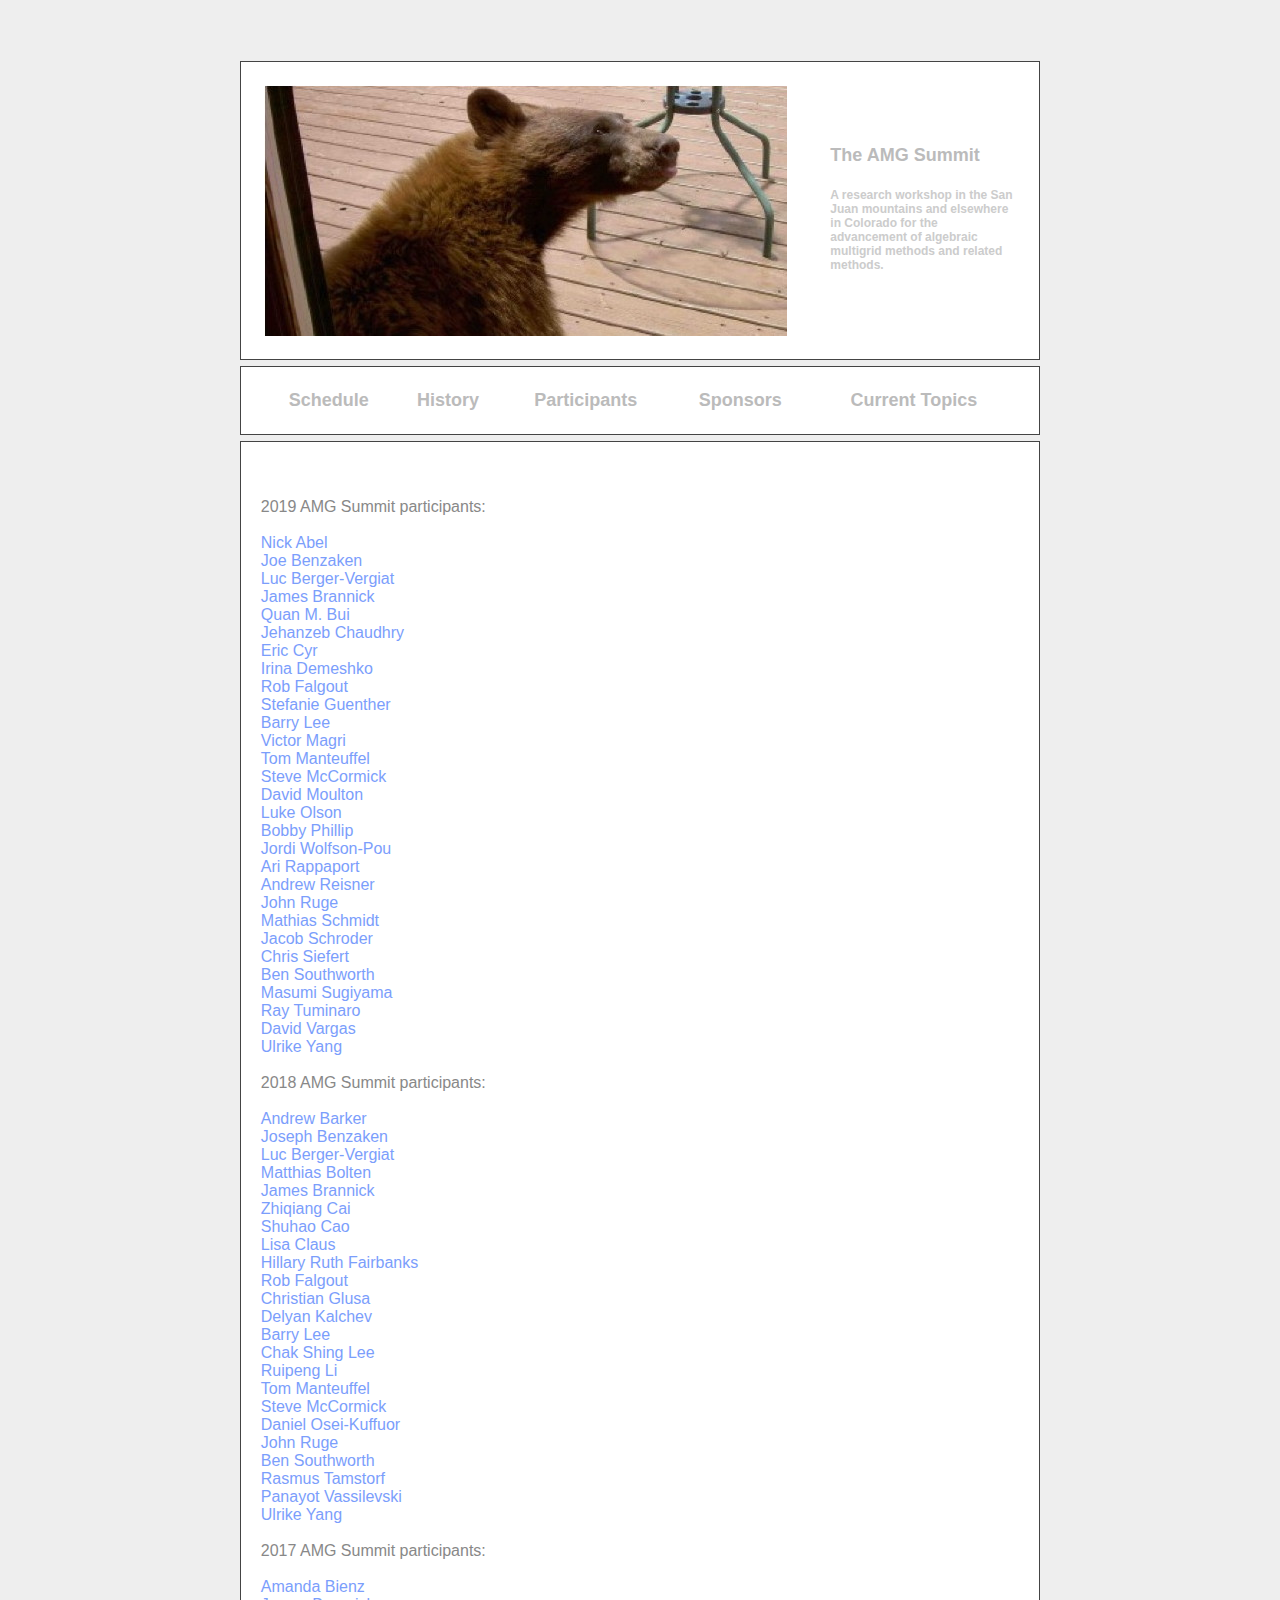
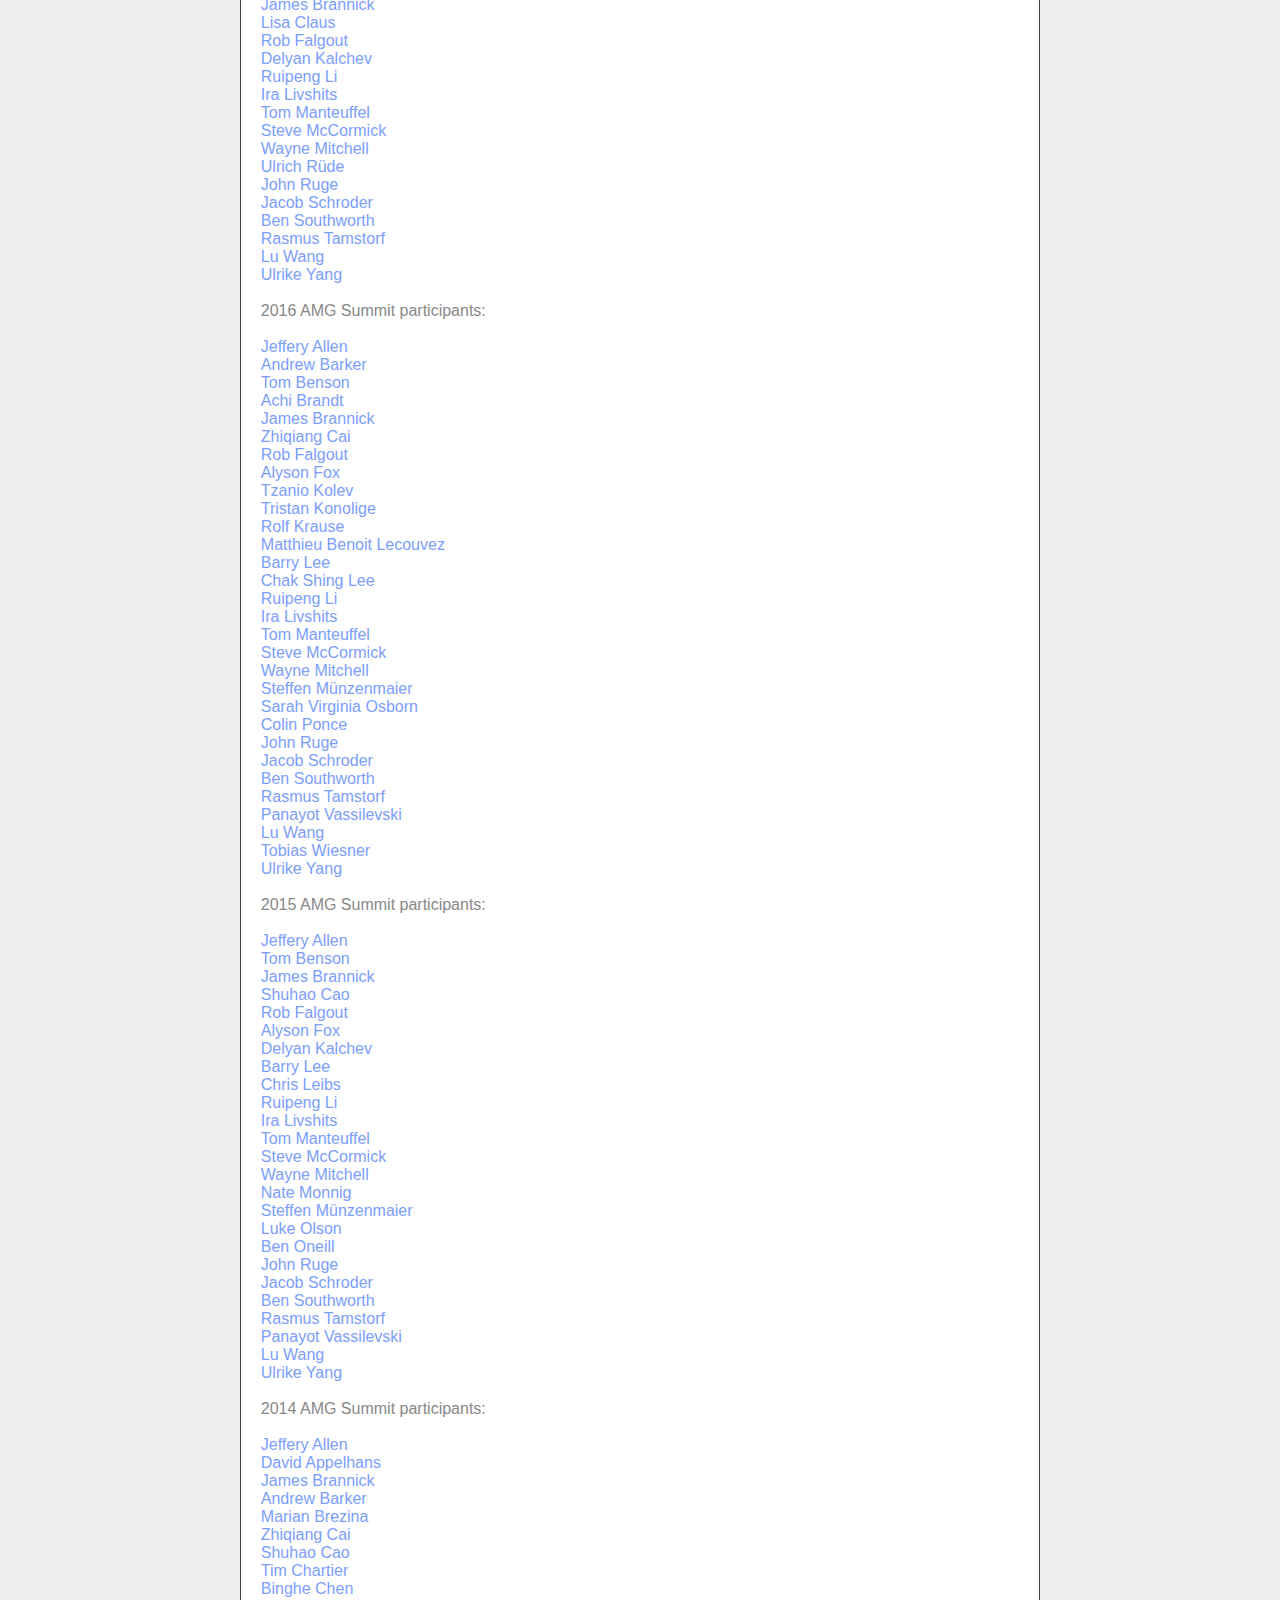
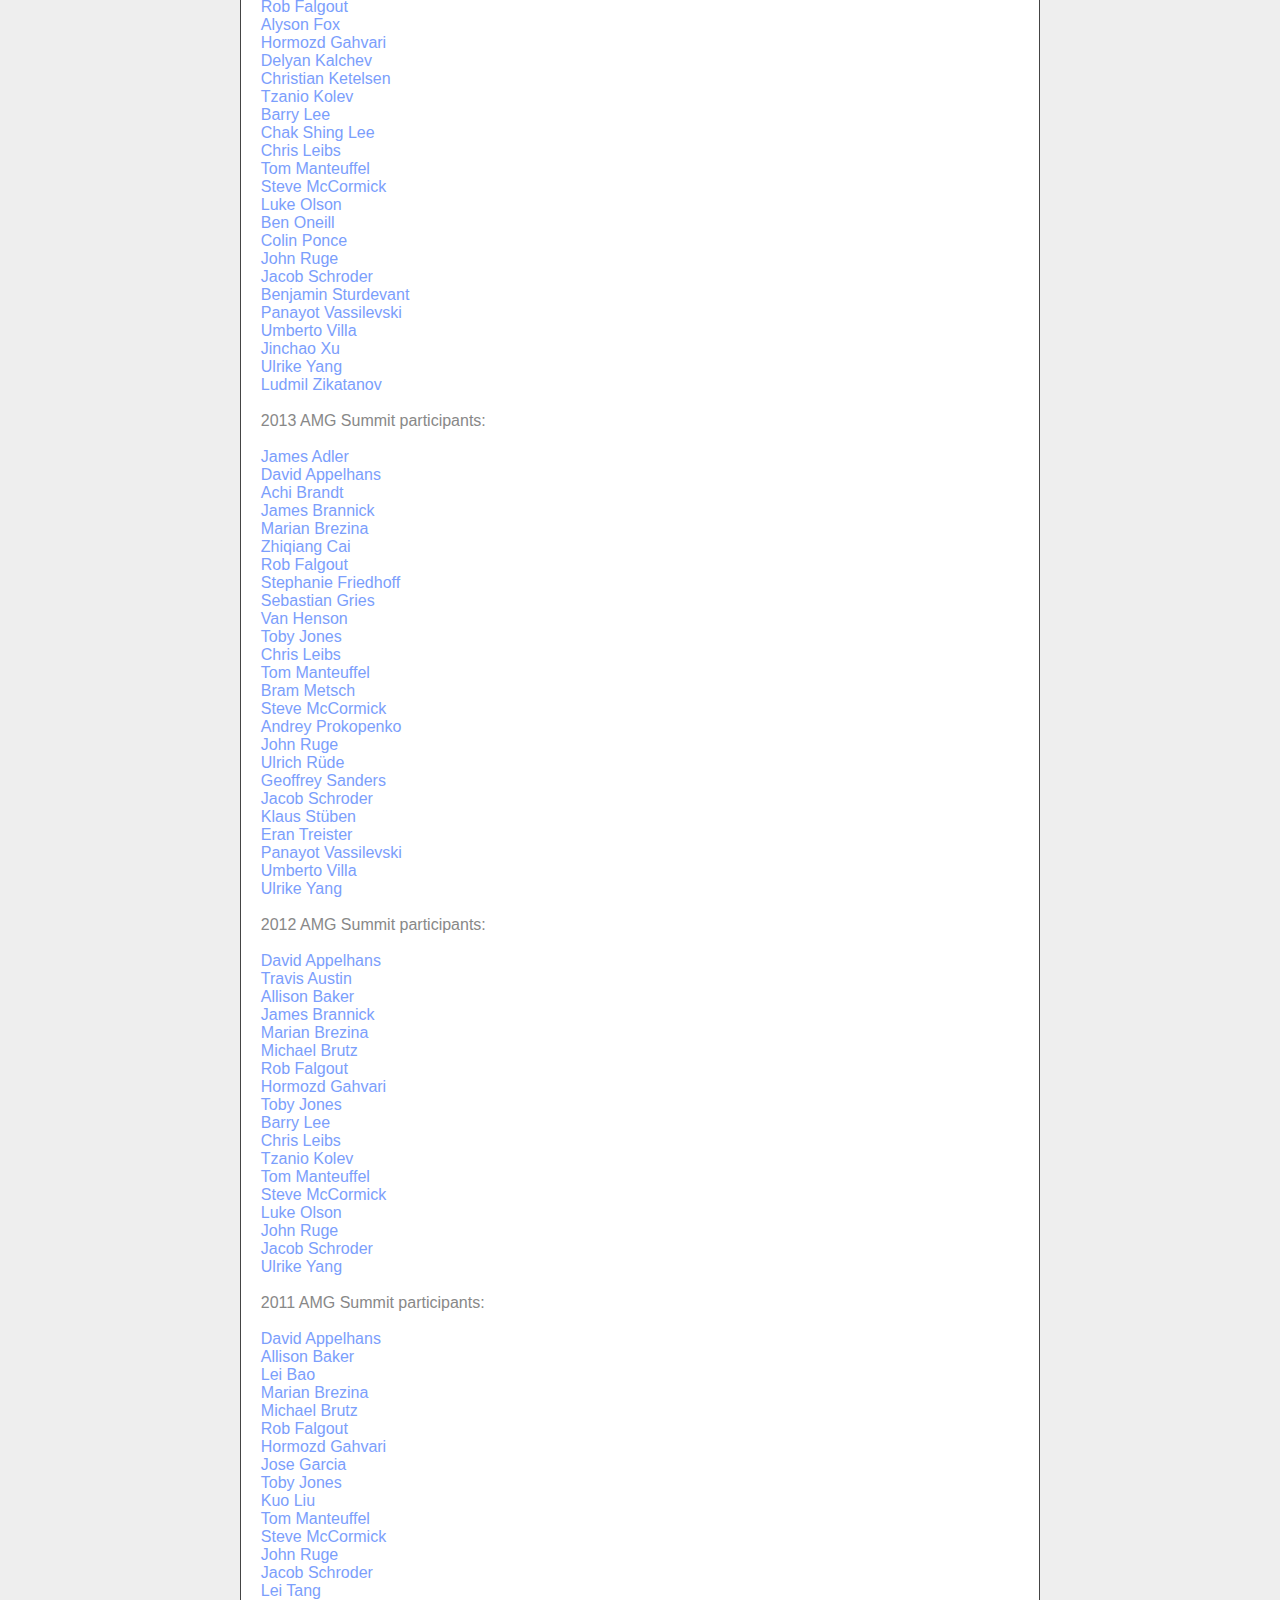
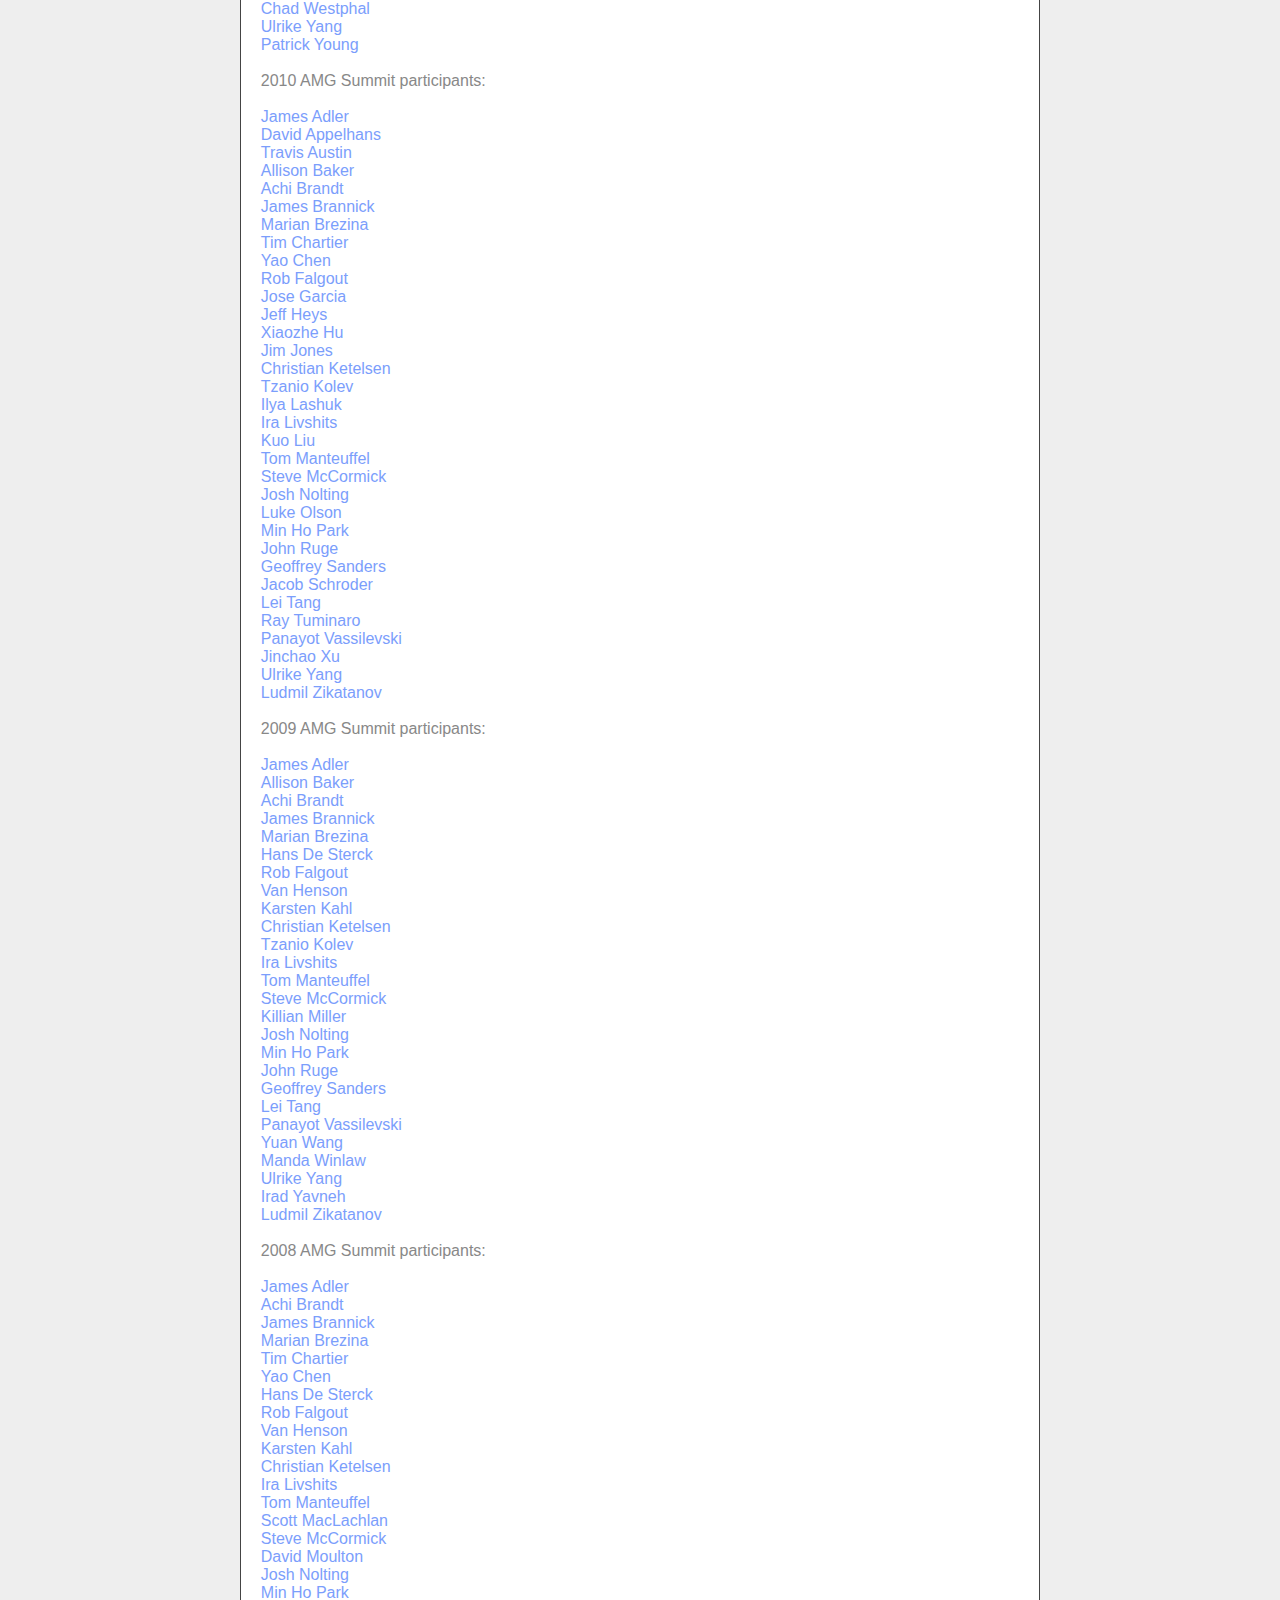
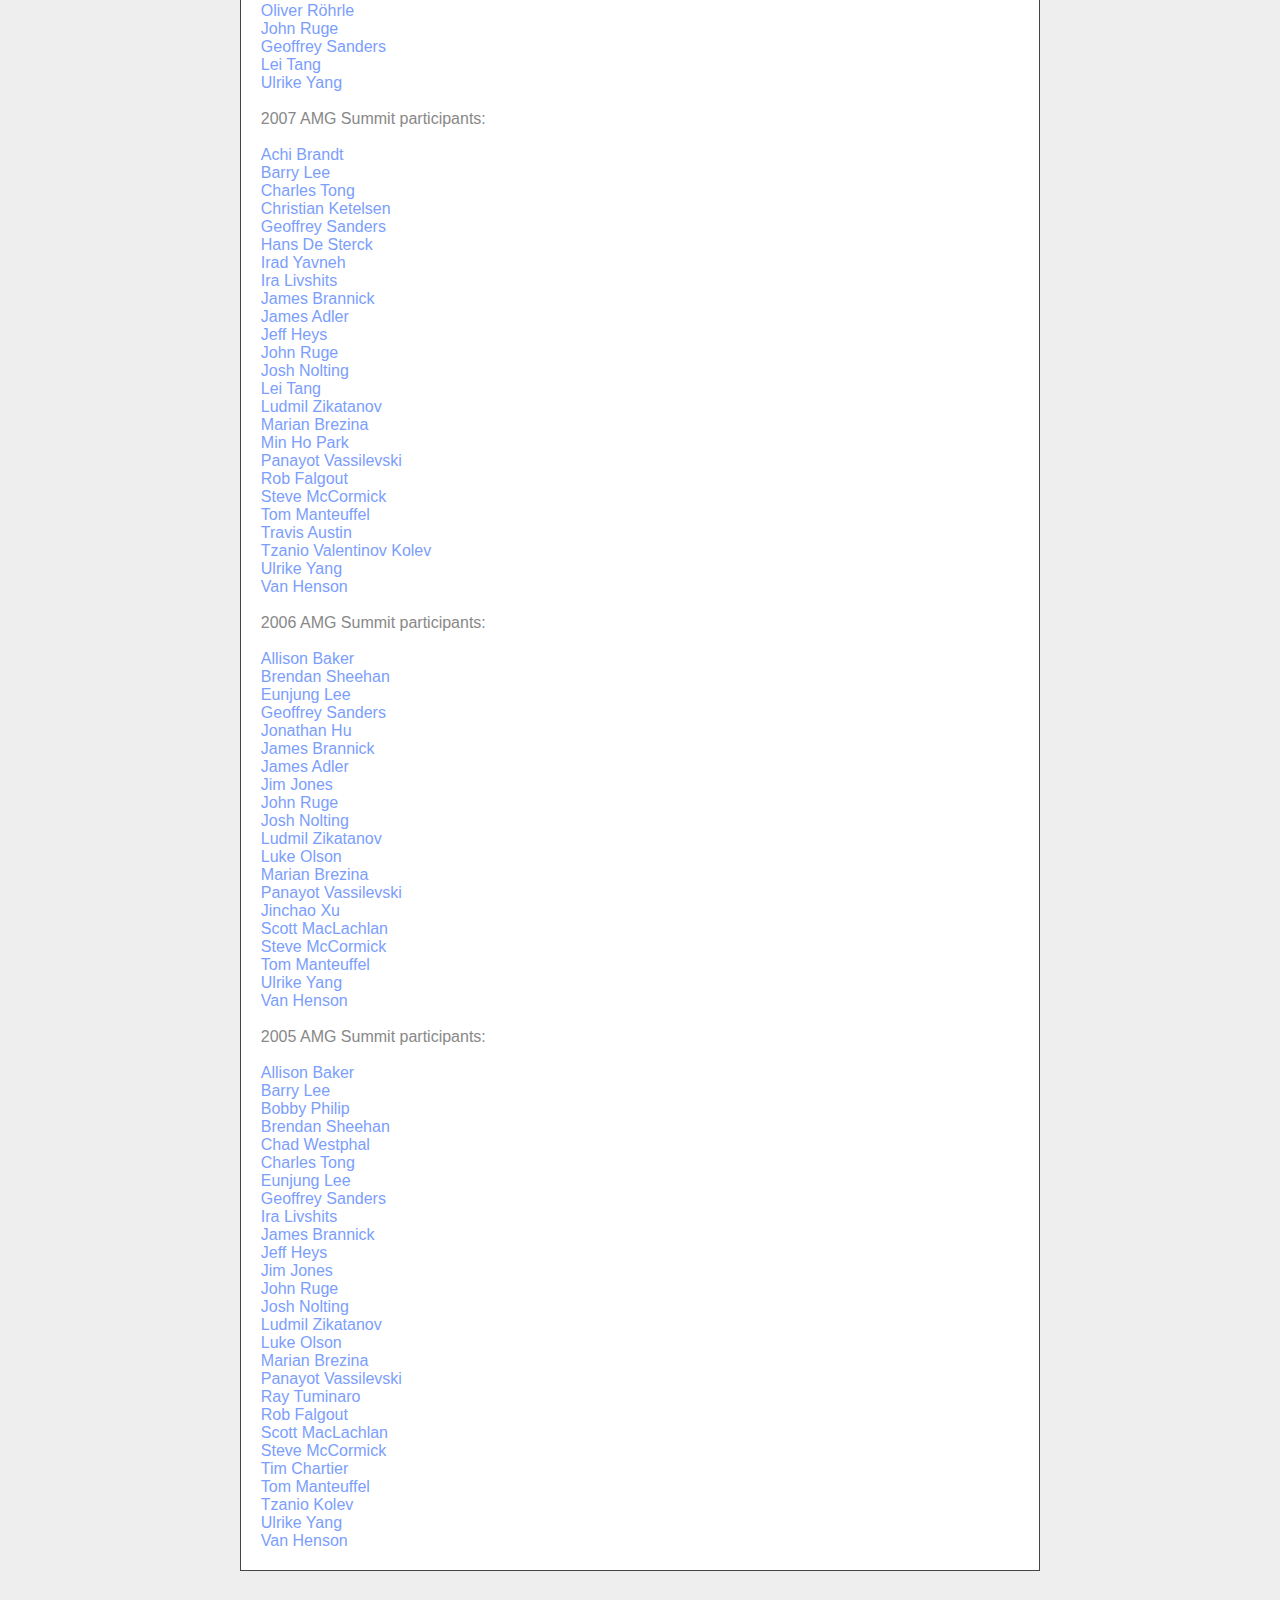
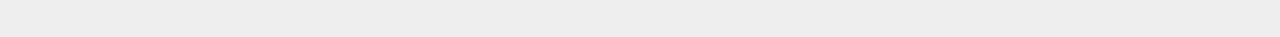
==== participants.html @ 8ca7db6a "copy files" ====
<!doctype html public "-//w3c//dtd html 4.0 transitional//en">
<head>
<link rel="shortcut icon" href="images/leaf.ico">
<title>AMG Summit</title>
<link rel="stylesheet" href="stylesheet.css" type="text/css"></link>
<SCRIPT LANGUAGE="JavaScript">
<!-- This script and many more are available free online at -->
<!-- The JavaScript Source!! http://javascript.internet.com -->
<!-- Begin
  var pic_1 = new Image();
  var pic_2 = new Image();
  var pic_3 = new Image();
  var pic_4 = new Image();
  var pic_5 = new Image();
  pic_1.src = "./images/LC001.JPG";
  pic_2.src = "./images/LC002.JPG";
  pic_3.src = "./images/LC003.JPG";
  pic_4.src = "./images/LC004.JPG";
  pic_5.src = "./images/LC007.JPG";
function doButtons(picimage) {
document['picture'].src=picimage;
}
//  End -->
</script>
</head>

<!-- ----------------main body---------------- -->
<body>

<center>

<br><br><br><br>

<table width=63%>
<tr>
<td>
  <div id=box>
  <table>
    <tr>
    <td width=500>
    <img name=picture src="images/LC007.JPG">
    </td>
    <td width=5%></td>
    <td>
    <p id=big>The AMG Summit</p>
    <p id=medium>A research workshop in the San Juan mountains and elsewhere in Colorado for the
advancement of algebraic multigrid methods and related methods.</p>
    </td>
    </tr>
  </table>
  </div>
</td>
</tr>
</table>
<table width=63%>
<tr>
<td>
  <div id=box>
  <table width=100%>
    <tr align=center id=big>
    <td><a onmouseover = "doButtons('./images/LC001.JPG')" href="schedule.html">Schedule</a></td>
    <td><a onmouseover = "doButtons('./images/LC002.JPG')" href="history.html">History</a></td>
    <td><a onmouseover = "doButtons('./images/LC003.JPG')" href="participants.html">Participants</a></td>
    <td><a onmouseover = "doButtons('./images/LC004.JPG')" href="sponsors.html">Sponsors</a></td>
    <td><a onmouseover = "doButtons('./images/LC007.JPG')" href="topics.html"> Current Topics</a></td>
    </tr>
  </table>
  </div>
</td>
</tr>
</table>

<!-- -------------------------------- -->
<table width=63%>
<tr>
<td>
  <div id=box>
    <br><br>

2019 AMG Summit participants: <br><br>
<a href="mailto:applenick@unm.edu">Nick Abel</a><br>
<a href="https://scholar.google.com/citations?user=_NsBCNwAAAAJ&hl=en">Joe Benzaken</a><br>
<a href="https://www.researchgate.net/profile/Luc_Berger-Vergiat">Luc Berger-Vergiat</a><br>
<a href="http://www.math.psu.edu/brannick/">James Brannick</a><br>
<a href="https://www.researchgate.net/profile/Quan_Bui2">Quan M. Bui</a><br>
<a href="https://math.unm.edu/~jehanzeb/">Jehanzeb Chaudhry</a><br>
<a href="https://www.sandia.gov/~eccyr/">Eric Cyr</a><br>
<a href="https://www.researchgate.net/scientific-contributions/2075456895_Irina_Demeshko">Irina Demeshko</a><br>
<a href="http://people.llnl.gov/falgout2">Rob Falgout</a><br>
<a href="https://www.researchgate.net/profile/Stefanie_Guenther2">Stefanie Guenther</a><br>
<a href="https://www.smu.edu/Dedman/Academics/Departments/Math/People/Faculty/BarryLee">Barry Lee</a><br>
<a href="https://www.researchgate.net/profile/Victor_Paludetto_Magri2">Victor Magri</a><br>
<a href="http://grandmaster.colorado.edu/~tmanteuf/">Tom Manteuffel</a><br>
<a href="http://grandmaster.colorado.edu/~stevem/">Steve McCormick</a><br>
<a href="http://math.lanl.gov/~moulton/"> David Moulton</a> <br>
<a href="http://lukeo.cs.illinois.edu">Luke Olson</a><br>
<a href="https://www.researchgate.net/profile/Bobby_Philip">Bobby Phillip</a><br>
<a href="https://www.linkedin.com/in/jordi-wolfson-pou-6b3b448b">Jordi Wolfson-Pou</a><br>
<a href="https://www.researchgate.net/profile/Ari_Rappaport">Ari Rappaport</a><br>
<a href="https://xpacc.illinois.edu/about-us/directory/andrew-reisner/"> Andrew Reisner</a> <br>
<a href="https://www.researchgate.net/profile/John_Ruge">John Ruge</a><br>
<a href="https://www.researchgate.net/profile/Mathias_Schmidt11">Mathias Schmidt</a><br>
<a href="https://math.unm.edu/~schroder/">Jacob Schroder</a><br>
<a href="https://www.sandia.gov/~csiefer/">Chris Siefert</a><br>
<a href="https://scholar.google.com/citations?user=TsGhEAUAAAAJ&hl=en">Ben Southworth</a><br>
<a href="mailto:msugiyama@unm.edu">Masumi Sugiyama</a><br>
<a href="https://cfwebprod.sandia.gov/cfdocs/CompResearch/templates/insert/profile.cfm?rstumin">Ray Tuminaro</a> <br>
<a href="mailto:dvargas2@unm.edu">David Vargas</a><br>
<a href="http://people.llnl.gov/yang11">Ulrike Yang</a><br><br>

2018 AMG Summit participants: <br><br>
<a href="http://people.llnl.gov/barker29">Andrew Barker</a><br>
<a href="https://www.colorado.edu/isogeometric/joseph-d-benzaken">Joseph Benzaken</a><br>
<a href="https://www.researchgate.net/profile/Luc_Berger-Vergiat">Luc Berger-Vergiat</a><br>
<a href="https://www.hpc.uni-wuppertal.de/en/high-performance-computing-se/members/prof-dr-matthias-bolten.html">Matthias Bolten</a><br>
<a href="http://www.math.psu.edu/brannick/">James Brannick</a><br>
<a href="http://www.math.purdue.edu/~zcai/">Zhiqiang Cai</a><br>
<a href="https://www.math.uci.edu/people/shuhao-cao">Shuhao Cao</a><br>
<a href="https://www.hpc.uni-wuppertal.de/hochleistungsrechnen-swt/mitarbeiter/lisa-claus.html">Lisa Claus</a><br>
<a href="https://scholar.google.com/citations?user=G3N5IvcAAAAJ&hl=en">Hillary Ruth Fairbanks</a><br>
<a href="http://people.llnl.gov/falgout2">Rob Falgout</a><br>
<a href="https://www.researchgate.net/profile/Christian_Glusa">Christian Glusa</a><br>
<a href="https://scholar.google.com/citations?user=tqH-TyIAAAAJ&hl=en">Delyan Kalchev</a><br>
<a href="https://www.smu.edu/Dedman/Academics/Departments/Math/People/Faculty/BarryLee">Barry Lee</a><br>
<a href="http://people.llnl.gov/lee1029">Chak Shing Lee</a><br>
<a href="https://people.llnl.gov/li50">Ruipeng Li</a><br>
<a href="http://grandmaster.colorado.edu/~tmanteuf/">Tom Manteuffel</a><br>
<a href="http://grandmaster.colorado.edu/~stevem/">Steve McCormick</a><br>
<a href="https://people.llnl.gov/oseikuffuor1">Daniel Osei-Kuffuor</a><br>
<a href="http://grandmaster.colorado.edu/~jruge/">John Ruge</a><br>
<a href="https://scholar.google.com/citations?user=TsGhEAUAAAAJ&hl=en">Ben Southworth</a><br>
<a href="http://www.disneyresearch.com/people/rasmus-tamstorf/">Rasmus Tamstorf</a><br>
<a href="http://people.llnl.gov/vassilevski1">Panayot Vassilevski</a><br>
<a href="http://people.llnl.gov/yang11">Ulrike Yang</a><br><br>



2017 AMG Summit participants: <br><br>
<a href="http://bienz2.web.engr.illinois.edu">Amanda Bienz</a><br>
<a href="http://www.math.psu.edu/brannick/">James Brannick</a><br>
<a href="https://www.hpc.uni-wuppertal.de/hochleistungsrechnen-swt/mitarbeiter/lisa-claus.html">Lisa Claus</a><br>
<a href="http://people.llnl.gov/falgout2">Rob Falgout</a><br>
<a href="http://amath.colorado.edu/people/delyan-kalchev">Delyan Kalchev</a><br>
<a href="http://www-users.cs.umn.edu/~rli/">Ruipeng Li</a><br>
<a href="http://ilivshits.iweb.bsu.edu">Ira Livshits</a><br>
<a href="http://grandmaster.colorado.edu/~tmanteuf/">Tom Manteuffel</a><br>
<a href="http://grandmaster.colorado.edu/~stevem/">Steve McCormick</a><br>
<a href="https://amath.colorado.edu/people/wayne-mitchell">Wayne Mitchell</a><br>
<a href="http://www10.informatik.uni-erlangen.de/~ruede/">Ulrich R&uuml;de</a><br>
<a href="http://grandmaster.colorado.edu/~jruge/">John Ruge</a><br>
<a href="http://people.llnl.gov/schroder2">Jacob Schroder</a><br>
<a href="https://amath.colorado.edu/people/ben-southworth">Ben Southworth</a><br>
<a href="http://www.disneyresearch.com/people/rasmus-tamstorf/">Rasmus Tamstorf</a><br>
<a href="http://people.llnl.gov/wang84">Lu Wang</a><br>
<a href="http://people.llnl.gov/yang11">Ulrike Yang</a><br><br>

2016 AMG Summit participants: <br><br>
<a href="http://amath.colorado.edu/people/jeffrey-allen">Jeffery Allen</a><br>
<a href="http://people.llnl.gov/barker29">Andrew Barker</a><br>
<a href="http://www.tomrbenson.com/contact/">Tom Benson</a><br>
<a href="http://www.wisdom.weizmann.ac.il/~achi/">Achi Brandt</a><br>
<a href="http://www.math.psu.edu/brannick/">James Brannick</a><br>
<a href="http://www.math.purdue.edu/~zcai/">Zhiqiang Cai</a><br>
<a href="http://people.llnl.gov/falgout2">Rob Falgout</a><br>
<a href="http://amath.colorado.edu/people/alyson-fox">Alyson Fox</a><br>
<a href="http://people.llnl.gov/kolev1">Tzanio Kolev</a><br>
<a href="http://www.colorado.edu/gsearch/people/tristan%20konolige">Tristan Konolige</a><br>
<a href="http://search.usi.ch/en/people/385ec98e41e4068a2f61ba6cdbf33c9d/Krause-Rolf">Rolf Krause</a><br>
<a href="http://people.llnl.gov/Lecouvez1">Matthieu Benoit Lecouvez</a><br>
<a href="http://www.pnl.gov/science/staff/staff_info.asp?staff_num=7291">Barry Lee</a><br>
<a href="http://people.llnl.gov/lee1029">Chak Shing Lee</a><br>
<a href="http://www-users.cs.umn.edu/~rli/">Ruipeng Li</a><br>
<a href="http://ilivshits.iweb.bsu.edu">Ira Livshits</a><br>
<a href="http://grandmaster.colorado.edu/~tmanteuf/">Tom Manteuffel</a><br>
<a href="http://grandmaster.colorado.edu/~stevem/">Steve McCormick</a><br>
<a href="https://amath.colorado.edu/people/wayne-mitchell">Wayne Mitchell</a><br>
<a href="https://www.uni-due.de/mathematik/agstarke/muenzenmaier.php">Steffen M&uumlnzenmaier</a><br>
<a href="http://people.llnl.gov/osborn9">Sarah Virginia Osborn</a><br>
<a href="http://people.llnl.gov/ponce11">Colin Ponce</a><br>
<a href="http://grandmaster.colorado.edu/~jruge/">John Ruge</a><br>
<a href="http://people.llnl.gov/schroder2">Jacob Schroder</a><br>
<a href="https://amath.colorado.edu/people/ben-southworth">Ben Southworth</a><br>
<a href="http://www.disneyresearch.com/people/rasmus-tamstorf/">Rasmus Tamstorf</a><br>
<a href="http://people.llnl.gov/vassilevski1">Panayot Vassilevski</a><br>
<a href="http://people.llnl.gov/wang84">Lu Wang</a><br>
<a href="http://www.sandia.gov/cgi-bin/emplloc?ename=Wiesner,+Tobias+Albert">Tobias Wiesner</a><br>
<a href="http://people.llnl.gov/yang11">Ulrike Yang</a><br><br>

2015 AMG Summit participants: <br><br>
<a href="http://amath.colorado.edu/people/jeffrey-allen">Jeffery Allen</a><br>
<a href="http://www.tomrbenson.com/contact/">Tom Benson</a><br>
<a href="http://www.math.psu.edu/brannick/">James Brannick</a><br>
<a href="http://www.personal.psu.edu/szc18/">Shuhao Cao</a><br>
<a href="http://people.llnl.gov/falgout2">Rob Falgout</a><br>
<a href="http://amath.colorado.edu/people/alyson-fox">Alyson Fox</a><br>
<a href="http://amath.colorado.edu/people/delyan-kalchev">Delyan Kalchev</a><br>
<a href="http://www.pnl.gov/science/staff/staff_info.asp?staff_num=7291">Barry Lee</a><br>
<a href="http://amath.colorado.edu/people/Christopher-Leibs">Chris Leibs</a><br>
<a href="http://www-users.cs.umn.edu/~rli/">Ruipeng Li</a><br>
<a href="http://ilivshits.iweb.bsu.edu">Ira Livshits</a><br>
<a href="http://grandmaster.colorado.edu/~tmanteuf/">Tom Manteuffel</a><br>
<a href="http://grandmaster.colorado.edu/~stevem/">Steve McCormick</a><br>
<a href="https://amath.colorado.edu/people/wayne-mitchell">Wayne Mitchell</a><br>
<a href="http://amath.colorado.edu/people/nathan-d-monnig">Nate Monnig</a><br>
<a href="https://www.uni-due.de/mathematik/agstarke/muenzenmaier.php">Steffen M&uumlnzenmaier</a><br>
<a href="http://www.cs.uiuc.edu/homes/lukeo/">Luke Olson</a><br>
<a href="http://amath.colorado.edu/people/ben-oneill">Ben Oneill</a><br>
<a href="http://grandmaster.colorado.edu/~jruge/">John Ruge</a><br>
<a href="http://people.llnl.gov/schroder2">Jacob Schroder</a><br>
<a href="https://amath.colorado.edu/people/ben-southworth">Ben Southworth</a><br>
<a href="http://www.disneyresearch.com/people/rasmus-tamstorf/">Rasmus Tamstorf</a><br>
<a href="http://people.llnl.gov/vassilevski1">Panayot Vassilevski</a><br>
<a href="http://people.llnl.gov/wang84">Lu Wang</a><br>
<a href="http://people.llnl.gov/yang11">Ulrike Yang</a><br><br>

2014 AMG Summit participants: <br><br>
<a href="http://amath.colorado.edu/people/jeffrey-allen">Jeffery Allen</a><br>
<a href="http://amath.colorado.edu/people/David-Appelhans">David Appelhans</a><br>
<a href="http://www.math.psu.edu/brannick/">James Brannick</a><br>
<a href="http://people.llnl.gov/barker29">Andrew Barker</a><br>
<a href="http://grandmaster.colorado.edu/~mbrezina/">Marian Brezina</a><br>
<a href="http://www.math.purdue.edu/~zcai/">Zhiqiang Cai</a><br>
<a href="http://www.personal.psu.edu/szc18/">Shuhao Cao</a><br>
<a href="http://www.davidson.edu/math/chartier/">Tim Chartier</a> <br>
<a href="http://www.math.purdue.edu/~chen640/">Binghe Chen</a> <br>
<a href="http://people.llnl.gov/falgout2">Rob Falgout</a><br>
<a href="http://amath.colorado.edu/people/alyson-fox">Alyson Fox</a><br>
<a href="http://people.llnl.gov/gahvari1">Hormozd Gahvari</a><br>
<a href="http://amath.colorado.edu/people/delyan-kalchev">Delyan Kalchev</a><br>
<a href="http://grandmaster.colorado.edu/~cketelsen">Christian Ketelsen</a><br>
<a href="http://people.llnl.gov/kolev1">Tzanio Kolev</a><br>
<a href="http://www.pnl.gov/science/staff/staff_info.asp?staff_num=7291">Barry Lee</a><br>
<a href="http://www.math.tamu.edu/directory/formalpg.php?user=cslee">Chak Shing Lee</a><br>
<a href="http://amath.colorado.edu/people/Christopher-Leibs">Chris Leibs</a><br>
<a href="http://grandmaster.colorado.edu/~tmanteuf/">Tom Manteuffel</a><br>
<a href="http://grandmaster.colorado.edu/~stevem/">Steve McCormick</a><br>
<a href="http://www.cs.uiuc.edu/homes/lukeo/">Luke Olson</a> <br>
<a href="http://amath.colorado.edu/people/ben-oneill">Ben Oneill</a> <br>
<a href="http://www.cs.cornell.edu/~cponce/">Colin Ponce</a><br>
<a href="http://grandmaster.colorado.edu/~jruge/">John Ruge</a><br>
<a href="http://people.llnl.gov/schroder2">Jacob Schroder</a><br>
<a href="http://amath.colorado.edu/people/benjamin-sturdevant">Benjamin Sturdevant</a><br>
<a href="http://people.llnl.gov/vassilevski1">Panayot Vassilevski</a><br>
<a href="http://people.llnl.gov/villa13">Umberto Villa</a><br>
<a href="http://www.math.psu.edu/xu/"> Jinchao Xu</a> <br>
<a href="http://people.llnl.gov/yang11">Ulrike Yang</a><br>
<a href="http://www.math.psu.edu/ltz/">Ludmil Zikatanov</a><br><br>

       2013 AMG Summit participants: <br><br>
       <a href="http://www.math.psu.edu/adler/">James Adler</a><br>
       <a href="http://amath.colorado.edu/people/David-Appelhans">David Appelhans</a><br>
       <a href="http://www.wisdom.weizmann.ac.il/~achi/">Achi Brandt</a><br>
       <a href="http://www.math.psu.edu/brannick/">James Brannick</a><br>
       <a href="http://grandmaster.colorado.edu/~mbrezina/">Marian Brezina</a><br>
       <a href="http://www.math.purdue.edu/~zcai/">Zhiqiang Cai</a><br>
       <a href="http://people.llnl.gov/falgout2">Rob Falgout</a><br>
       <a href="http://math.tufts.edu/people/gradStudents.htm">Stephanie Friedhoff</a><br>
       <a href="http://www.scai.fraunhofer.de/en/business-research-areas/numerical-software/products/samg.html">Sebastian Gries</a><br>
       <a href="http://people.llnl.gov/henson5">Van Henson</a><br>
       <a href="http://amath.colorado.edu/people/Tobias-Jones">Toby Jones</a><br>
       <a href="http://amath.colorado.edu/people/Christopher-Leibs">Chris Leibs</a><br>
       <a href="http://grandmaster.colorado.edu/~tmanteuf/">Tom Manteuffel</a><br>      
       <a href="http://www.scai.fraunhofer.de/en/business-research-areas/numerical-software/products/samg.html">Bram Metsch</a><br>
       <a href="http://grandmaster.colorado.edu/~stevem/">Steve McCormick</a><br>
       <a href="http://www.sandia.gov/cgi-bin/emplloc?ename=prokopenko,+andrey">Andrey Prokopenko</a><br>
       <a href="http://grandmaster.colorado.edu/~jruge/">John Ruge</a><br>
       <a href="http://www10.informatik.uni-erlangen.de/~ruede/">Ulrich R&uuml;de</a><br>
       <a href="http://people.llnl.gov/sanders29">Geoffrey Sanders</a><br>
       <a href="http://people.llnl.gov/schroder2">Jacob Schroder</a><br>
       <a href="http://www.scai.fraunhofer.de/en/business-research-areas/numerical-software/products/samg.html">Klaus St&uuml;ben</a><br>
       <a href="http://www.cs.technion.ac.il/people/eran/">Eran Treister</a><br>
       <a href="http://people.llnl.gov/vassilevski1">Panayot Vassilevski</a><br>
       <a href="http://people.llnl.gov/villa13">Umberto Villa</a><br>
       <a href="http://people.llnl.gov/yang11">Ulrike Yang</a><br><br>

       2012 AMG Summit participants: <br><br>
       <a href="http://amath.colorado.edu/student/daap4096">David Appelhans</a><br>
       <a href="http://www.txcorp.com/corporate/people/more.php">Travis Austin</a><br>
       <a href="http://people.llnl.gov/baker59">Allison Baker </a><br>
       <a href="http://www.math.psu.edu/brannick/">James Brannick</a><br>
       <a href="http://www-math.cudenver.edu/~mbrezina/">Marian Brezina</a><br>
       <a href="mailto:michael.brutz@colorado.edu">Michael Brutz</a><br>
       <a href="http://people.llnl.gov/falgout2">Rob Falgout</a><br>
       <a href="http://www.cs.illinois.edu/homes/gahvari/">Hormozd Gahvari</a><br>
       <a href="mailto:tobias.jones@colorado.edu">Toby Jones</a><br>
       <a href="http://www.pnl.gov/science/staff/staff_info.asp?staff_num=7291">Barry Lee</a><br>
       <a href="http://amath.colorado.edu/student/leibs">Chris Leibs</a><br>
       <a href="http://people.llnl.gov/kolev1">Tzanio Kolev</a><br>
       <a href="http://grandmaster.colorado.edu/~tmanteuf/">Tom Manteuffel</a><br>      
       <a href="http://amath.colorado.edu/faculty/stevem/">Steve McCormick</a><br>
       <a href="http://www.cs.uiuc.edu/homes/lukeo/">Luke Olson  </a> <br>
       <a href="http://amath.colorado.edu/faculty/jruge/">John Ruge</a><br>
       <a href="mailto:jacob.b.schroder@gmail.com">Jacob Schroder</a><br>
       <a href="http://people.llnl.gov/yang11">Ulrike Yang</a><br><br>

       2011 AMG Summit participants: <br><br>
       <a href="http://amath.colorado.edu/student/appelhans/">David Appelhans</a><br>
       <a href="http://people.llnl.gov/baker59">Allison Baker </a><br>
       <a href="http://amath.colorado.edu/student/bao">Lei Bao</a><br>
       <a href="http://www-math.cudenver.edu/~mbrezina/">Marian Brezina</a><br>
       <a href="http://amath.colorado.edu/student/brutz">Michael Brutz</a><br>
       <a href="http://people.llnl.gov/falgout2">Rob Falgout</a><br>
       <a href="http://www.cs.illinois.edu/homes/gahvari/">Hormozd Gahvari</a><br>
       <a href="mailto:Jose Garcia <jgarcia@ucar.edu>">Jose Garcia</a><br>
       <a href="http://amath.colorado.edu/student/jones">Toby Jones</a><br>
       <a href="http://amath.colorado.edu/student/kuol/">Kuo Liu<br>
       <a href="http://grandmaster.colorado.edu/~tmanteuf/">Tom Manteuffel</a><br>      
       <a href="http://amath.colorado.edu/faculty/stevem/">Steve McCormick</a><br>
       <a href="http://amath.colorado.edu/faculty/jruge/">John Ruge</a><br>
       <a href="mailto:jacob.b.schroder@gmail.com">Jacob Schroder</a><br>
       <a href="http://amath.colorado.edu/student/tangl">Lei Tang</a><br>
       <a href="http://persweb.wabash.edu/facstaff/westphac/">Chad Westphal  </a> <br>
       <a href="http://people.llnl.gov/yang11">Ulrike Yang</a><br>
       <a href="mailto:Patrick Young <patrick.mckendree.young@gmail.com>">Patrick Young</a><br><br>

       2010 AMG Summit participants: <br><br>
       <a href="http://www.math.psu.edu/adler/">James Adler</a><br>
       <a href="http://amath.colorado.edu/student/appelhans/">David Appelhans</a><br>
       <a href="http://www.txcorp.com/corporate/people/more.php">Travis Austin</a><br>
       <a href="http://people.llnl.gov/baker59">Allison Baker </a><br>
       <a href="http://www.wisdom.weizmann.ac.il/~achi/">Achi Brandt</a><br>
       <a href="http://www.math.psu.edu/brannick/">James Brannick</a><br>
       <a href="http://www-math.cudenver.edu/~mbrezina/">Marian Brezina</a><br>
       <a href="http://www.davidson.edu/math/chartier/">Tim Chartier  </a> <br>
       <a href="mailto:chen_y@math.psu.edu">Yao Chen</a><br>
       <a href="http://people.llnl.gov/falgout2">Rob Falgout</a><br>
       <a href="mailto:Jose Garcia <jgarcia@ucar.edu>">Jose Garcia</a><br>
       <a href="http://www.coe.montana.edu/jeffrey.heys/">Jeff Heys  </a> <br>
       <a href="mailto:Xiaozhe Hu <hu_x@math.psu.edu>">Xiaozhe Hu</a><br>
       <a href="http://my.fit.edu/~jim/">Jim Jones  </a> <br>
       <a href="http://amath.colorado.edu/student/ketelsen/Welcome.html">Christian Ketelsen</a><br>
       <a href="http://people.llnl.gov/kolev1">Tzanio Kolev</a><br>
       <a href="mailto:lashuk2@llnl.gov">Ilya Lashuk</a><br>
       <a href="http://ilivshits.iweb.bsu.edu">Ira Livshits  </a> <br>
       <a href="http://amath.colorado.edu/student/kuol/">Kuo Liu<br>
       <a href="http://grandmaster.colorado.edu/~tmanteuf/">Tom Manteuffel</a><br>      
       <a href="http://amath.colorado.edu/faculty/stevem/">Steve McCormick</a><br>
       <a href="http://amath.colorado.edu/student/nolting/">Josh Nolting  </a> <br> 
       <a href="http://www.cs.uiuc.edu/homes/lukeo/">Luke Olson  </a> <br>
       <a href="http://amath.colorado.edu/student/parkmh/">Min Ho Park<br>
       <a href="http://amath.colorado.edu/faculty/jruge/">John Ruge</a><br>
       <a href="http://people.llnl.gov/sanders29">Geoffrey Sanders</a><br>
       <a href="mailto:jacob.b.schroder@gmail.com">Jacob Schroder</a><br>
       <a href="http://amath.colorado.edu/student/tangl">Lei Tang</a><br>
       <a href="http://www.cs.sandia.gov/~rstumin/">Ray Tuminaro  </a> <br>
       <a href="http://www.llnl.gov/CASC/people/vassilevski/">Panayot Vassilevski</a><br>
       <a href="http://www.math.psu.edu/xu/"> Jinchao Xu   </a> <br>
       <a href="http://people.llnl.gov/yang11">Ulrike Yang</a><br>
       <a href="http://www.math.psu.edu/ltz/">Ludmil Zikatanov</a><br><br>

       2009 AMG Summit participants: <br><br>
       <!-- a href="mailto:James.Adler@colorado.edu">James Adler</a><br> -->
       <a href="http://amath.colorado.edu/student/adlerjh/">James Adler</a><br>
       <a href="http://www.llnl.gov/CASC/people/baker/">Allison Baker </a><br>
       <!-- a href="mailto:achi.brandt@weizmann.ac.il">Achi Brandt</a><br> -->
       <a href="http://www.wisdom.weizmann.ac.il/~achi/">Achi Brandt</a><br>
       <!-- a href="mailto:brannick@psu.edu">James Brannick</a><br> -->
       <a href="http://www.math.psu.edu/~brannick/">James Brannick</a><br>
       <!-- a href="mailto:mbrezina@math.cudenver.edu">Marian Brezina</a><br> -->
       <a href="http://www-math.cudenver.edu/~mbrezina/">Marian Brezina</a><br>
       <!-- a href="mailto:hdesterck@math.uwaterloo.ca">Hans De Sterck</a><br> -->
       <a href="http://www.math.uwaterloo.ca/~hdesterc/">Hans De Sterck</a><br>
       <!-- a href="mailto:rfalgout@llnl.gov">Rob Falgout</a><br> -->
       <a href="http://www.llnl.gov/casc/people/falgout/">Rob Falgout</a><br>
       <!-- a href="mailto:vhenson@llnl.gov">Van Henson</a><br> -->
       <a href="http://www.llnl.gov/casc/people/henson/">Van Henson</a><br>
        <a href="http://www.aic.uni-wuppertal.de/fb7/personal/PersonalDetail.asp?ID=131">Karsten Kahl</a><br>
       <!-- a href="mailto:christian.ketelsen@colorado.edu">Christian Ketelsen</a><br> -->
       <a href="http://amath.colorado.edu/student/ketelsen/Welcome.html">Christian Ketelsen</a><br>
       <!-- a href="mailto:kolev1@llnl.gov">Tzanio Kolev</a><br> -->
       <a href="http://people.llnl.gov/kolev1">Tzanio Kolev</a><br>
       <!-- a href="mailto:ilivshits@bsu.edu">Ira Livshits</a><br> -->
       <a href="http://www.bsu.edu/math/people/regfac/livshits/facinfo.html">Ira Livshits  </a> <br>
       <!-- a href="mailto:tmanteuf@colorado.edu">Tom Manteuffel</a><br> -->
       <a href="http://grandmaster.colorado.edu/~tmanteuf/">Tom Manteuffel</a><br>      
       <!-- a href="mailto:stevem@colorado.edu">Steve McCormick</a><br> -->
       <a href="http://amath.colorado.edu/faculty/stevem/">Steve McCormick</a><br>
       <a href="mailto:killianmiller7@hotmail.com">Killian Miller</a><br>
       <a href="http://amath.colorado.edu/student/nolting/">Josh Nolting  </a> <br> 
       <!-- a href="mailto:min.h.park@colorado.edu">Min Ho Park<br> -->
       <a href="mailto:min.h.park@colorado.edu">Min Ho Park<br>
       <!-- a href="mailto:jruge@colorado.edu">John Ruge</a><br> -->
       <a href="http://amath.colorado.edu/faculty/jruge/">John Ruge</a><br>
       <!-- a href="mailto:geoffrey.sanders@colorado.edu">Geoffrey Sanders</a><br> -->
       <!-- a href="http://www.llnl.gov/iscr/guests/students/bio/fy06/sanders_geoff.html">Geoffrey Sanders</a><br> -->
       <a href="http://amath.colorado.edu/student/sandersg/">Geoffrey Sanders</a><br>
       <!-- a href="mailto:l6tang@gmail.com">Lei Tang</a><br> -->
       <a href="mailto:l6tang@gmail.com">Lei Tang</a><br>
       <!-- a href="mailto:vassilevski1@llnl.gov">Panayot Vassilevski</a><br> -->
       <a href="http://www.llnl.gov/CASC/people/vassilevski/">Panayot Vassilevski</a><br>
       <a href="mailto:yuan_w1988@yahoo.com">Yuan Wang</a><br>
       <a href="mailto:manda422@hotmail.com">Manda Winlaw</a><br>
       <!-- a href="mailto:yang11@llnl.gov">Ulrike Yang</a><br> -->
       <a href="http://www.llnl.gov/CASC/people/yang/">Ulrike Yang</a><br>
       <!-- a href="mailto:irad@cs.technion.ac.il">Irad Yavneh</a><br> -->
       <a href="http://www.cs.technion.ac.il/~irad/">Irad Yavneh</a><br>
       <!-- a href="mailto:ludmil@psu.edu">Ludmil Zikatanov</a><br> -->
       <a href="http://www.math.psu.edu/ltz/">Ludmil Zikatanov</a><br><br>

       2008 AMG Summit participants: <br><br>
       <!-- a href="mailto:James.Adler@colorado.edu">James Adler</a><br> -->
       <a href="http://amath.colorado.edu/student/adlerjh/">James Adler</a><br>
       <!-- a href="mailto:achi.brandt@weizmann.ac.il">Achi Brandt</a><br> -->
       <a href="http://www.wisdom.weizmann.ac.il/~achi/">Achi Brandt</a><br>
       <!-- a href="mailto:brannick@psu.edu">James Brannick</a><br> -->
       <a href="http://www.math.psu.edu/~brannick/">James Brannick</a><br>
       <!-- a href="mailto:mbrezina@math.cudenver.edu">Marian Brezina</a><br> -->
       <a href="http://www-math.cudenver.edu/~mbrezina/">Marian Brezina</a><br>
        <a href="http://www.davidson.edu/math/chartier/">Tim Chartier  </a> <br>
        <a href="mailto:chen_y@math.psu.edu">Yao Chen</a><br>
       <!-- a href="mailto:hdesterck@math.uwaterloo.ca">Hans De Sterck</a><br> -->
       <a href="http://www.math.uwaterloo.ca/~hdesterc/">Hans De Sterck</a><br>
       <!-- a href="mailto:rfalgout@llnl.gov">Rob Falgout</a><br> -->
       <a href="http://www.llnl.gov/casc/people/falgout/">Rob Falgout</a><br>
       <!-- a href="mailto:vhenson@llnl.gov">Van Henson</a><br> -->
       <a href="http://www.llnl.gov/casc/people/henson/">Van Henson</a><br>
        <a href="http://www.aic.uni-wuppertal.de/fb7/personal/PersonalDetail.asp?ID=131">Karsten Kahl</a><br>
       <!-- a href="mailto:christian.ketelsen@colorado.edu">Christian Ketelsen</a><br> -->
       <a href="http://amath.colorado.edu/student/ketelsen/Welcome.html">Christian Ketelsen</a><br>
       <!-- a href="mailto:ilivshits@bsu.edu">Ira Livshits</a><br> -->
       <a href="http://www.bsu.edu/math/people/regfac/livshits/facinfo.html">Ira Livshits  </a> <br>
       <!-- a href="mailto:tmanteuf@colorado.edu">Tom Manteuffel</a><br> -->
       <a href="http://grandmaster.colorado.edu/~tmanteuf/">Tom Manteuffel</a><br>
       <a href="http://neumann.math.tufts.edu/~scott/"> Scott MacLachlan   </a> <br>
       <!-- a href="mailto:stevem@colorado.edu">Steve McCormick</a><br> -->
       <a href="http://amath.colorado.edu/faculty/stevem/">Steve McCormick</a><br>
        <a href="http://math.lanl.gov/~moulton/"> David Moulton   </a> <br>
       <a href="http://amath.colorado.edu/student/nolting/">Josh Nolting  </a> <br> 
       <!-- a href="mailto:min.h.park@colorado.edu">Min Ho Park<br> -->
       <a href="mailto:min.h.park@colorado.edu">Min Ho Park<br>
        <a href="http://www.bioeng.auckland.ac.nz/people/rohrle/">Oliver R&ouml;hrle  </a> <br>
       <!-- a href="mailto:jruge@colorado.edu">John Ruge</a><br> -->
       <a href="http://amath.colorado.edu/faculty/jruge/">John Ruge</a><br>
       <!-- a href="mailto:geoffrey.sanders@colorado.edu">Geoffrey Sanders</a><br> -->
       <!-- a href="http://www.llnl.gov/iscr/guests/students/bio/fy06/sanders_geoff.html">Geoffrey Sanders</a><br> -->
       <a href="http://amath.colorado.edu/student/sandersg/">Geoffrey Sanders</a><br>
       <!-- a href="mailto:l6tang@gmail.com">Lei Tang</a><br> -->
       <a href="mailto:l6tang@gmail.com">Lei Tang</a><br>
       <!-- a href="mailto:yang11@llnl.gov">Ulrike Yang</a><br> -->
       <a href="http://www.llnl.gov/CASC/people/yang/">Ulrike Yang</a><br><br>

       2007 AMG Summit participants: <br><br>
       <!-- a href="mailto:achi.brandt@weizmann.ac.il">Achi Brandt</a><br> -->
       <a href="http://www.wisdom.weizmann.ac.il/~achi/">Achi Brandt</a><br>
       <!-- a href="mailto:lee123@llnl.gov">Barry Lee</a><br> -->
       <a href="http://www.llnl.gov/CASC/people/blee/">Barry Lee</a><br>
       <!-- a href="mailto:tong10@llnl.gov">Charles Tong</a><br> -->
       <a href="http://www.llnl.gov/CASC/people/tong/">Charles Tong  </a> <br>
       <!-- a href="mailto:christian.ketelsen@colorado.edu">Christian Ketelsen</a><br> -->
       <a href="http://amath.colorado.edu/student/ketelsen/Welcome.html">Christian Ketelsen</a><br>
       <!-- a href="mailto:geoffrey.sanders@colorado.edu">Geoffrey Sanders</a><br> -->
       <!-- a href="http://www.llnl.gov/iscr/guests/students/bio/fy06/sanders_geoff.html">Geoffrey Sanders</a><br> -->
       <a href="http://amath.colorado.edu/student/sandersg/">Geoffrey Sanders</a><br>
       <!-- a href="mailto:hdesterck@math.uwaterloo.ca">Hans De Sterck</a><br> -->
       <a href="http://www.math.uwaterloo.ca/~hdesterc/">Hans De Sterck</a><br>
       <!-- a href="mailto:irad@cs.technion.ac.il">Irad Yavneh</a><br> -->
       <a href="http://www.cs.technion.ac.il/~irad/">Irad Yavneh</a><br>
       <!-- a href="mailto:ilivshits@bsu.edu">Ira Livshits</a><br> -->
       <a href="http://www.bsu.edu/math/people/regfac/livshits/facinfo.html">Ira Livshits  </a> <br>
       <!-- a href="mailto:brannick@psu.edu">James Brannick</a><br> -->
       <a href="http://www.math.psu.edu/~brannick/">James Brannick</a><br>
       <!-- a href="mailto:James.Adler@colorado.edu">James Adler</a><br> -->
       <a href="http://amath.colorado.edu/student/adlerjh/">James Adler</a><br>
       <!-- a href="mailto:jheys@asu.edu">Jeff Heys</a><br> -->
       <a href="http://www.public.asu.edu/~jheys/">Jeff Heys</a><br>
       <!-- a href="mailto:jruge@colorado.edu">John Ruge</a><br> -->
       <a href="http://amath.colorado.edu/faculty/jruge/">John Ruge</a><br>
       <!-- a href="mailto:Josh.Nolting@colorado.edu">Josh Nolting</a><br> -->
       <!-- a href="http://www.llnl.gov/iscr/guests/students/bio/fy06/nolting_josh.html">Josh Nolting</a><br> -->
       <a href="http://amath.colorado.edu/student/nolting/">Josh Nolting  </a> <br> 
       <!-- a href="mailto:l6tang@gmail.com">Lei Tang</a><br> -->
       <a href="mailto:l6tang@gmail.com">Lei Tang</a><br>
       <!-- a href="mailto:ludmil@psu.edu">Ludmil Zikatanov</a><br> -->
       <a href="http://www.math.psu.edu/ltz/">Ludmil Zikatanov</a><br>
       <!-- a href="mailto:mbrezina@math.cudenver.edu">Marian Brezina</a><br> -->
       <a href="http://www-math.cudenver.edu/~mbrezina/">Marian Brezina</a><br>
       <!-- a href="mailto:min.h.park@colorado.edu">Min Ho Park<br> -->
       <a href="mailto:min.h.park@colorado.edu">Min Ho Park<br>
       <!-- a href="mailto:vassilevski1@llnl.gov">Panayot Vassilevski</a><br> -->
       <a href="http://www.llnl.gov/CASC/people/vassilevski/">Panayot Vassilevski</a><br>
       <!-- a href="mailto:rfalgout@llnl.gov">Rob Falgout</a><br> -->
       <a href="http://www.llnl.gov/casc/people/falgout/">Rob Falgout</a><br>
       <!-- a href="mailto:stevem@colorado.edu">Steve McCormick</a><br> -->
       <a href="http://amath.colorado.edu/faculty/stevem/">Steve McCormick</a><br>
       <!-- a href="mailto:tmanteuf@colorado.edu">Tom Manteuffel</a><br> -->
       <a href="http://grandmaster.colorado.edu/~tmanteuf/">Tom Manteuffel</a><br>
       <!-- a href="mailto:austint73@gmail.com">Travis Austin</a><br> -->
       <a href="http://www.txcorp.com/corporation/People/more_staff.php">Travis Austin</a><br>
       <!-- a href="mailto:kolev1@llnl.gov">Tzanio Valentinov Kolev</a><br> -->
       <a href="http://www.llnl.gov/CASC/people/kolev/">Tzanio Valentinov Kolev</a><br>
       <!-- a href="mailto:yang11@llnl.gov">Ulrike Yang</a><br> -->
       <a href="http://www.llnl.gov/CASC/people/yang/">Ulrike Yang</a><br>
       <!-- a href="mailto:vhenson@llnl.gov">Van Henson</a><br> -->
       <a href="http://www.llnl.gov/casc/people/henson/">Van Henson</a><br><br>

        2006 AMG Summit participants: <br><br>
        <a href="http://www.llnl.gov/CASC/people/baker/">Allison Baker </a><br>
        <a href="http://amath.colorado.edu/student/brendan/">Brendan Sheehan  </a> <br>
        <a href="http://amath.colorado.edu/faculty/eunjung/">Eunjung Lee  </a> <br> 
        <a href="http://amath.colorado.edu/student/sandersg/">Geoffrey Sanders  </a> <br>
        <a href="http://www.cs.sandia.gov/web1414/9214staff_toc.html">Jonathan Hu  </a> <br>
        <a href="http://amath.colorado.edu/student/brannick/">James Brannick  </a> <br>
        <a href="http://amath.colorado.edu/student/adlerjh/">James Adler  </a> <br> 
        <a href="http://my.fit.edu/~jim/">Jim Jones  </a> <br>
        <a href="http://amath.colorado.edu/faculty/jruge/">John Ruge  </a> <br>
        <a href="http://amath.colorado.edu/student/nolting/">Josh Nolting  </a> <br>
        <a href="http://www.math.psu.edu/ltz/">Ludmil Zikatanov  </a> <br>
        <a href="http://www.cs.uiuc.edu/homes/lukeo/">Luke Olson  </a> <br>
        <a href="http://www-math.cudenver.edu/~mbrezina/">Marian Brezina  </a> <br> 
        <a href="http://www.llnl.gov/CASC/people/vassilevski/">Panayot Vassilevski  </a> <br>
        <a href="http://www.math.psu.edu/xu/"> Jinchao Xu   </a> <br>
        <a href="http://ta.twi.tudelft.nl/users/maclachl/"> Scott MacLachlan   </a> <br>
        <a href="http://amath.colorado.edu/faculty/stevem/">Steve McCormick </a> <br>
        <a href="http://amath.colorado.edu/faculty/tmanteuf/">Tom Manteuffel  </a> <br>
        <a href="http://www.llnl.gov/CASC/people/yang/">Ulrike Yang  </a> <br>
        <a href="http://www.llnl.gov/CASC/people/henson/">Van Henson  </a><br><br>

        2005 AMG Summit participants: <br><br>
        <a href="http://www.llnl.gov/CASC/people/baker/">Allison Baker </a><br>
        <a href="http://www.llnl.gov/CASC/people/blee/">Barry Lee  </a> <br>
        <a href="http://www.lanl.gov">Bobby Philip </a> <br>
        <a href="http://amath.colorado.edu/student/brendan/">Brendan Sheehan  </a> <br>
        <a href="http://persweb.wabash.edu/facstaff/westphac/">Chad Westphal  </a> <br>
        <a href="http://www.llnl.gov/CASC/people/tong/">Charles Tong  </a> <br>
        <a href="http://amath.colorado.edu/faculty/eunjung/">Eunjung Lee  </a> <br> 
        <a href="http://amath.colorado.edu/student/sandersg/">Geoffrey Sanders  </a> <br>
        <a href="http://www.bsu.edu/math/people/regfac/livshits/facinfo.html">Ira Livshits  </a> <br>
        <a href="http://amath.colorado.edu/student/brannick/">James Brannick  </a> <br>
        <a href="http://www.public.asu.edu/~jheys/">Jeff Heys  </a> <br>
        <a href="http://my.fit.edu/~jim/">Jim Jones  </a> <br>
        <a href="http://amath.colorado.edu/faculty/jruge/">John Ruge  </a> <br>
        <a href="http://amath.colorado.edu/student/nolting/">Josh Nolting  </a> <br>
        <a href="http://www.math.psu.edu/ltz/">Ludmil Zikatanov  </a> <br>
        <a href="http://www.cs.uiuc.edu/homes/lukeo/">Luke Olson  </a> <br>
        <a href="http://www-math.cudenver.edu/~mbrezina/">Marian Brezina  </a> <br> 
        <a href="http://www.llnl.gov/CASC/people/vassilevski/">Panayot Vassilevski  </a> <br>
        <a href="http://www.cs.sandia.gov/~rstumin/">Ray Tuminaro  </a> <br>
        <a href="http://www.llnl.gov/CASC/people/falgout/">Rob Falgout  </a> <br>
        <a href="http://www.cs.umn.edu/~maclach/">Scott MacLachlan  </a> <br>
        <a href="http://amath.colorado.edu/faculty/stevem/">Steve McCormick </a> <br>
        <a href="http://www.davidson.edu/math/chartier/">Tim Chartier  </a> <br>
        <a href="http://amath.colorado.edu/faculty/tmanteuf/">Tom Manteuffel  </a> <br>
        <a href="http://www.llnl.gov/CASC/people/kolev/">Tzanio Kolev  </a> <br>
        <a href="http://www.llnl.gov/CASC/people/yang/">Ulrike Yang  </a> <br>
        <a href="http://www.llnl.gov/CASC/people/henson/">Van Henson  </a> <br>
  </div>
</td>
</tr>
</table>
<br><br>





<br><br>
<table width=63%>
<tr><td>
<!-- Start of StatCounter Code -->
<script type="text/javascript" language="javascript">
var sc_project=938597;
var sc_invisible=1;
var sc_partition=7;
var sc_security="fd1c2700";
</script>

<script type="text/javascript" language="javascript" src="http://www.statcounter.com/counter/counter.js"></script><noscript><a
href="http://www.statcounter.com/" target="_blank"><img
src="http://c8.statcounter.com/counter.php?sc_project=938597&amp;amp;java=0&amp;amp;security=fd1c2700&amp;amp;invisible=0" alt="website page counter"
border="0"></a> </noscript>
<!-- End of StatCounter Code -->
</td></tr>
</table>

</center>

</body>
---- stylesheet.css ----
body {
  font: 12px/1.2 Verdana, Arial, Helvetica, sans-serif;
  color:#888;
  font-size:12px;
  font-weight:bold;
  background:#eee;
  padding:0px;
  margin:0px;
}

a {
  color:#7B9EFC;
  text-decoration:none;
  background-color: transparent;
}


a:hover {
  color:#7B9EFC;
  background-color: #eee;
}


#hidden a {
  color:#171717;
  text-decoration:none;
  background-color: transparent;
}



li {
  margin-bottom:3px;
}

h1 {
  color:#ccc;
  font-size:25px;
  padding-top:10px;
}

th {
  color:#ccc;
  font-size:16px;
}


#borders img {
  border:2px solid transparent;
  padding:0px;
  spacing:0px;
}

#borders img:hover {
  border:2px solid #fff;
  padding:0px;
  spacing:0px;
}


#big {
  color:#bbb;
  font-size:18px;
  font-weight:bold;
  padding-bottom:4px;
  padding-left:0px;
}

#big a {
  color:#bbb;
}

#big a:hover {
  color:#7B9EFC;
  background-color: #eee;
}


#medium {
  color:#ccc;
  font-size:12px;
  font-weight:bold;
  padding-bottom:4px;
  padding-left:0px;
}


#big_ul {
  color:#6b8f35;
  font-size:16px;
  font-weight:bold;
  background:#111;
  border:1px solid  #444;
  padding-top:6px;
  padding-bottom:6px;
  padding-left:20px;
}

#box {
  padding:20px;
  background:#fff;
  border:1px solid #444;
}

#box #data{
  padding:20px;
  background:#666;
  border:1px solid #111;
}


#box #top {
  border-left:1px solid #000;
  border-bottom:1px solid #000;
  text-align: center;
  background:#eee;
  margin:10px 10px 10px 10px;
}
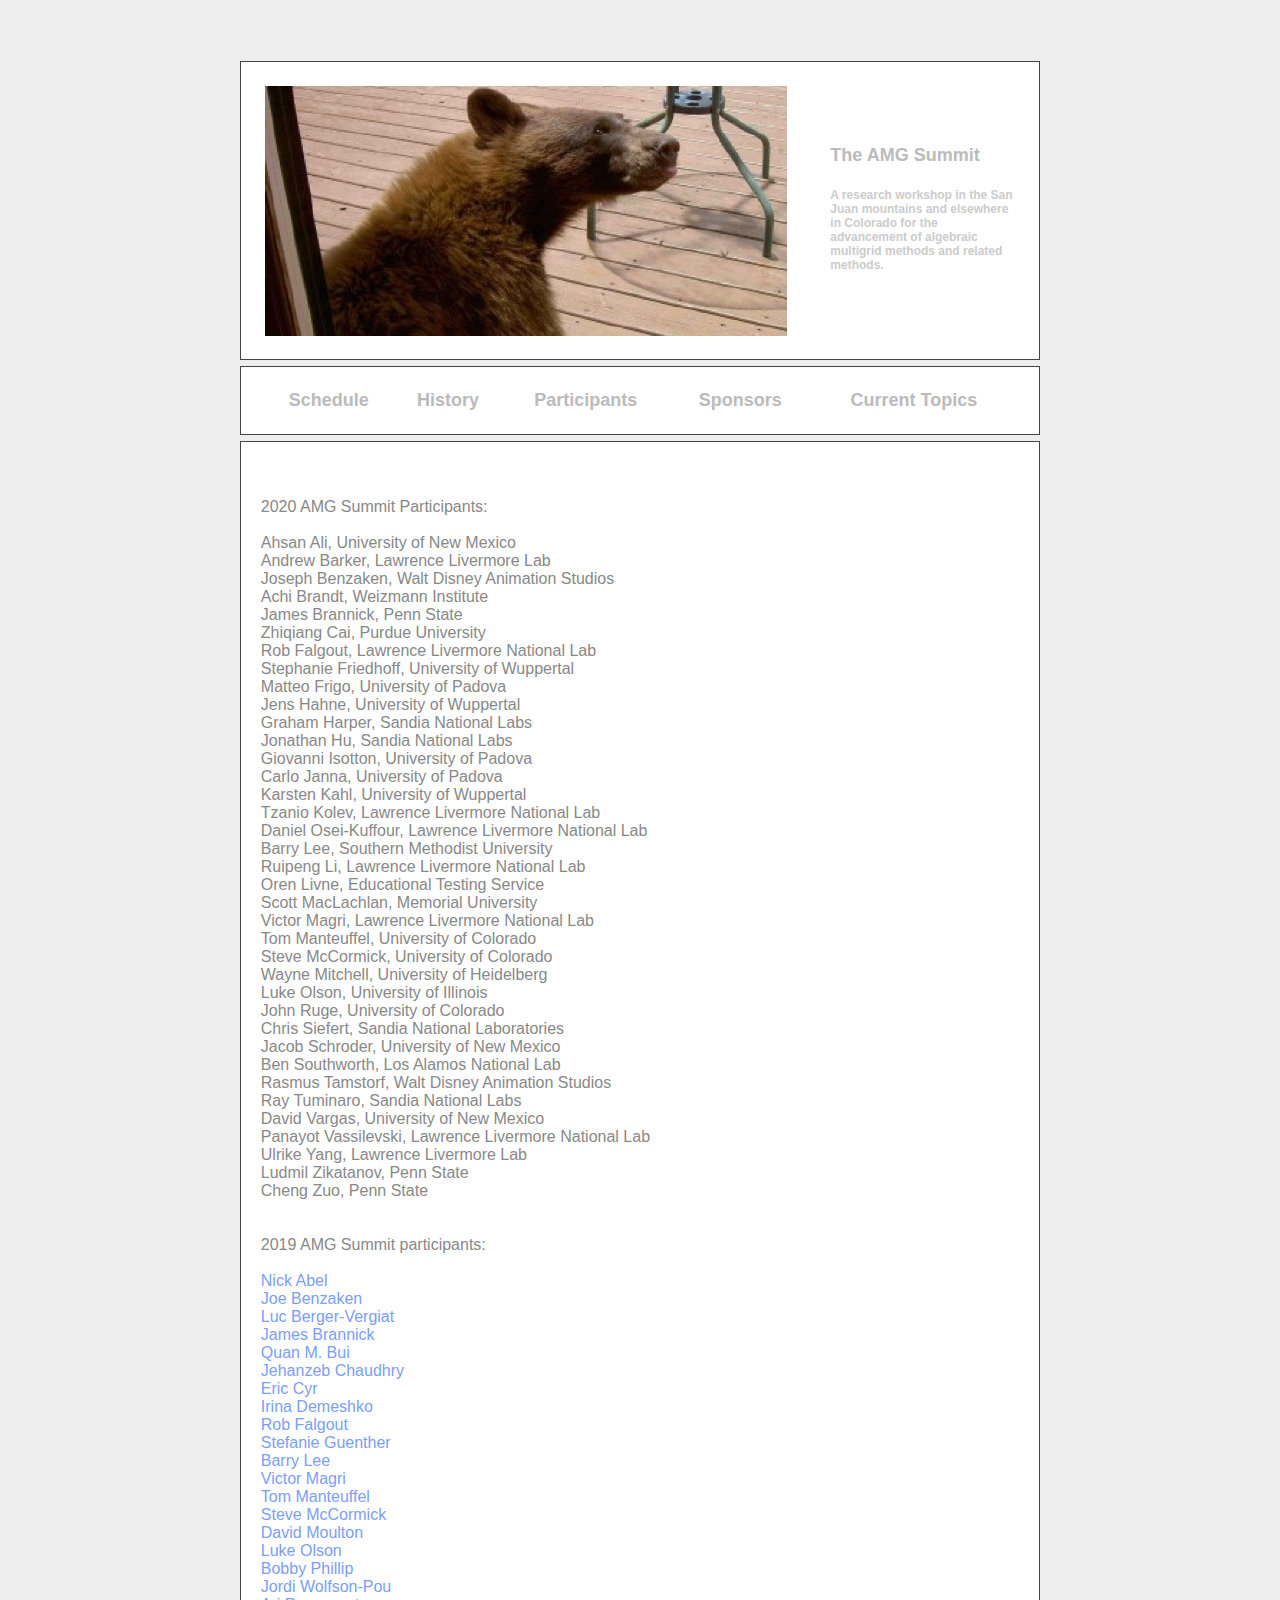
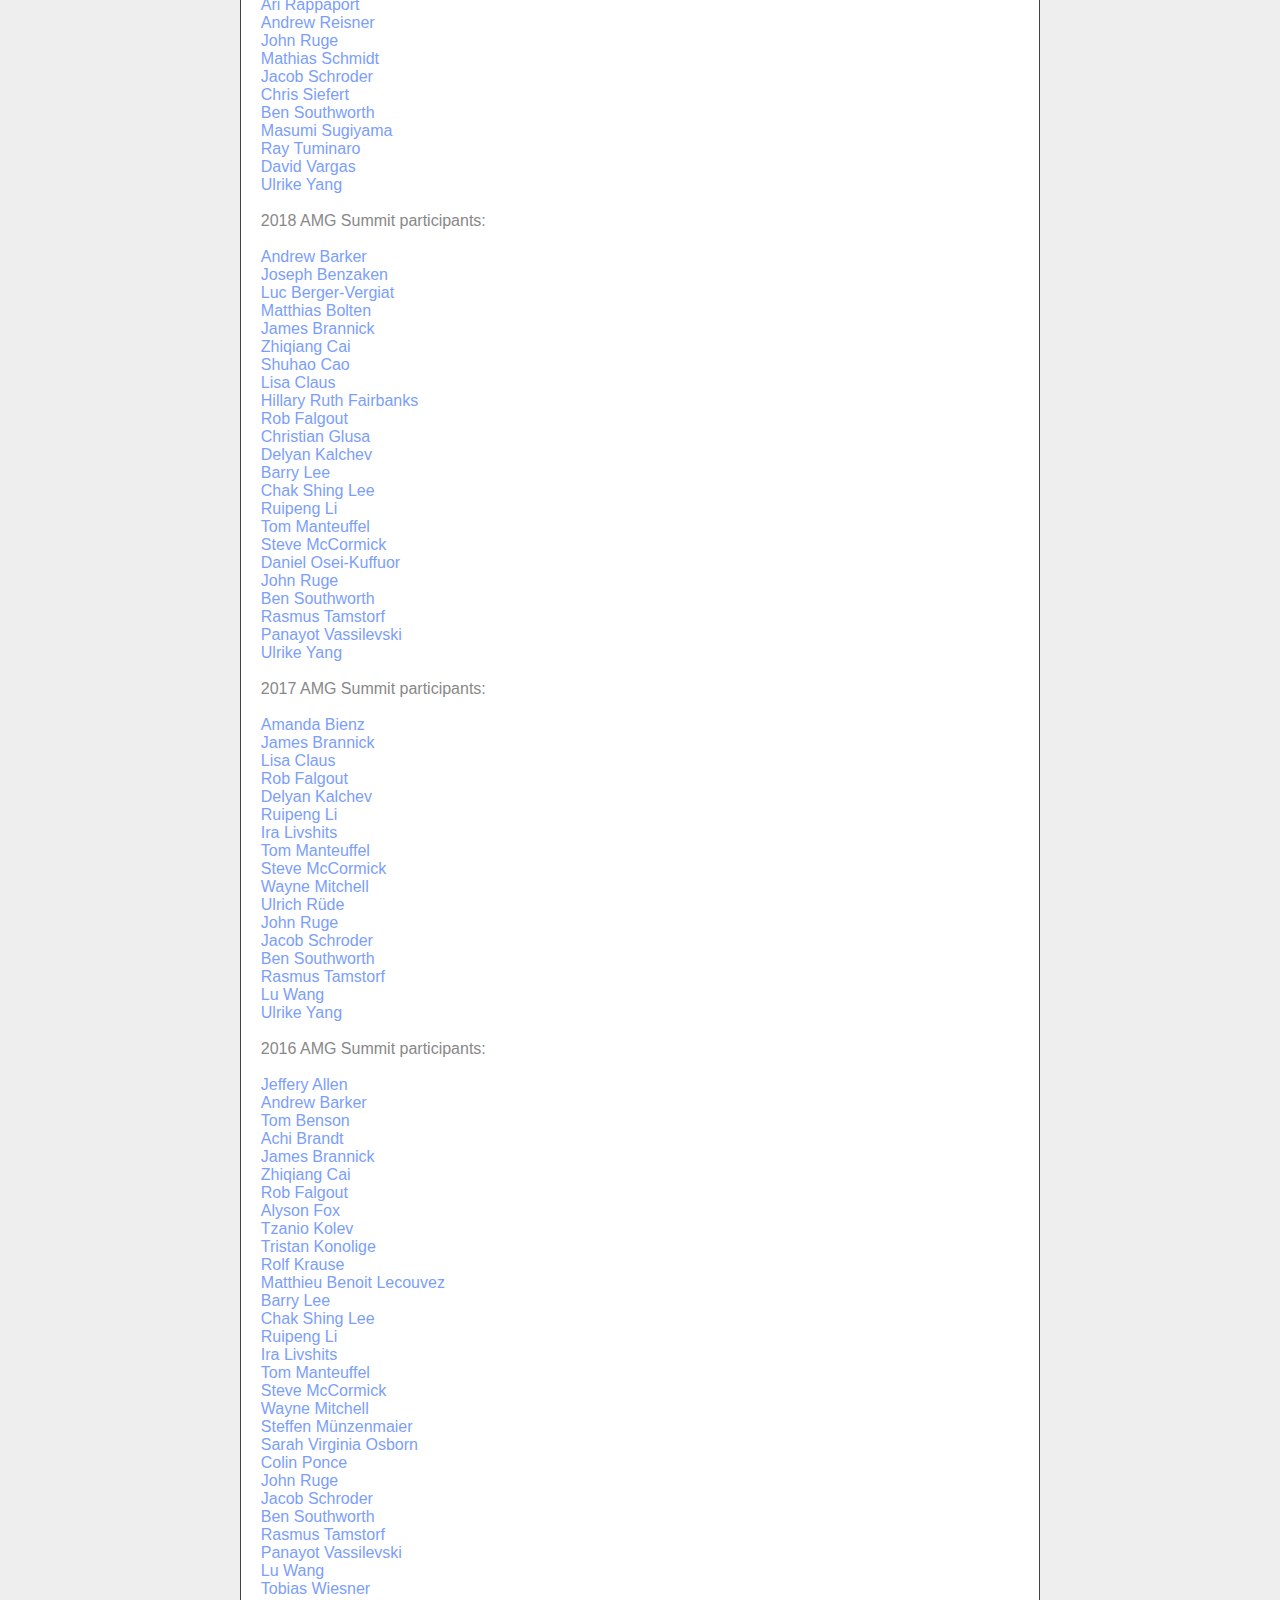
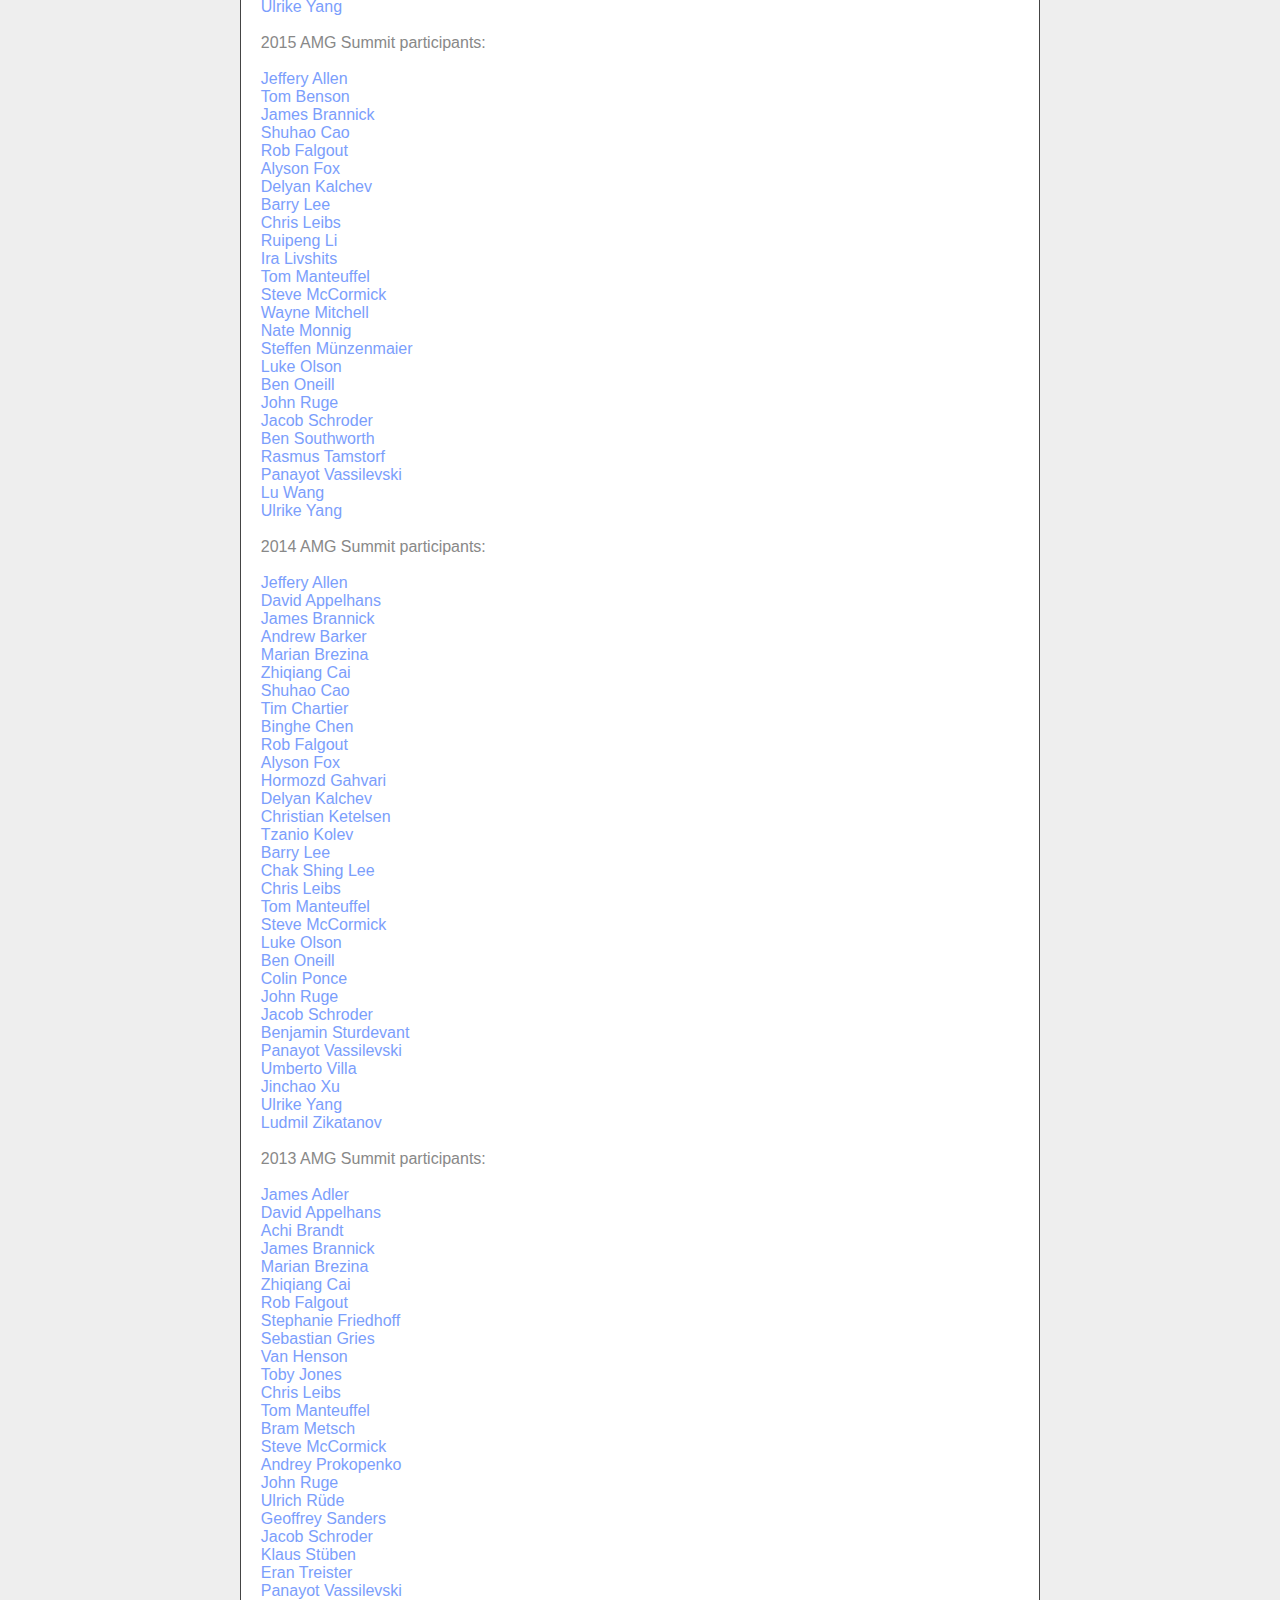
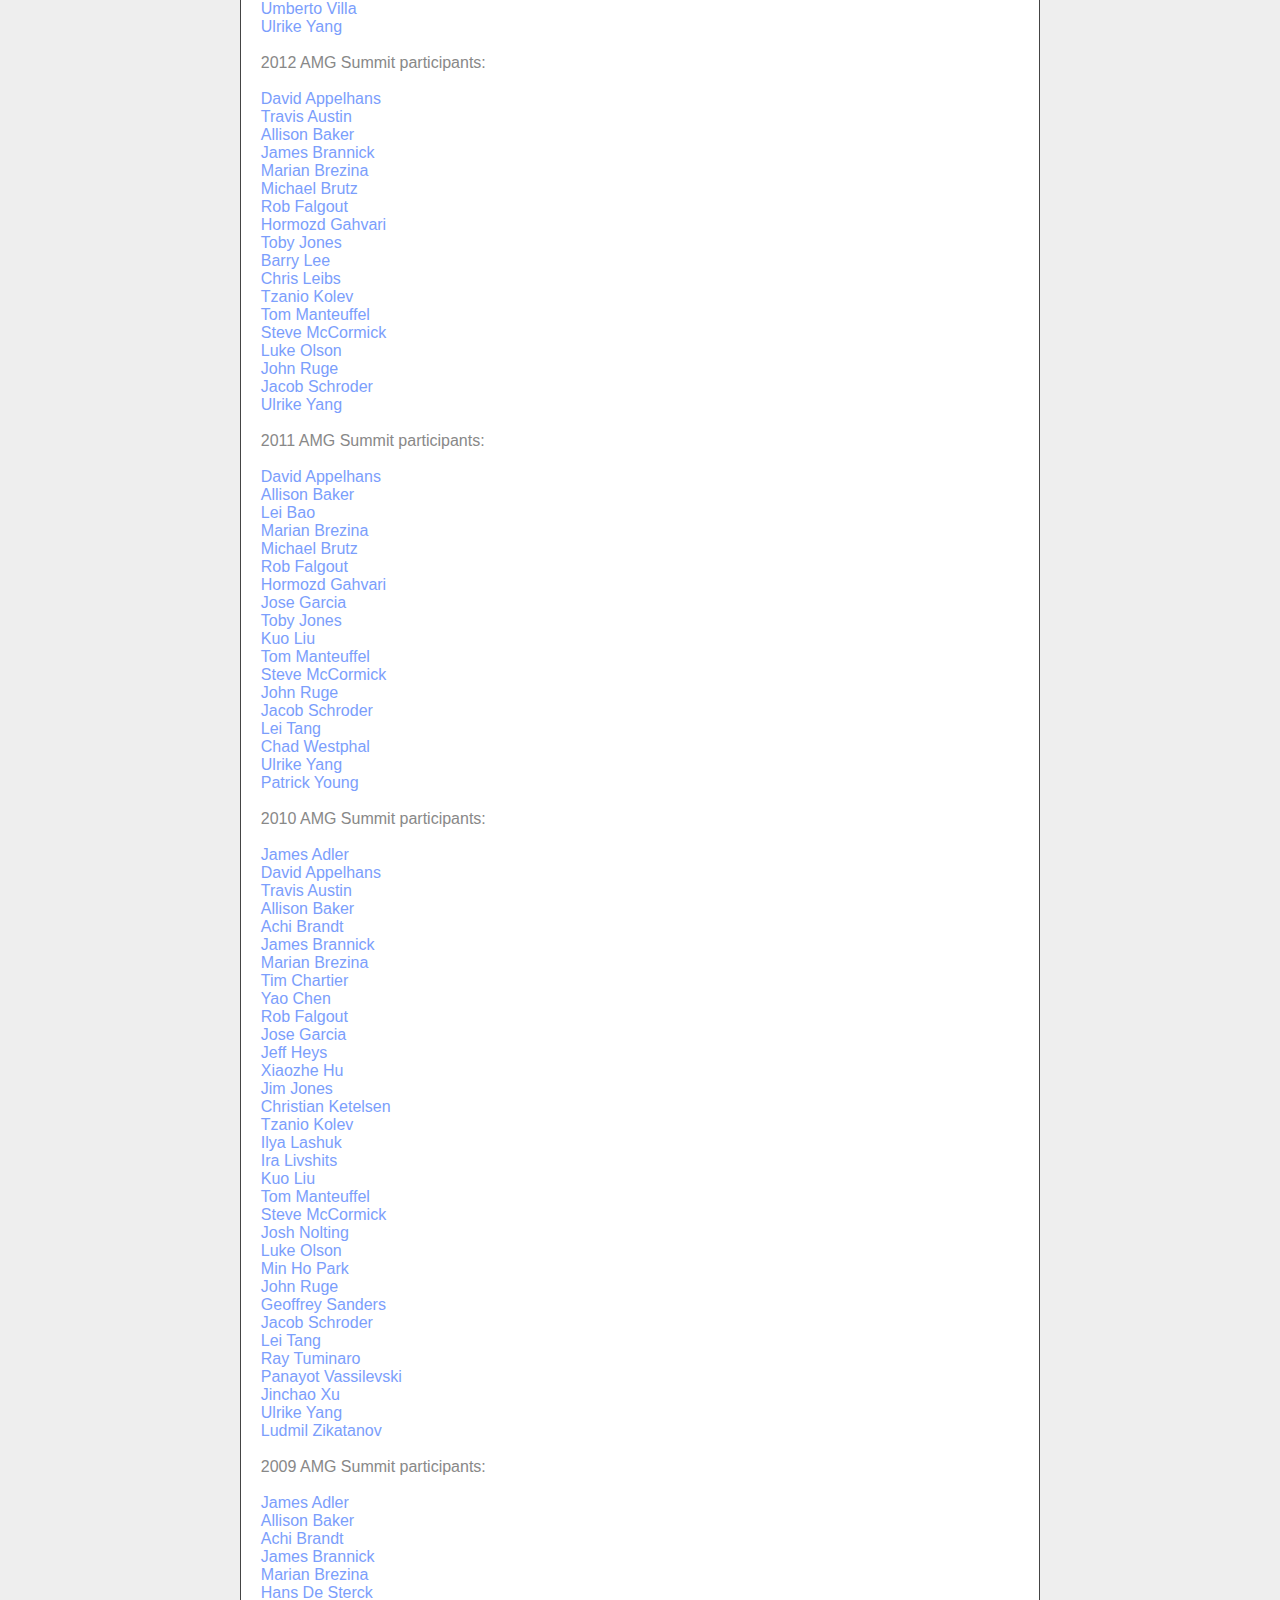
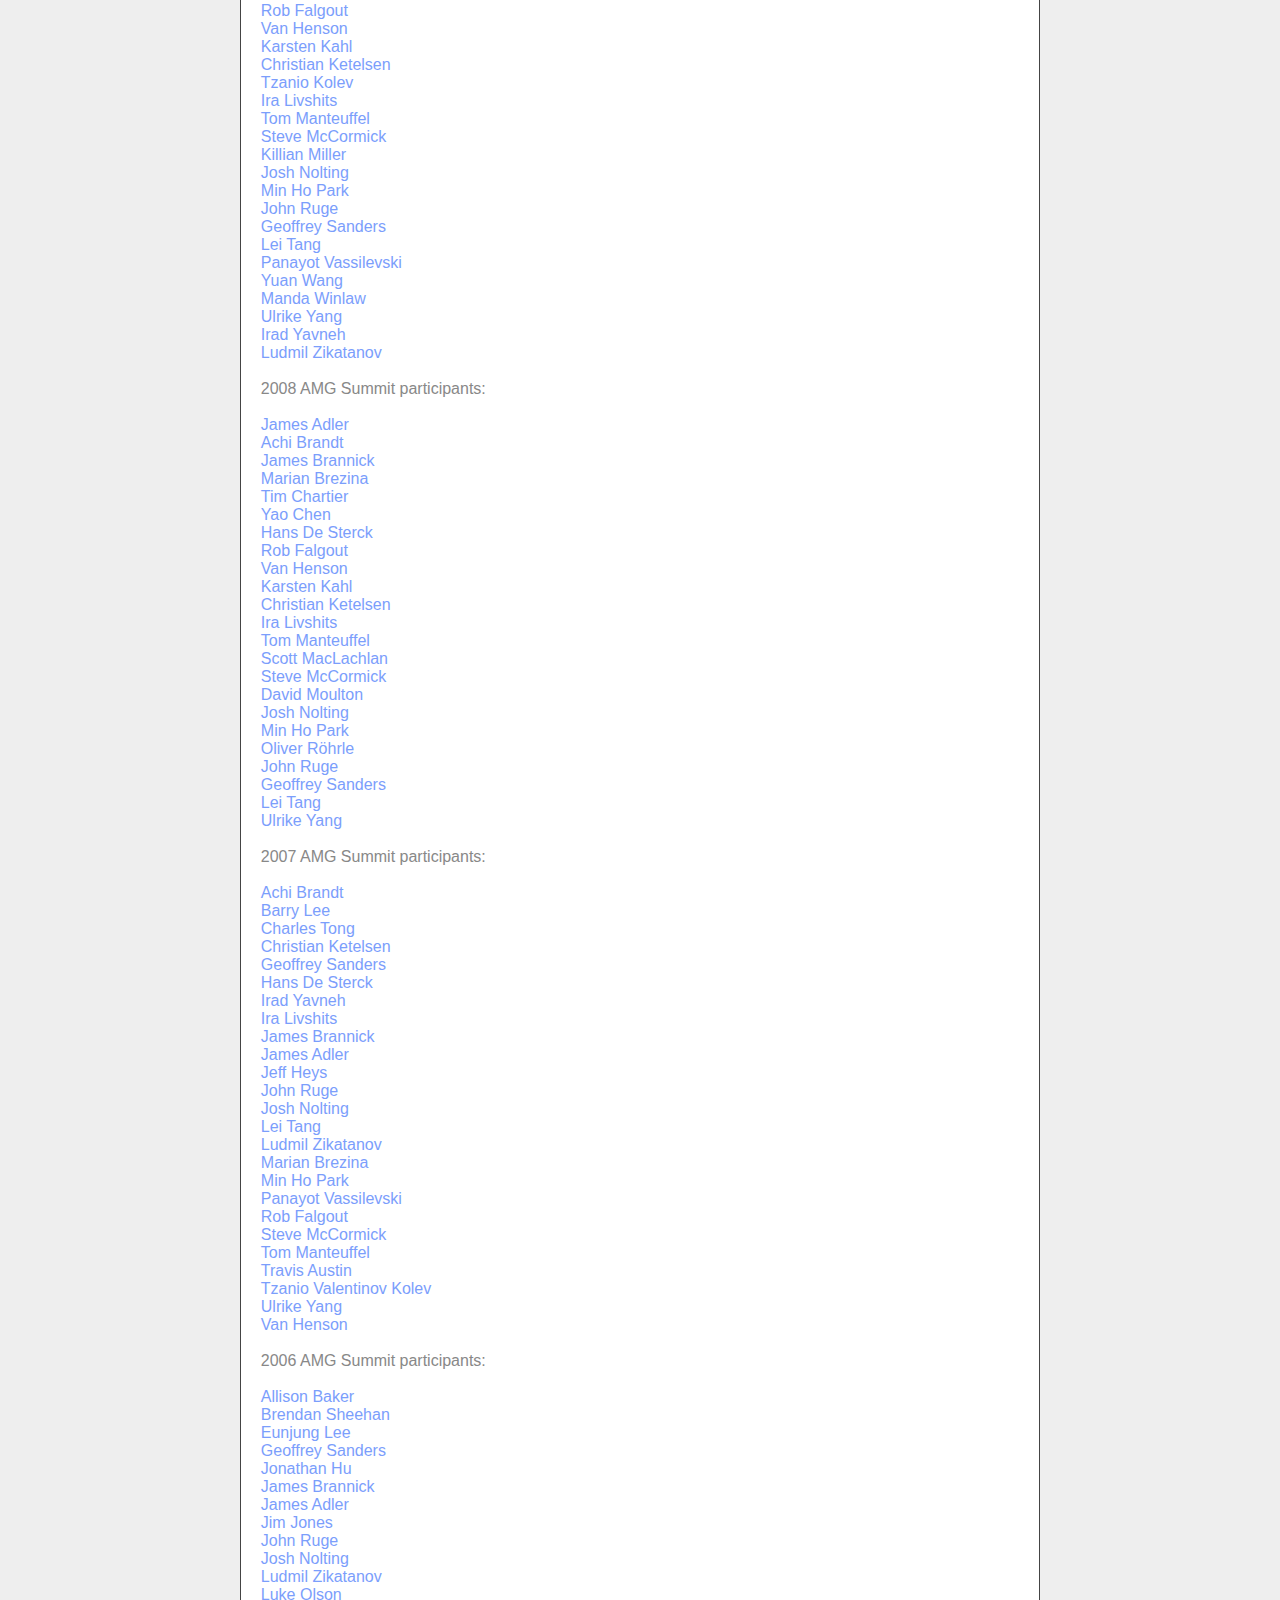
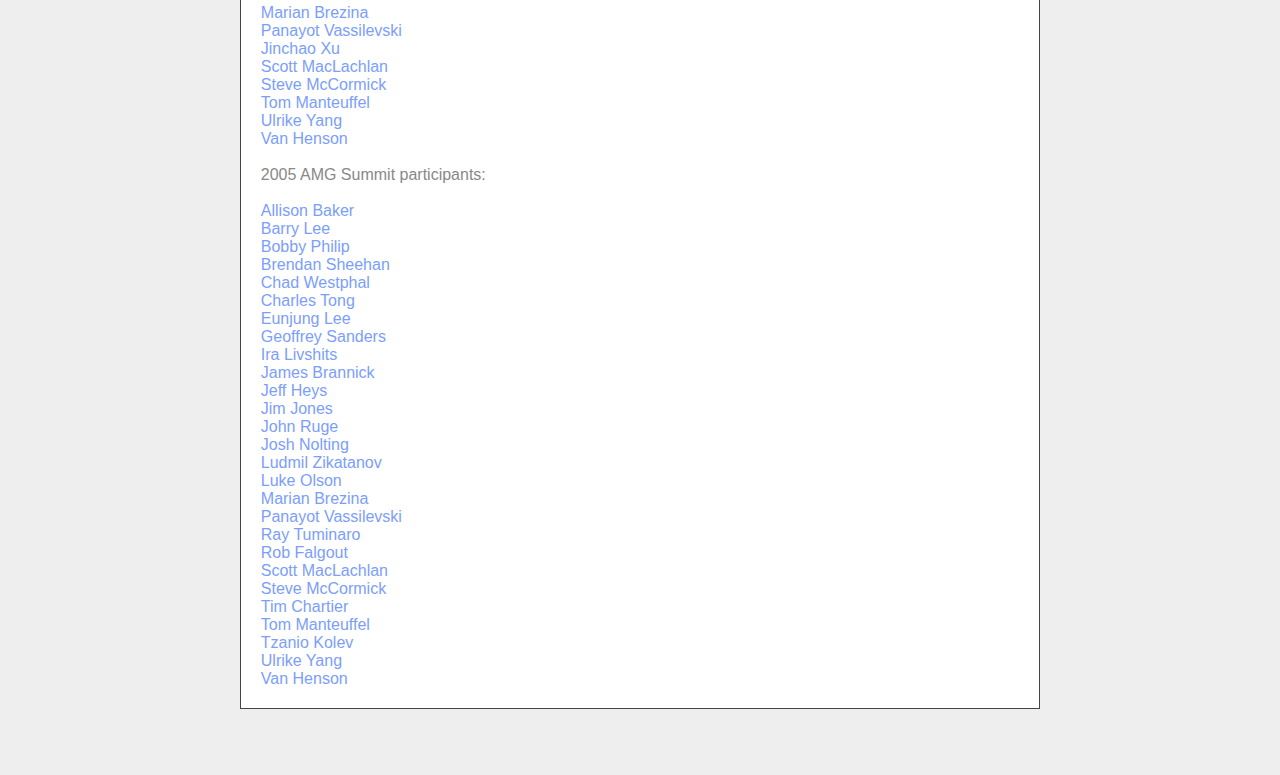
==== commit 7e77c26e: "Update participants.html" ====
--- a/participants.html
+++ b/participants.html
@@ -76,6 +76,45 @@
 <td>
   <div id=box>
     <br><br>
+2020 AMG Summit Participants: <br/><br/>
+Ahsan Ali, University of New Mexico<br/>
+Andrew Barker, Lawrence Livermore Lab<br/>
+Joseph Benzaken, Walt Disney Animation Studios <br/>
+Achi Brandt, Weizmann Institute<br/>
+James Brannick, Penn State<br/>
+Zhiqiang Cai, Purdue University<br/>
+Rob Falgout, Lawrence Livermore National Lab<br/>
+Stephanie Friedhoff, University of Wuppertal<br/>
+Matteo Frigo, University of Padova<br/>
+Jens Hahne, University of Wuppertal<br/>
+Graham Harper, Sandia National Labs<br/>
+Jonathan Hu, Sandia National Labs<br/>
+Giovanni Isotton, University of Padova<br/>
+Carlo Janna, University of Padova<br/>
+Karsten Kahl, University of Wuppertal<br/>
+Tzanio Kolev, Lawrence Livermore National Lab<br/>
+Daniel Osei-Kuffour, Lawrence Livermore National Lab<br/>
+Barry Lee, Southern Methodist University<br/>
+Ruipeng Li, Lawrence Livermore National Lab<br/>
+Oren Livne, Educational Testing Service<br/>
+Scott MacLachlan, Memorial University <br/>
+Victor Magri, Lawrence Livermore National Lab<br/>
+Tom Manteuffel,  University of Colorado<br/>
+Steve McCormick, University of Colorado<br/>
+Wayne Mitchell, University of Heidelberg<br/>
+Luke Olson, University of Illinois<br/>
+John Ruge, University of Colorado<br/>
+Chris Siefert, Sandia National Laboratories<br/>
+Jacob Schroder, University of New Mexico<br/>
+Ben Southworth, Los Alamos National Lab<br/>
+Rasmus Tamstorf, Walt Disney Animation Studios<br/>
+Ray Tuminaro, Sandia National Labs<br/>
+David Vargas, University of New Mexico<br/>
+Panayot Vassilevski, Lawrence Livermore National Lab<br/>
+Ulrike Yang, Lawrence Livermore Lab<br/>
+Ludmil Zikatanov, Penn State<br/>
+Cheng Zuo, Penn State<br/>
+<br/><br/>
 
 2019 AMG Summit participants: <br><br>
 <a href="mailto:applenick@unm.edu">Nick Abel</a><br>
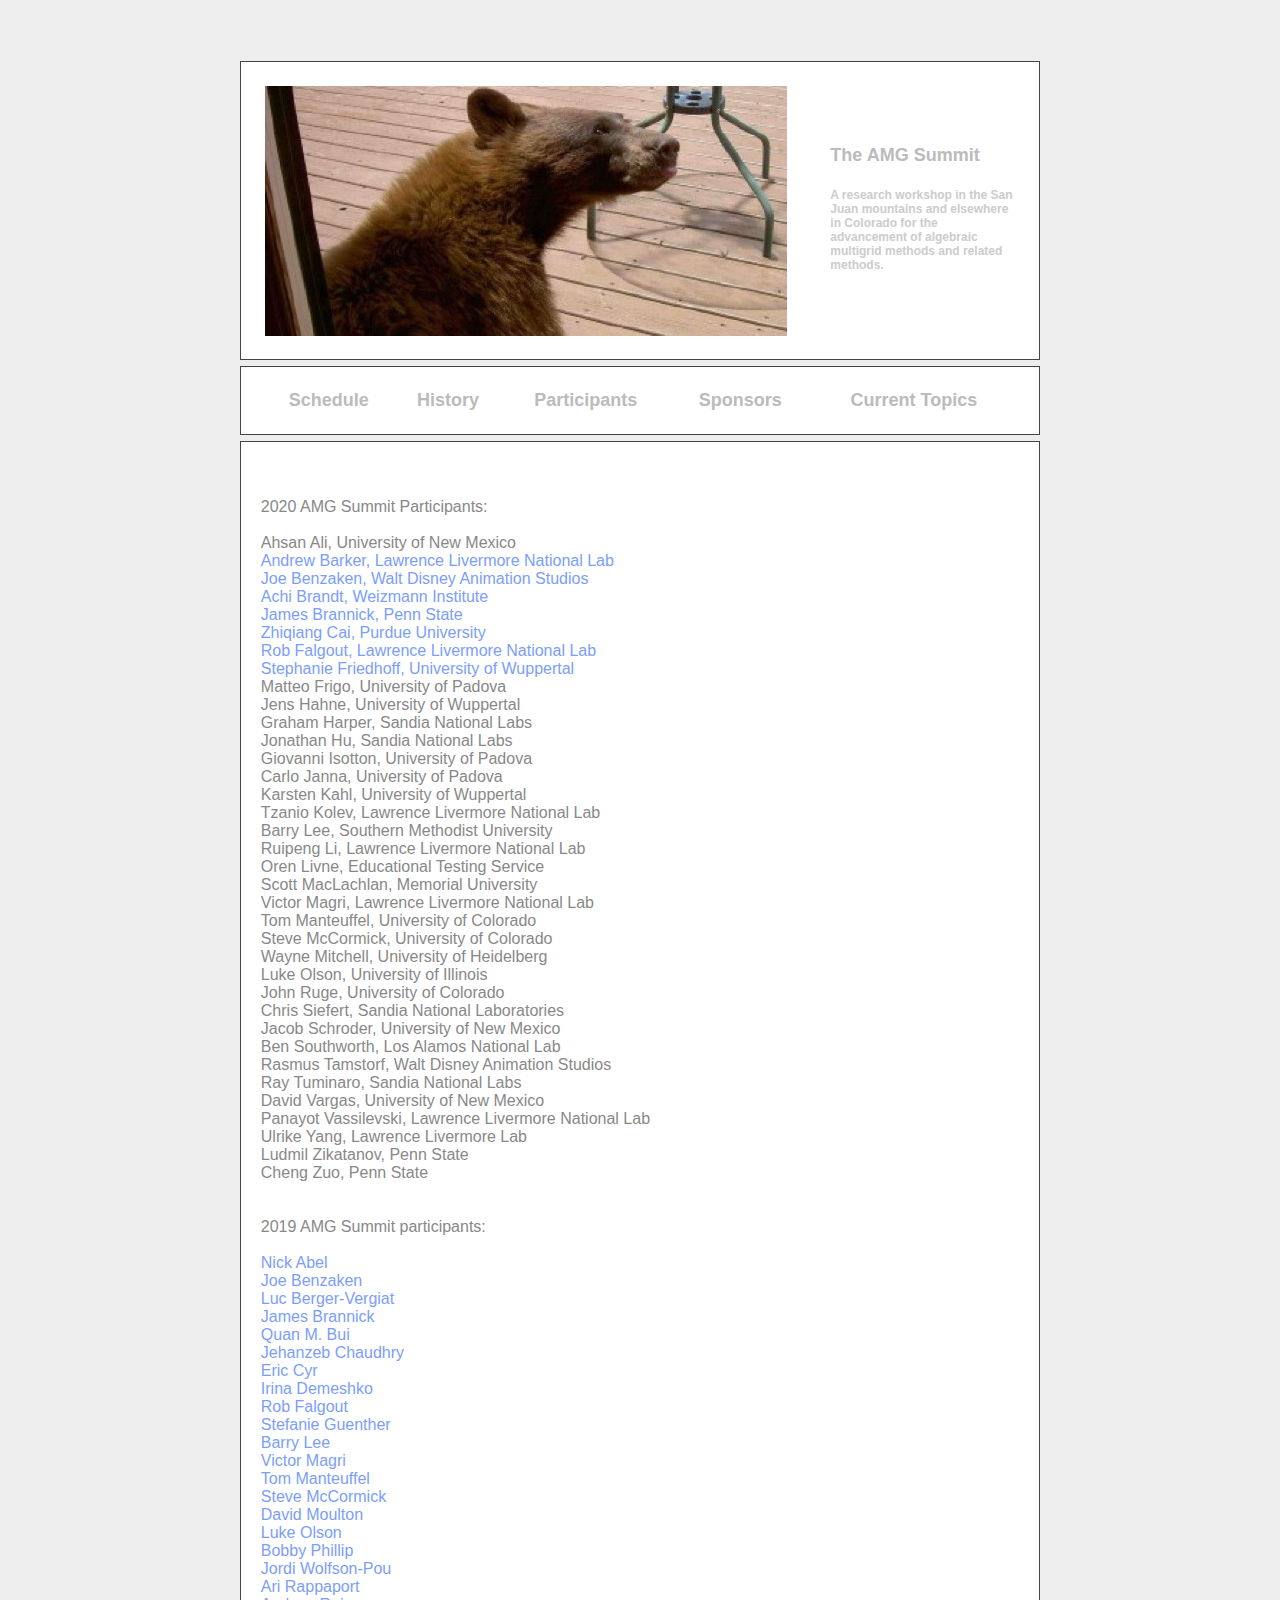
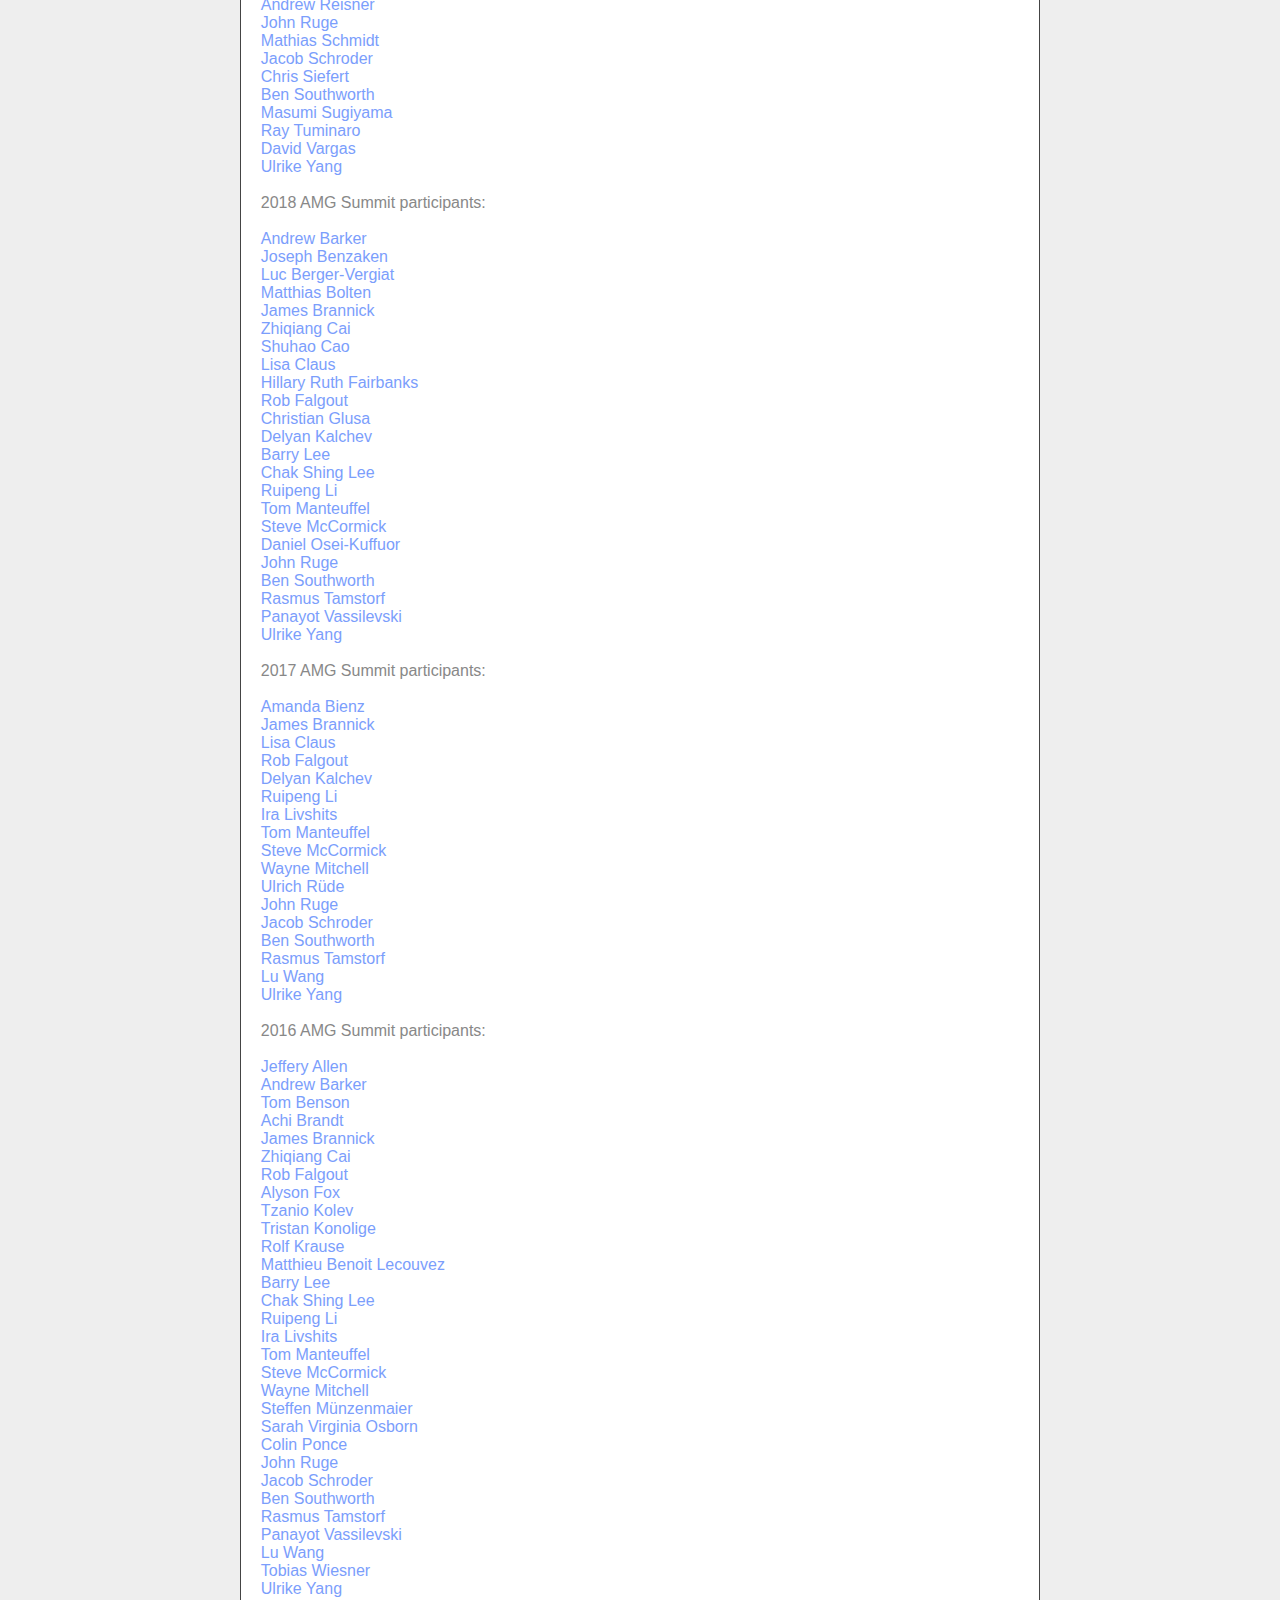
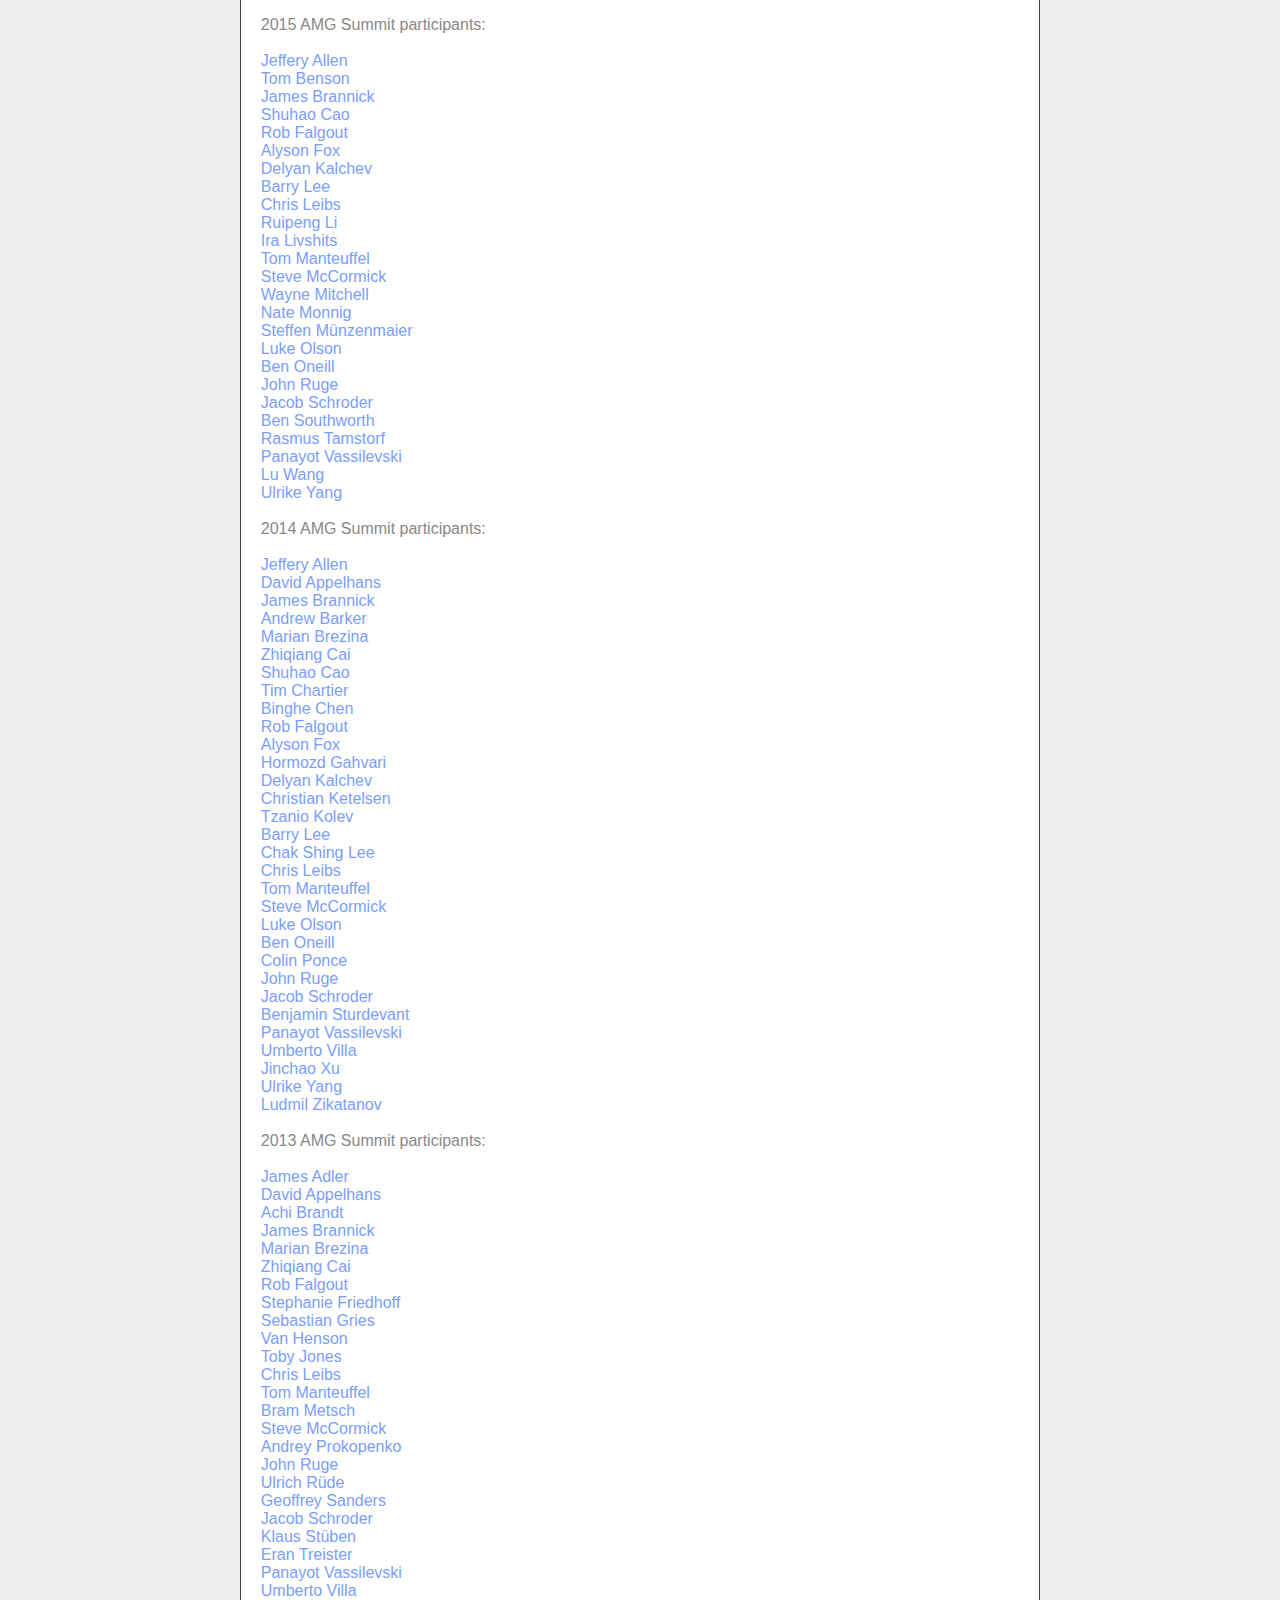
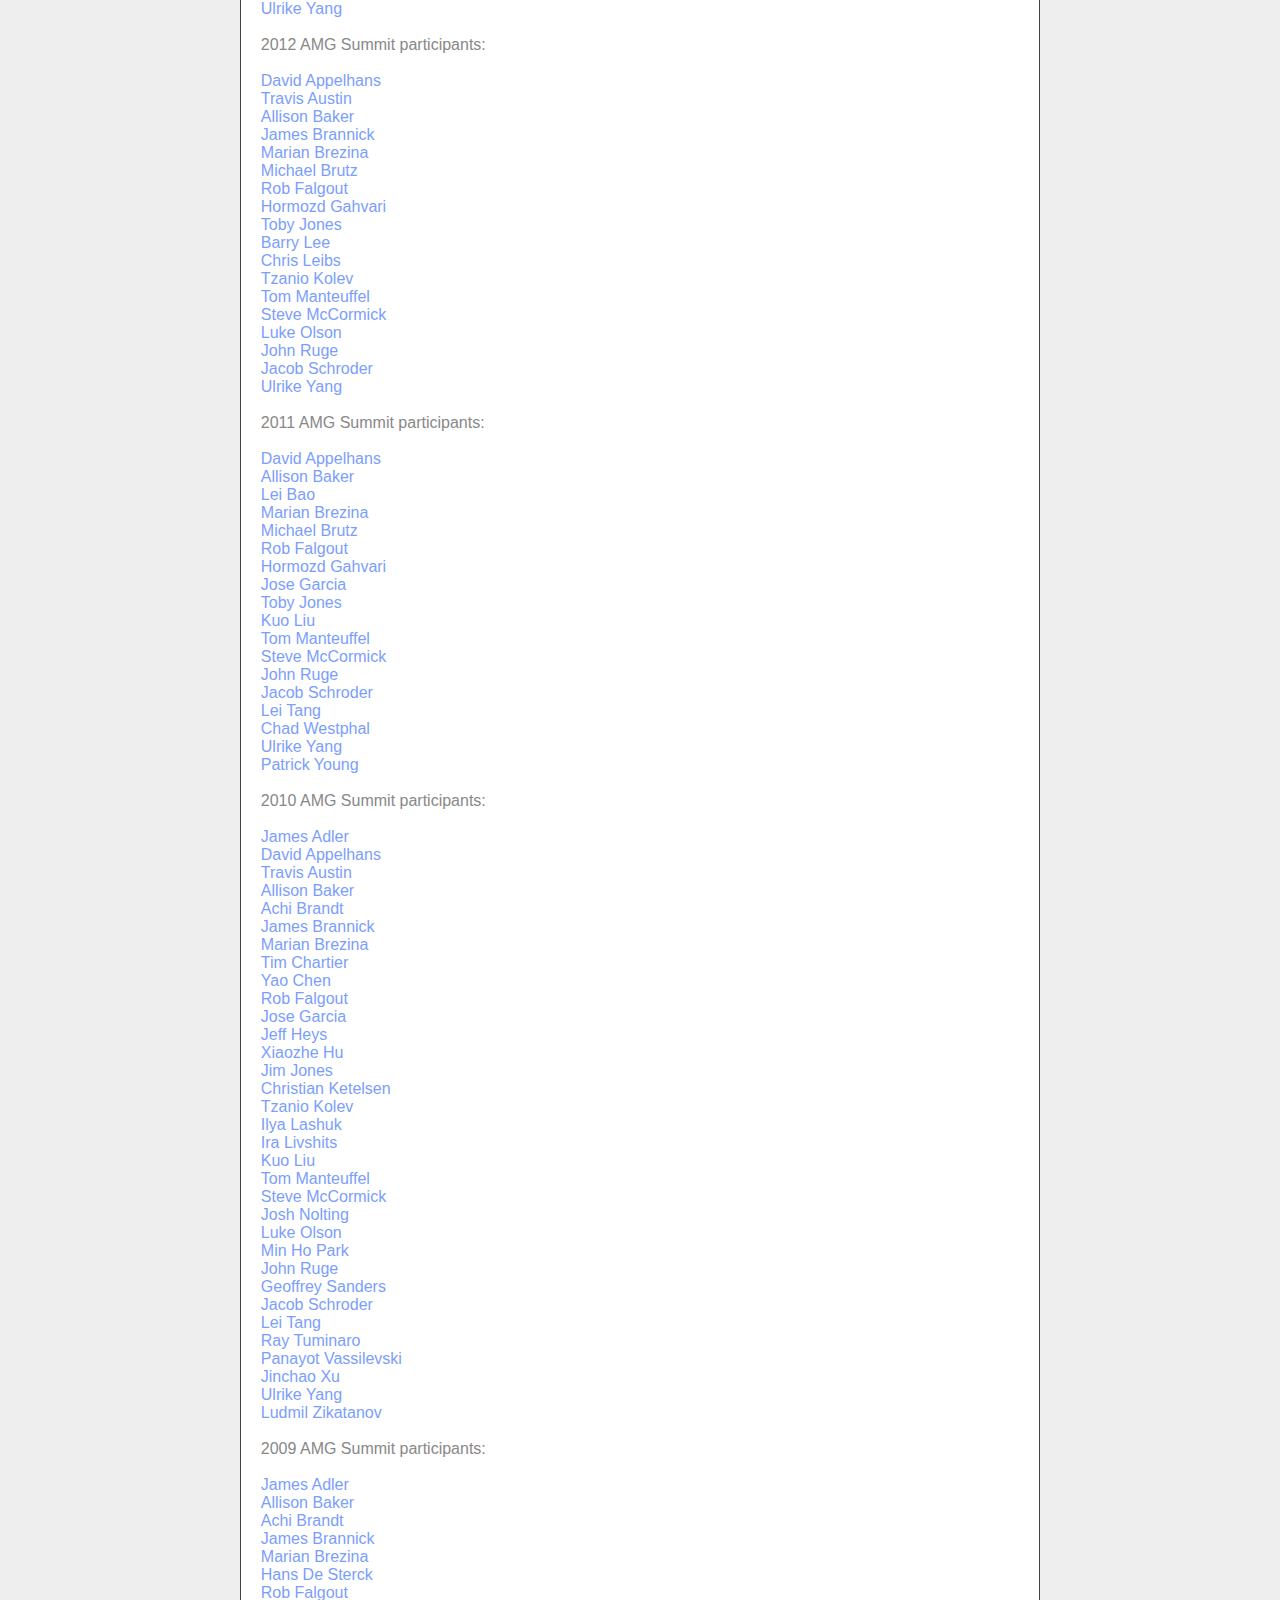
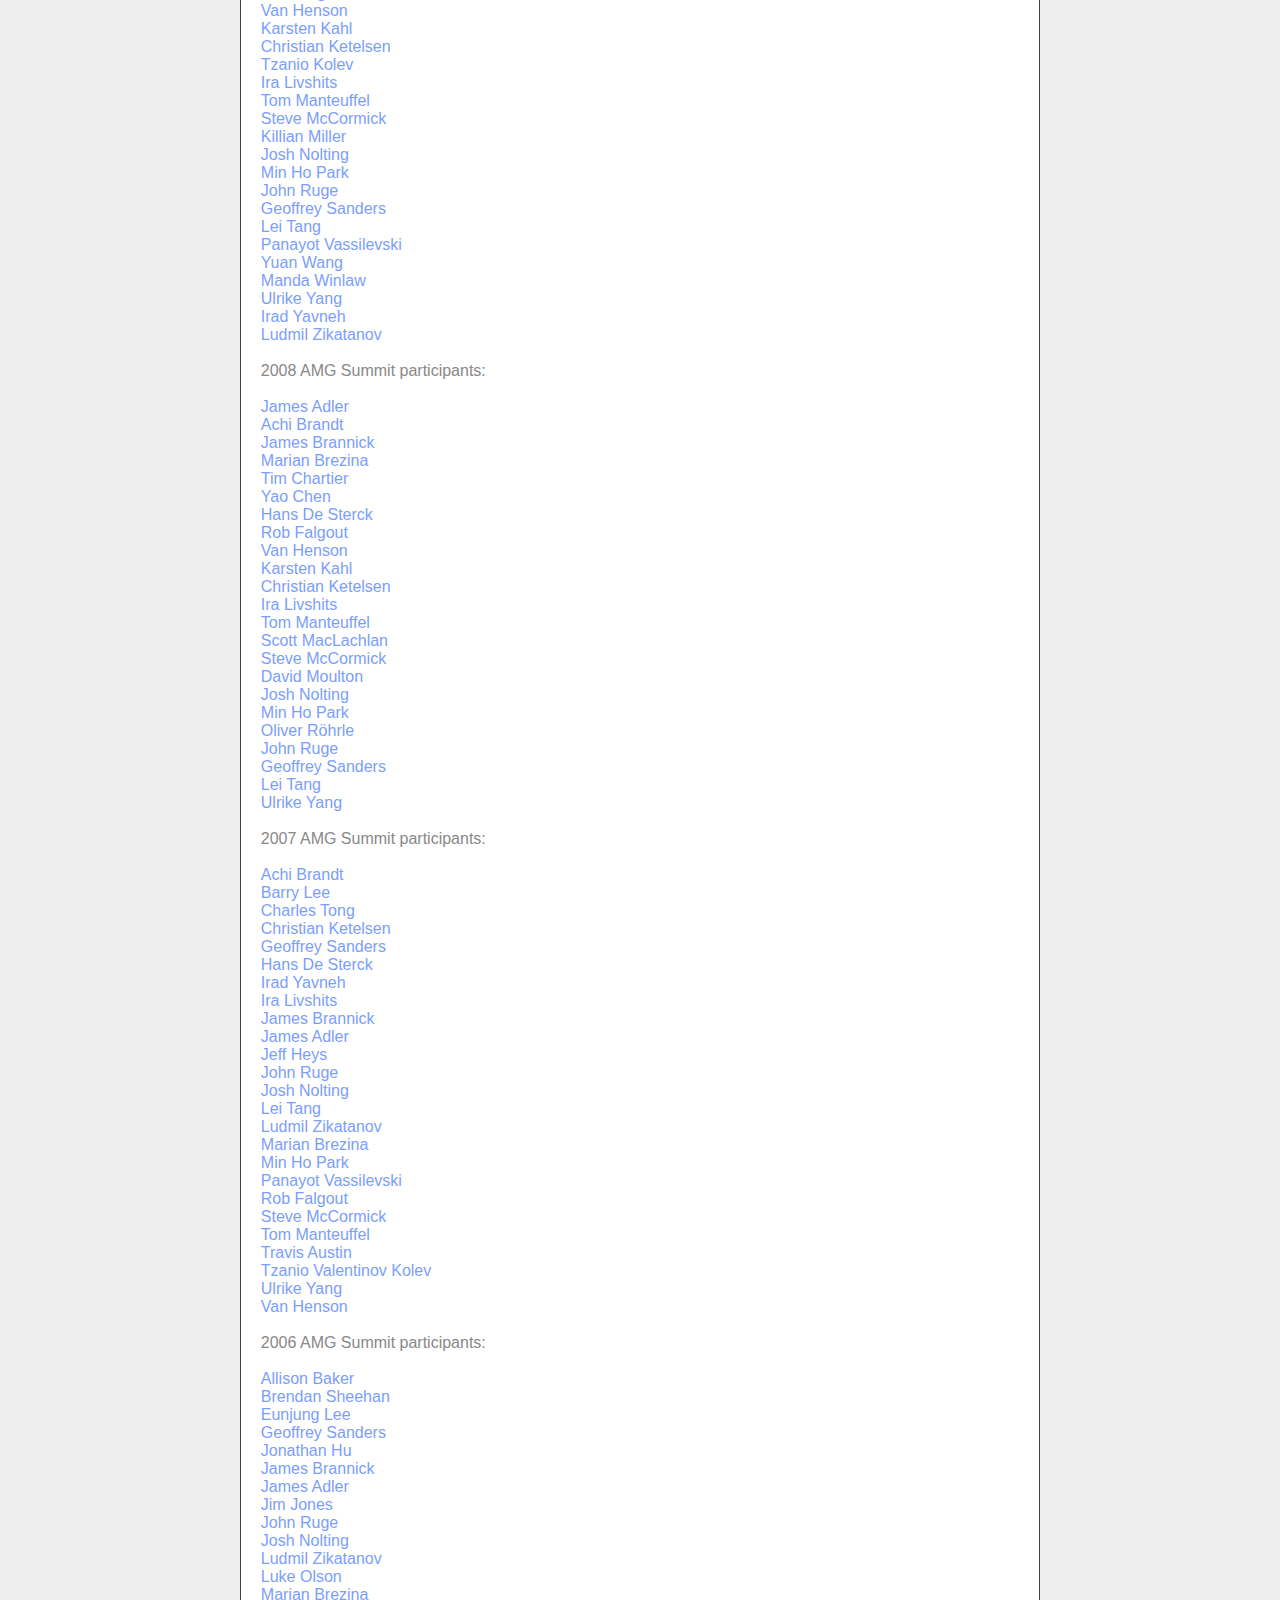
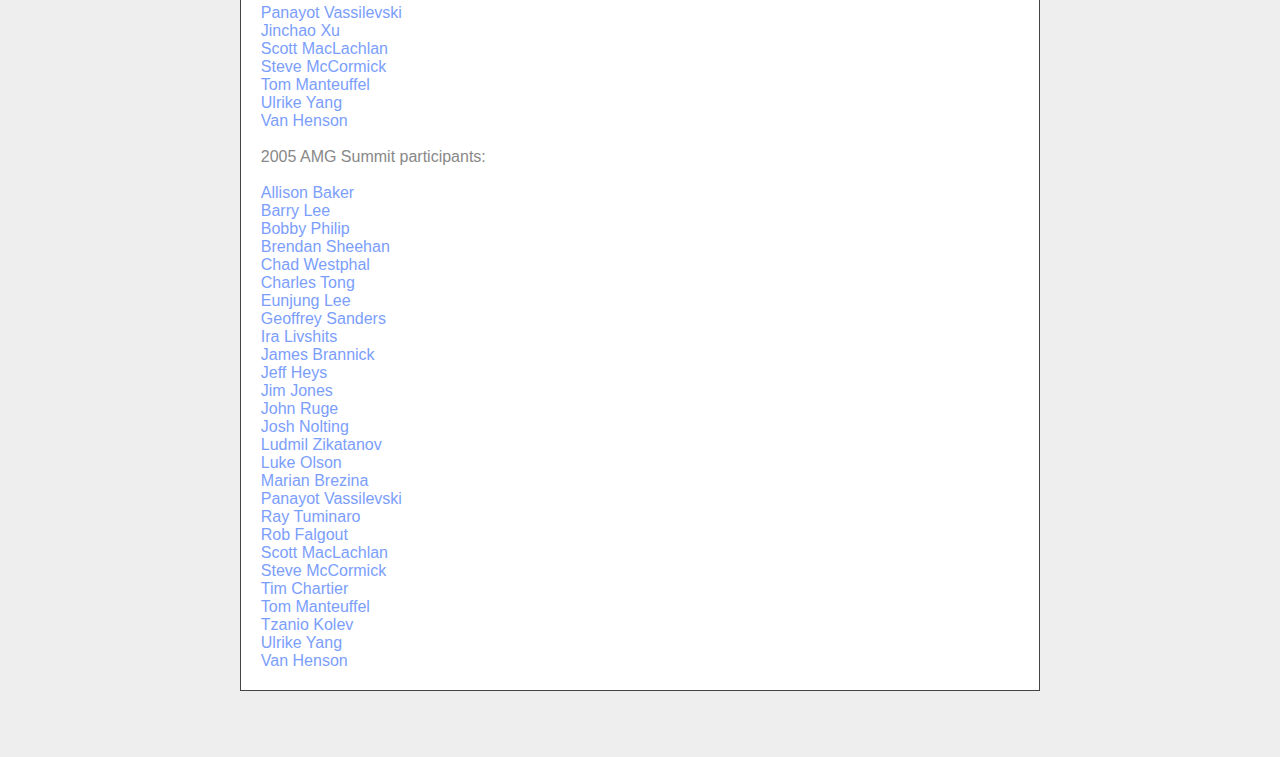
==== commit 51103fde: "Update participants.html" ====
--- a/participants.html
+++ b/participants.html
@@ -78,13 +78,13 @@
     <br><br>
 2020 AMG Summit Participants: <br/><br/>
 Ahsan Ali, University of New Mexico<br/>
-Andrew Barker, Lawrence Livermore Lab<br/>
-Joseph Benzaken, Walt Disney Animation Studios <br/>
-Achi Brandt, Weizmann Institute<br/>
-James Brannick, Penn State<br/>
-Zhiqiang Cai, Purdue University<br/>
-Rob Falgout, Lawrence Livermore National Lab<br/>
-Stephanie Friedhoff, University of Wuppertal<br/>
+<a href="http://people.llnl.gov/barker29">Andrew Barker, Lawrence Livermore National Lab</a><br>
+<a href="https://scholar.google.com/citations?user=_NsBCNwAAAAJ&hl=en">Joe Benzaken, Walt Disney Animation Studios </a><br>
+<a href="http://www.wisdom.weizmann.ac.il/~achi/">Achi Brandt, Weizmann Institute</a><br>
+<a href="http://www.math.psu.edu/brannick/">James Brannick, Penn State</a><br>
+<a href="http://www.math.purdue.edu/~zcai/">Zhiqiang Cai, Purdue University</a><br>
+<a href="http://people.llnl.gov/falgout2">Rob Falgout, Lawrence Livermore National Lab</a><br>
+<a href="https://scholar.google.com/citations?user=iZhtlDgAAAAJ&hl=en">Stephanie Friedhoff, University of Wuppertal</a><br>
 Matteo Frigo, University of Padova<br/>
 Jens Hahne, University of Wuppertal<br/>
 Graham Harper, Sandia National Labs<br/>
@@ -93,7 +93,6 @@
 Carlo Janna, University of Padova<br/>
 Karsten Kahl, University of Wuppertal<br/>
 Tzanio Kolev, Lawrence Livermore National Lab<br/>
-Daniel Osei-Kuffour, Lawrence Livermore National Lab<br/>
 Barry Lee, Southern Methodist University<br/>
 Ruipeng Li, Lawrence Livermore National Lab<br/>
 Oren Livne, Educational Testing Service<br/>
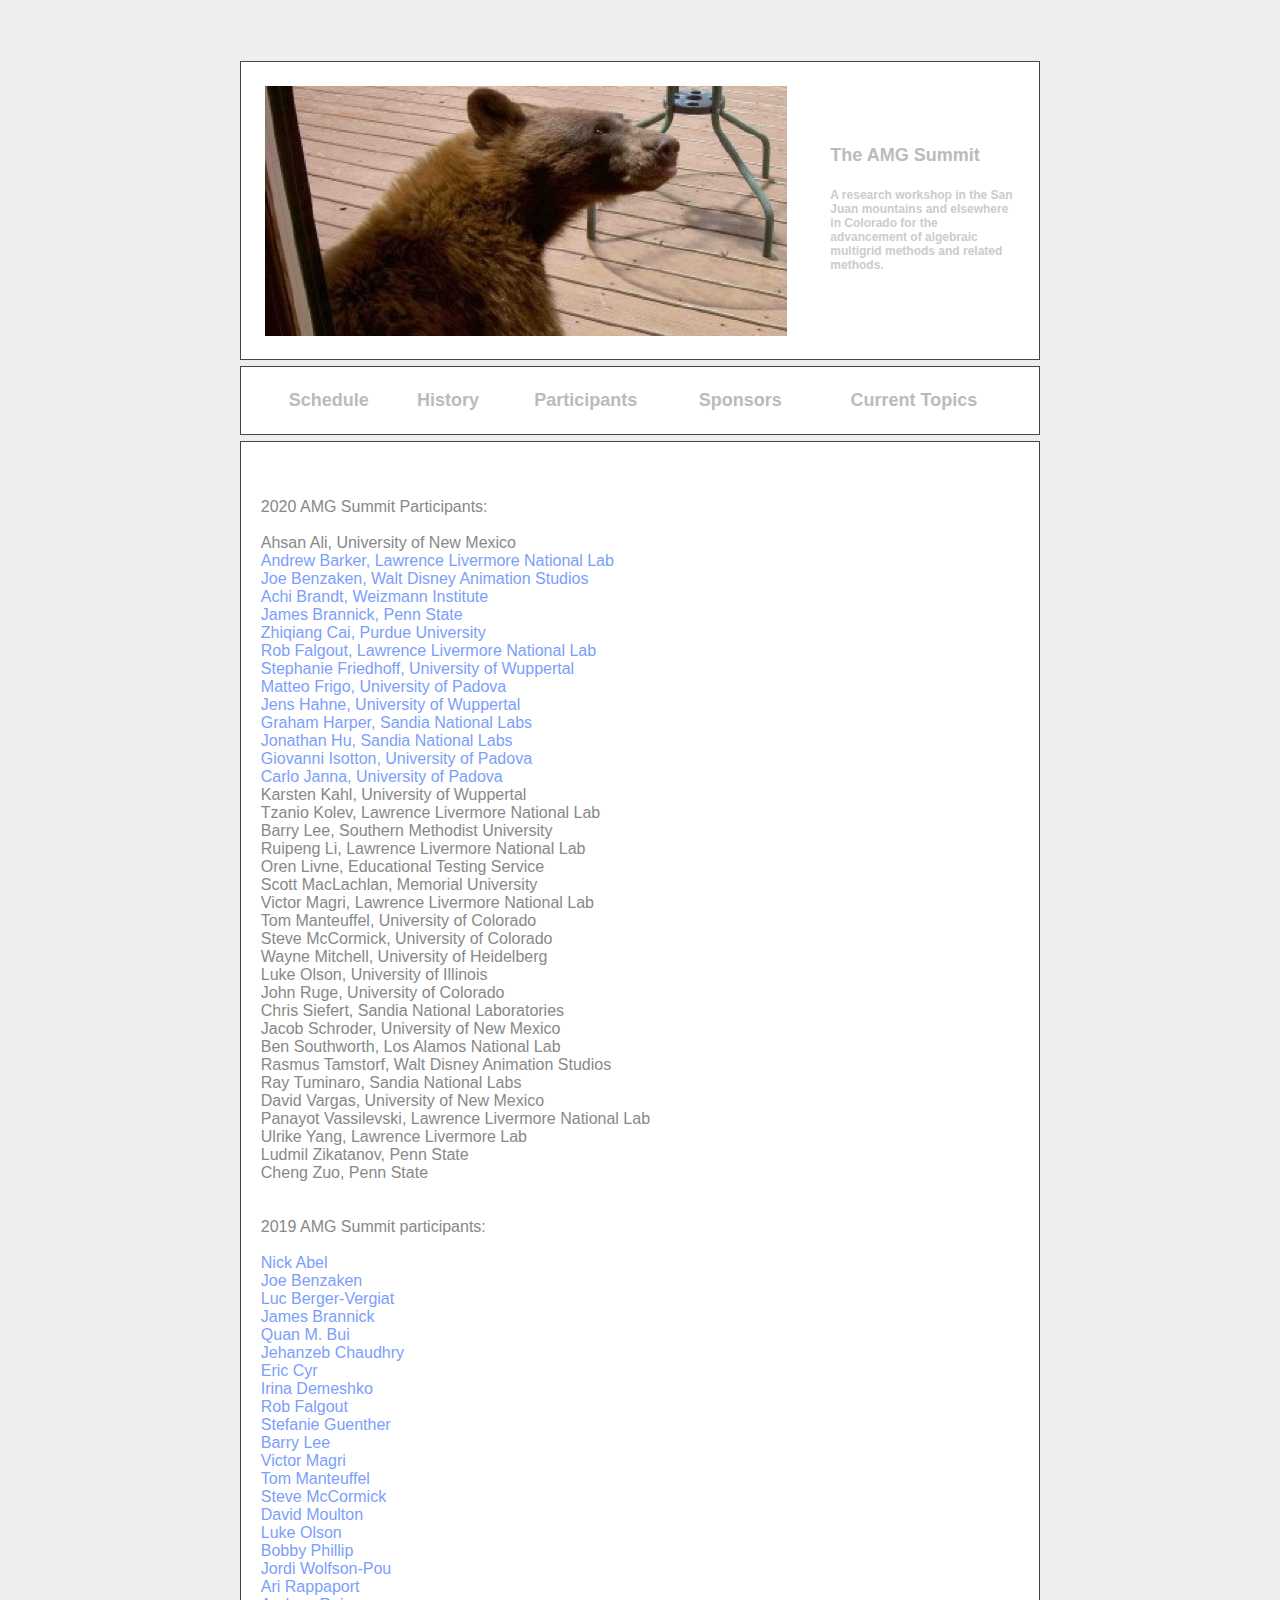
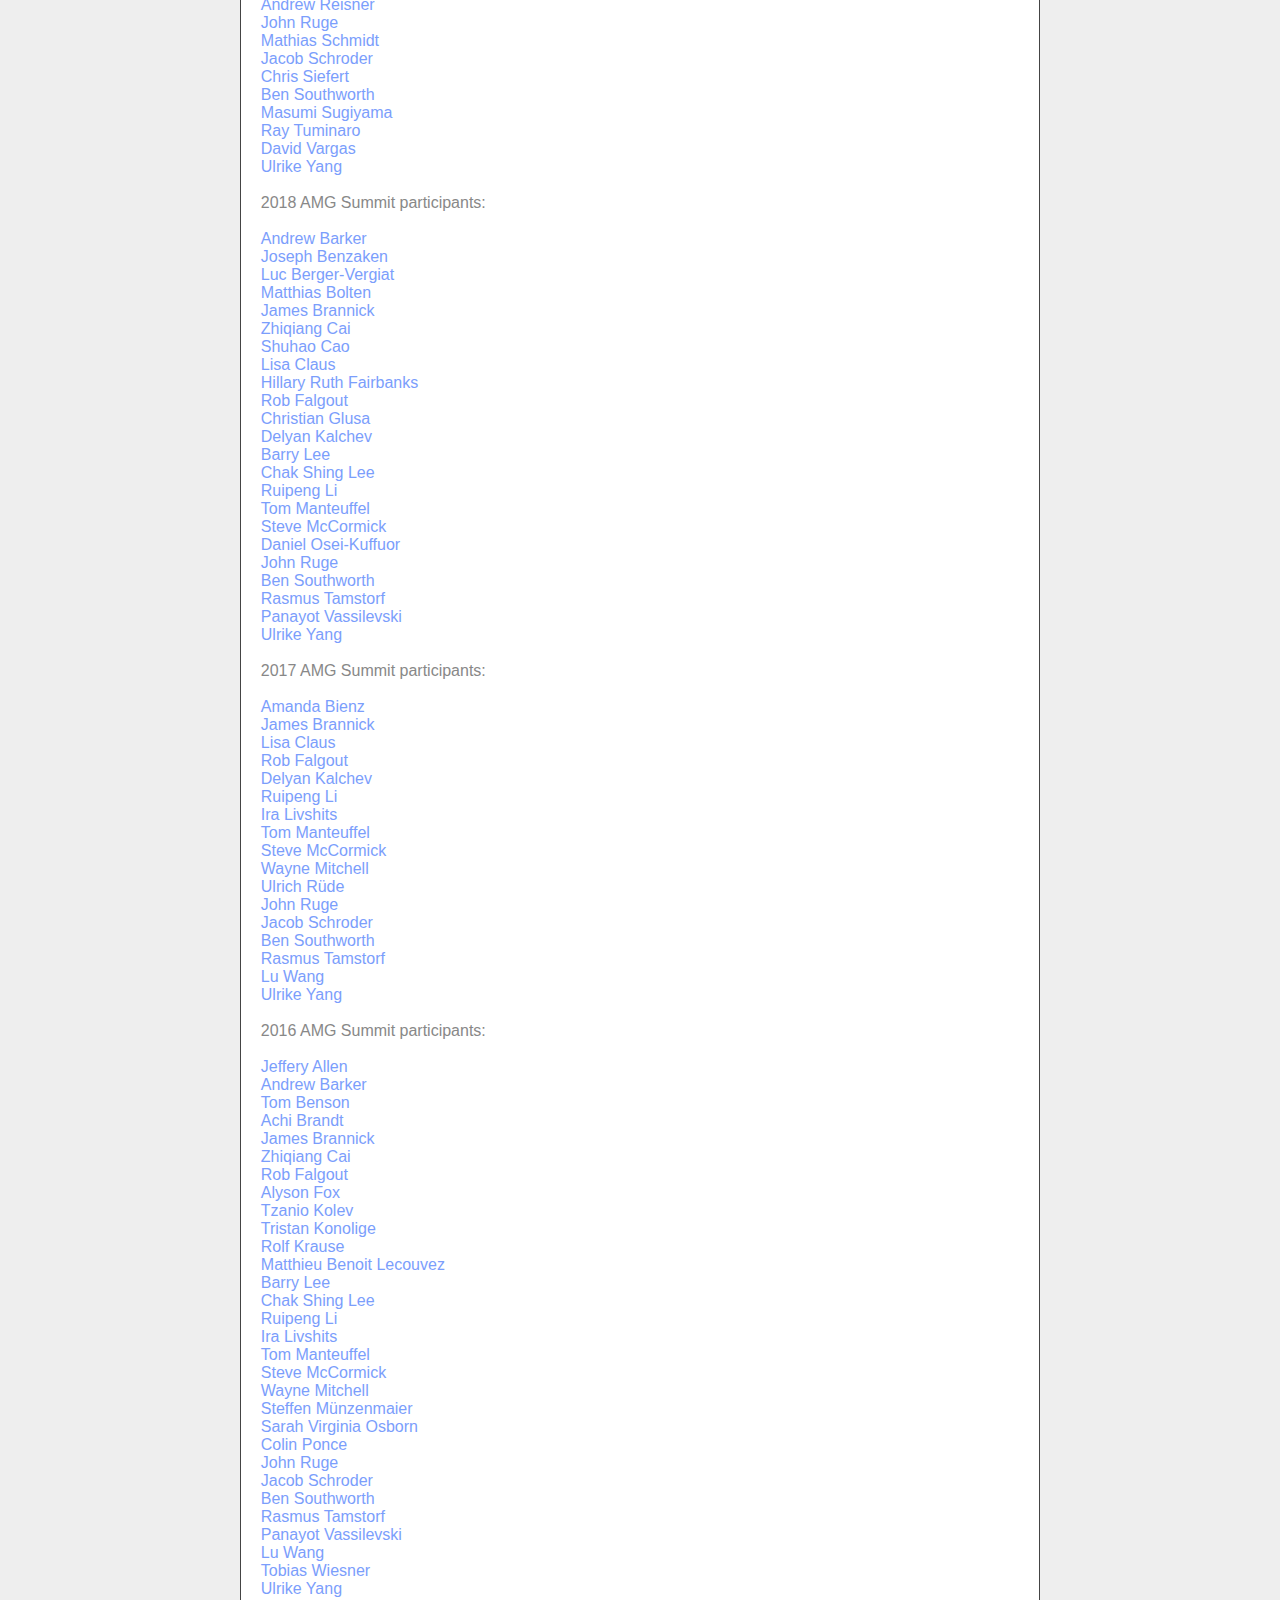
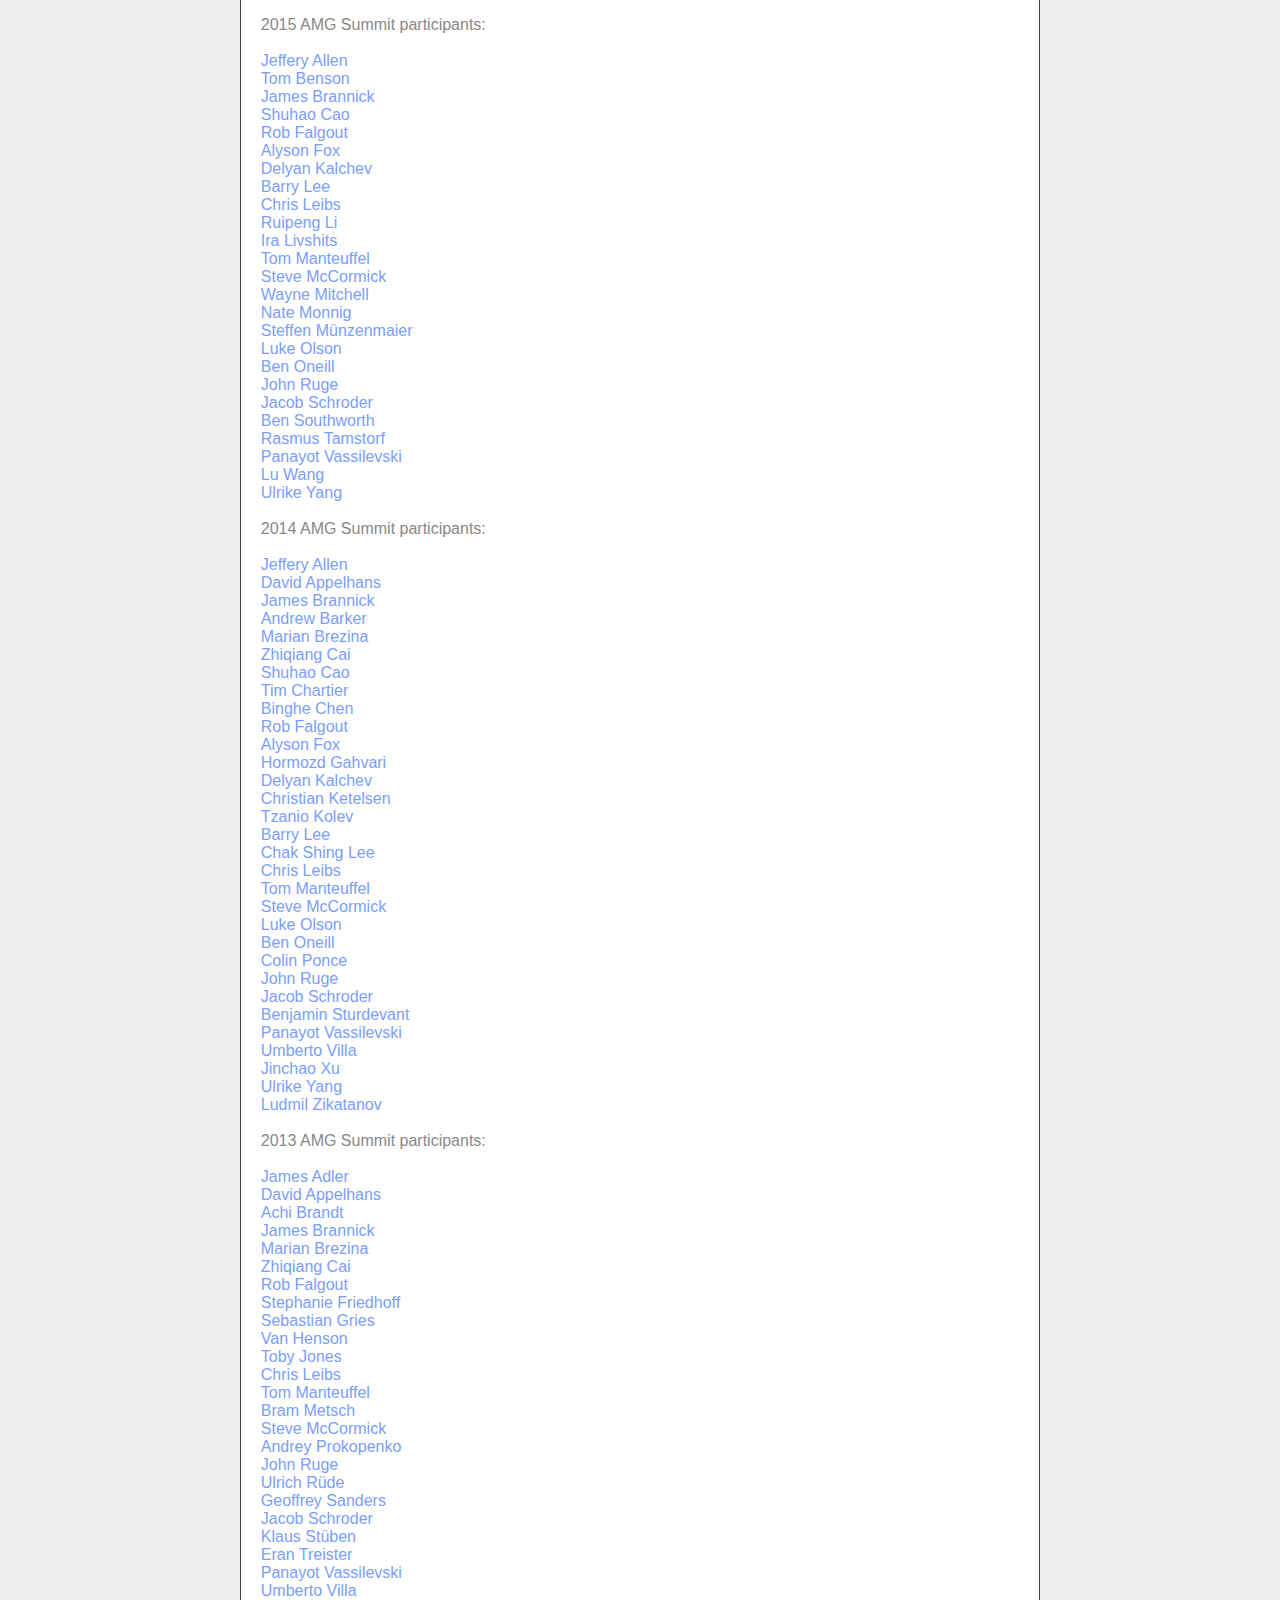
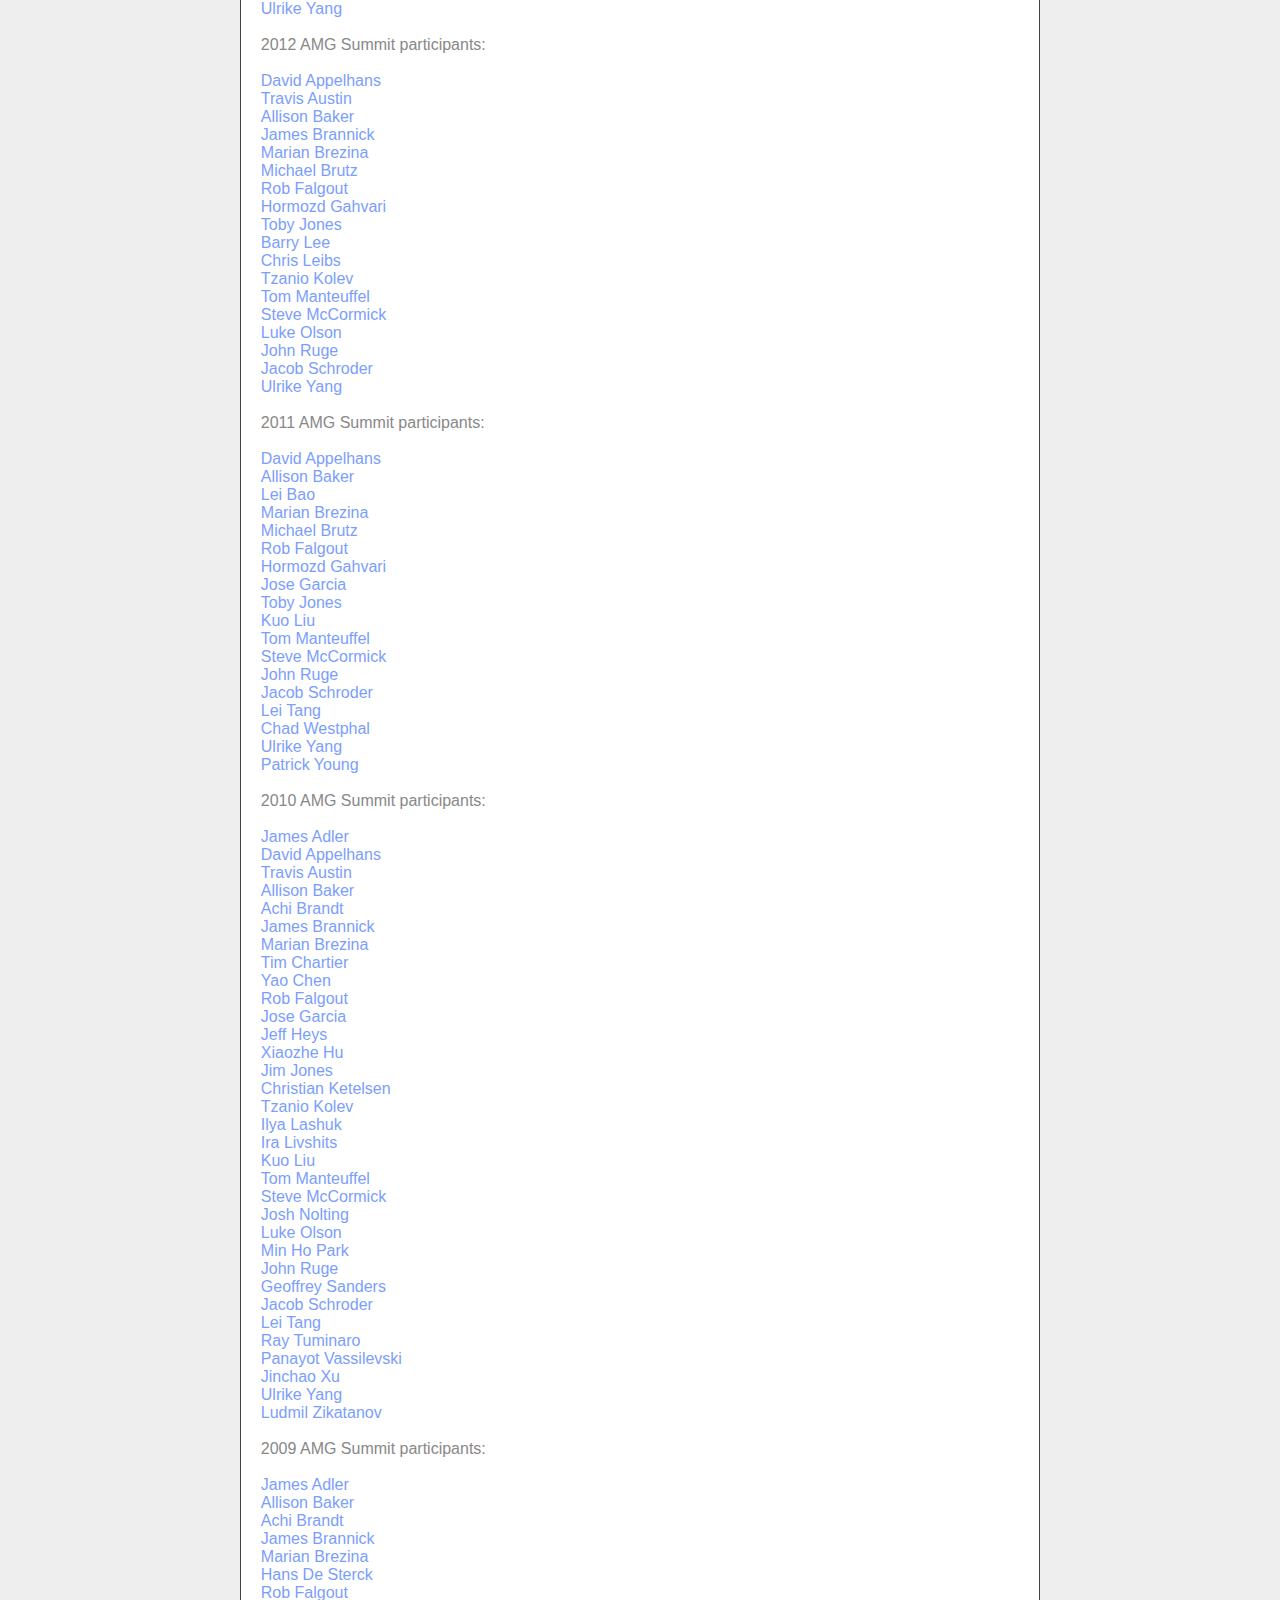
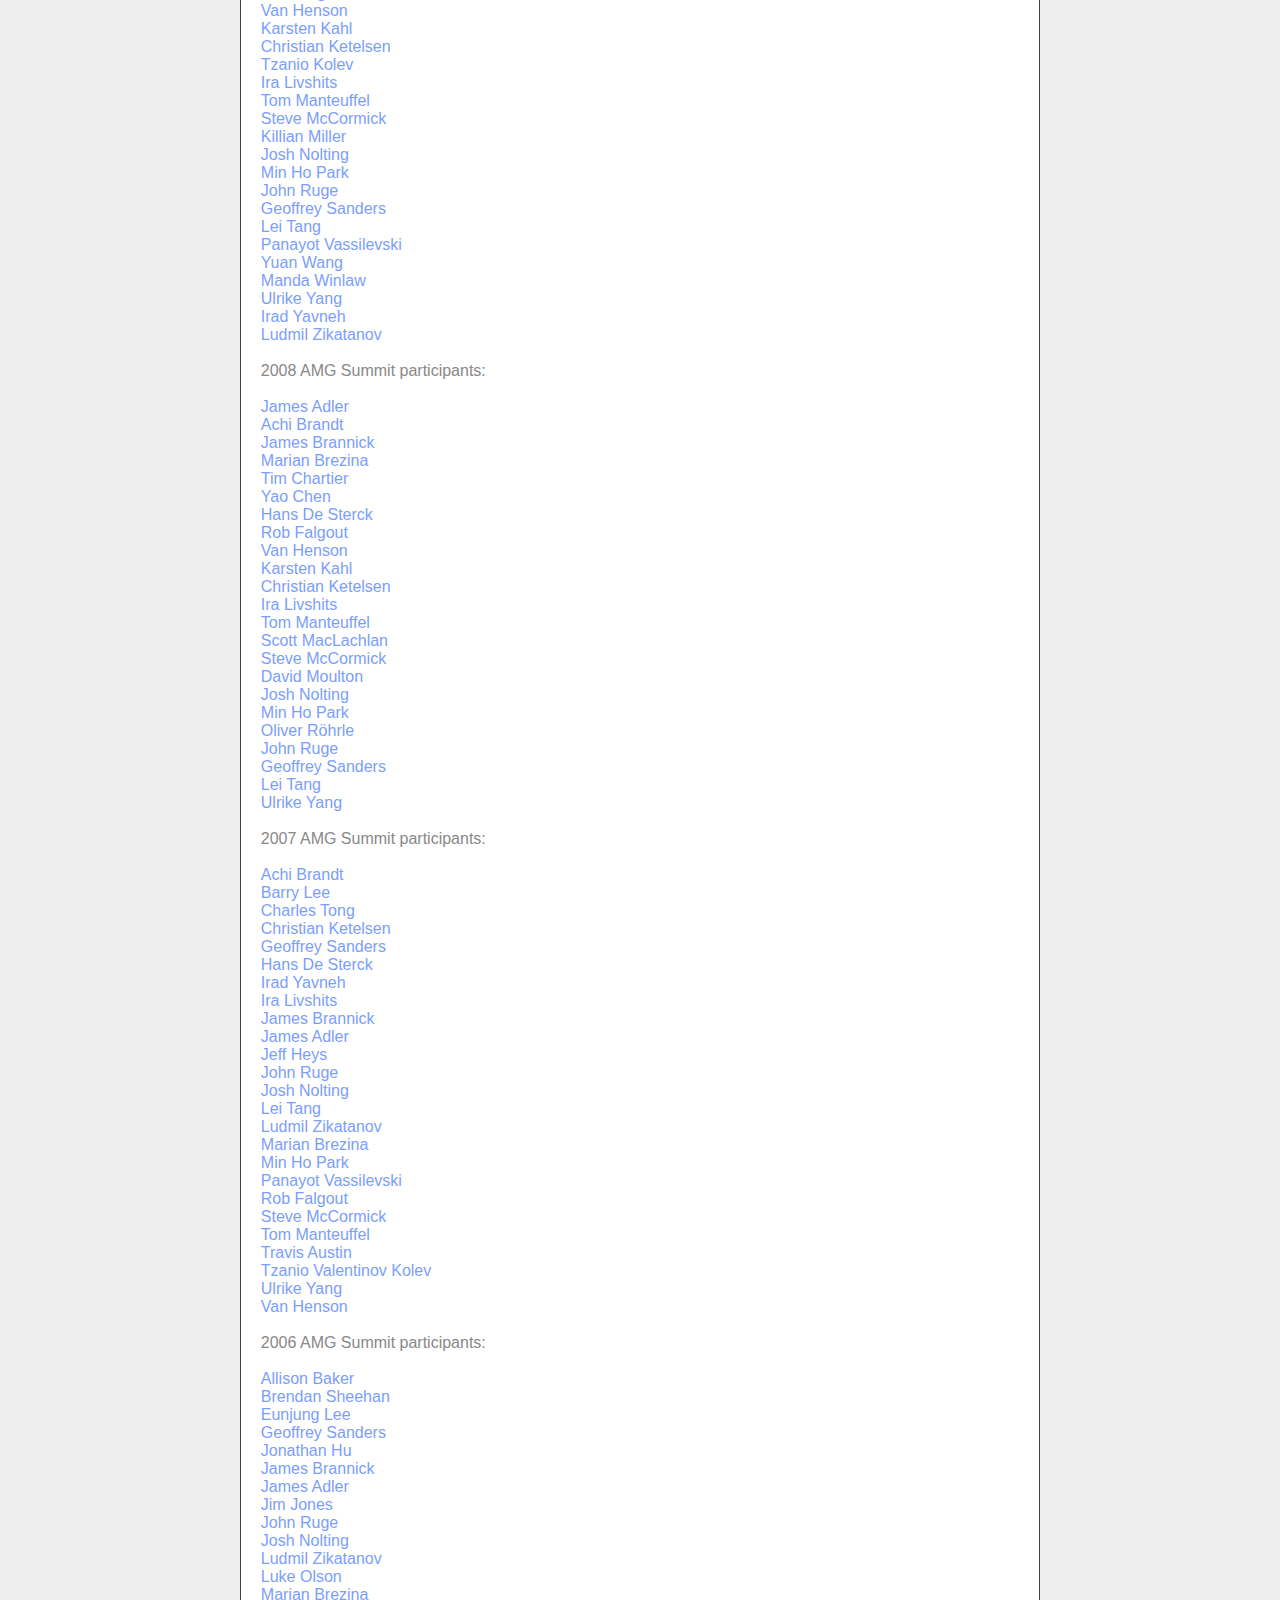
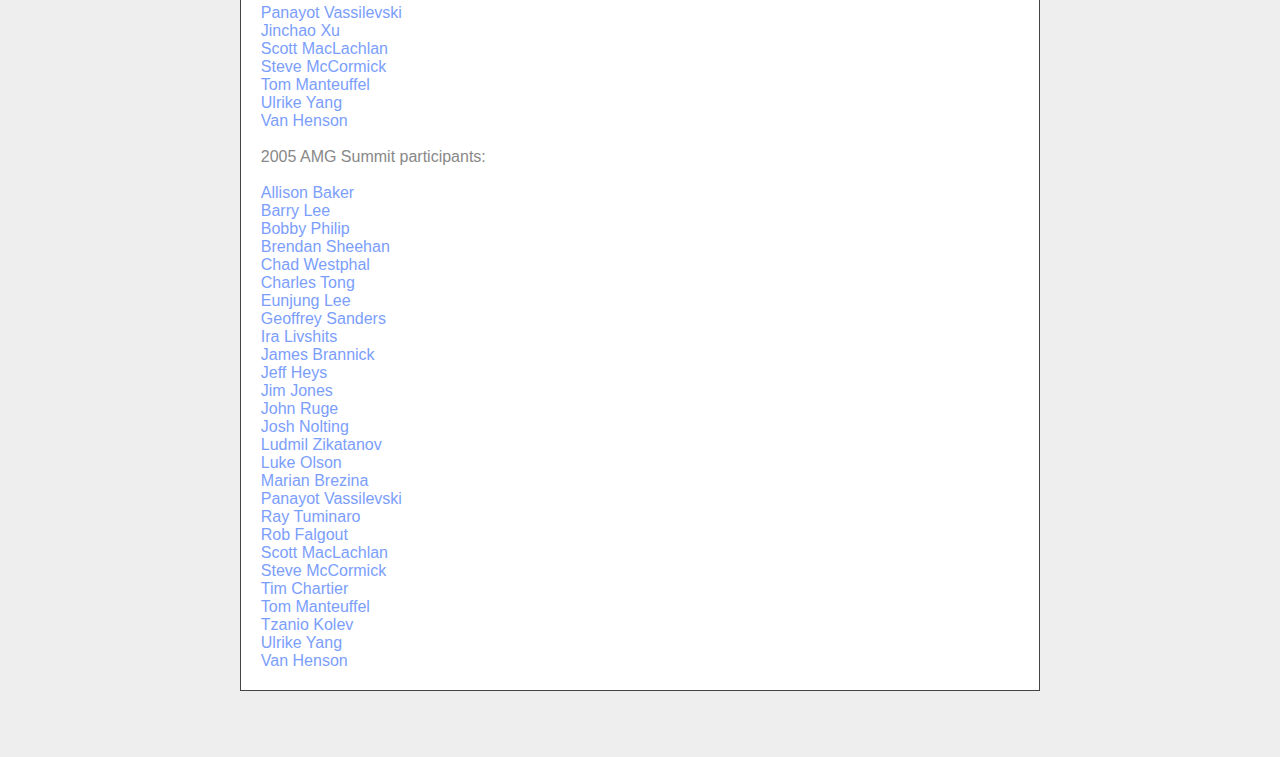
==== commit 21d00f95: "Update participants.html" ====
--- a/participants.html
+++ b/participants.html
@@ -85,12 +85,12 @@
 <a href="http://www.math.purdue.edu/~zcai/">Zhiqiang Cai, Purdue University</a><br>
 <a href="http://people.llnl.gov/falgout2">Rob Falgout, Lawrence Livermore National Lab</a><br>
 <a href="https://scholar.google.com/citations?user=iZhtlDgAAAAJ&hl=en">Stephanie Friedhoff, University of Wuppertal</a><br>
-Matteo Frigo, University of Padova<br/>
-Jens Hahne, University of Wuppertal<br/>
-Graham Harper, Sandia National Labs<br/>
-Jonathan Hu, Sandia National Labs<br/>
-Giovanni Isotton, University of Padova<br/>
-Carlo Janna, University of Padova<br/>
+<a href="https://www.researchgate.net/profile/Matteo-Frigo-2">Matteo Frigo, University of Padova</a><br>
+<a href="https://www.hpc.uni-wuppertal.de/de/wissenschaftliches-rechnen-und-hochleistungsrechnen/mitarbeiter/jens-hahne.html">Jens Hahne, University of Wuppertal</a><br>
+<a href="https://cfwebprod.sandia.gov/cfdocs/CompResearch/templates/insert/profile.cfm?gbharpe">Graham Harper, Sandia National Labs</a><br>   
+<a href="https://cfwebprod.sandia.gov/cfdocs/CompResearch/templates/insert/profile.cfm?jhu">Jonathan Hu, Sandia National Labs</a><br>   
+<a href="https://www.researchgate.net/profile/Giovanni-Isotton">Giovanni Isotton, University of Padova</a><br>    
+<a href="http://www.dmsa.unipd.it/~janna/">Carlo Janna, University of Padova</a><br>
 Karsten Kahl, University of Wuppertal<br/>
 Tzanio Kolev, Lawrence Livermore National Lab<br/>
 Barry Lee, Southern Methodist University<br/>
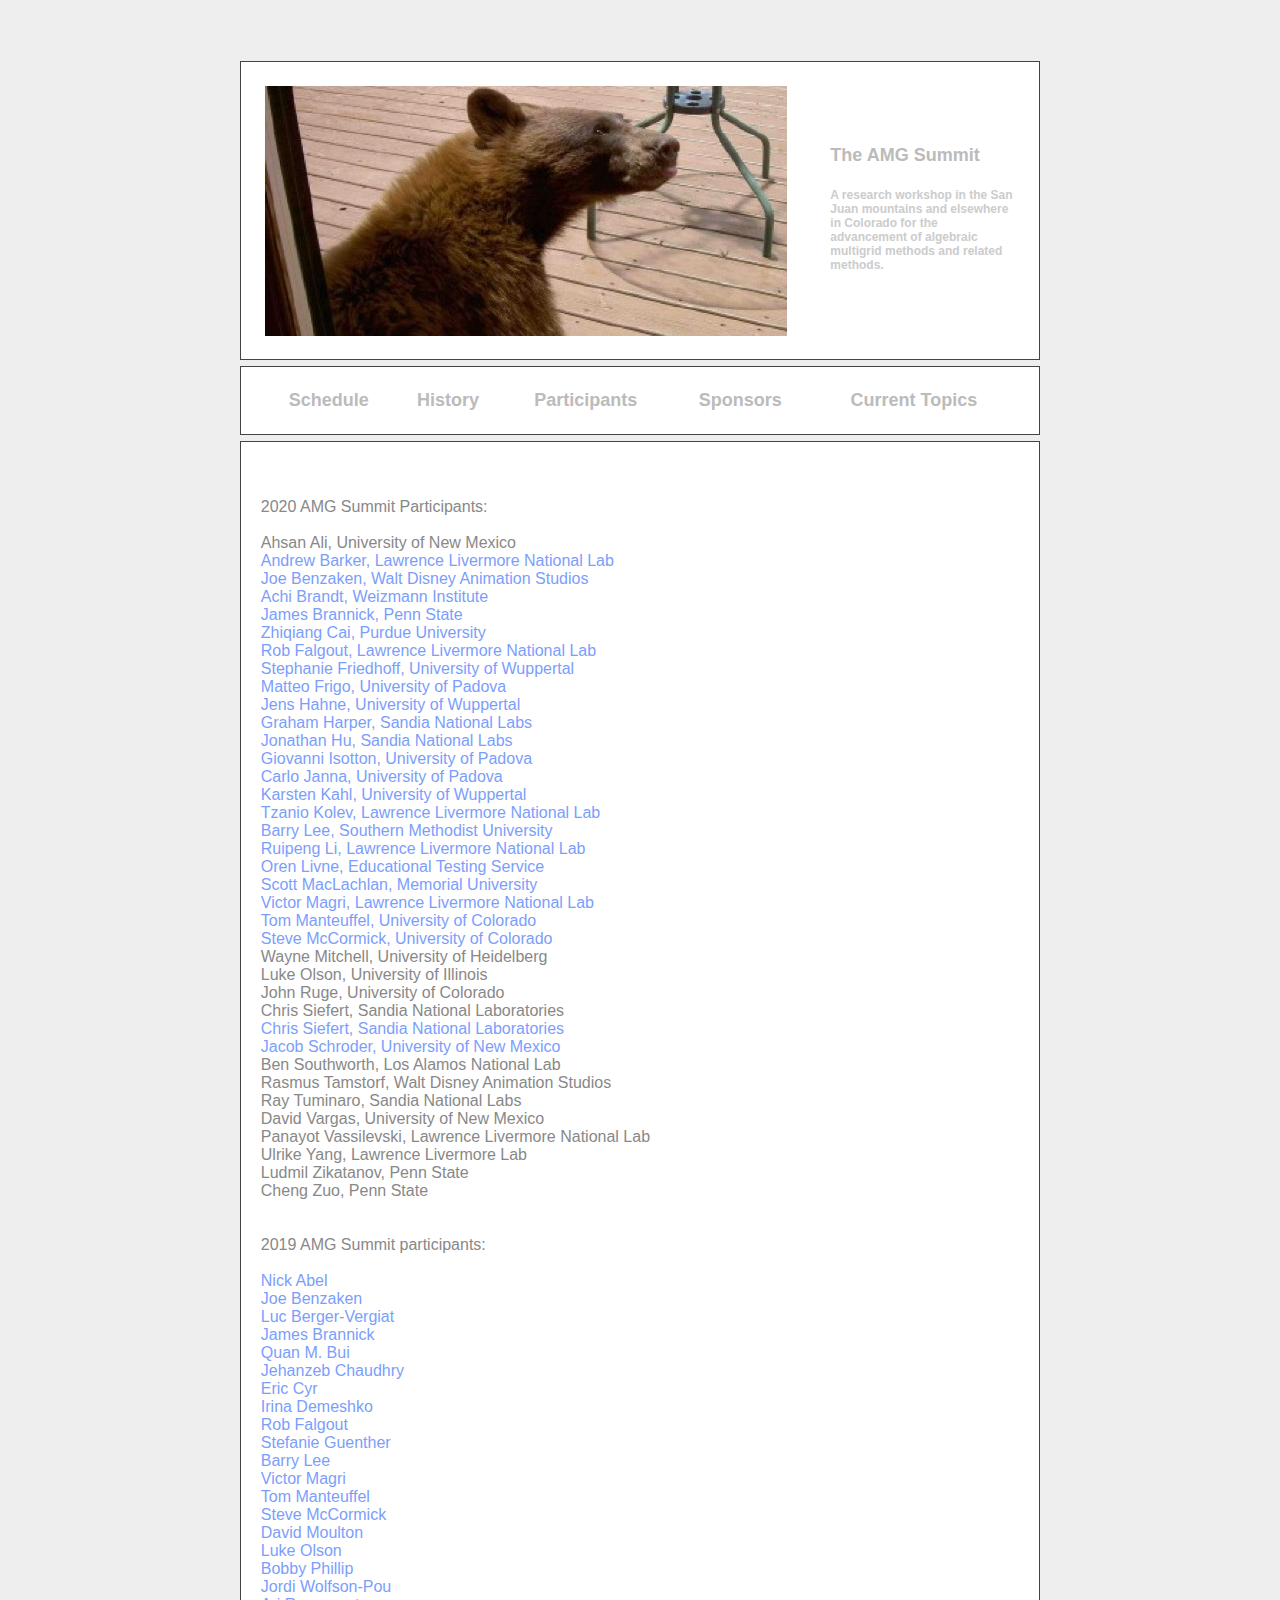
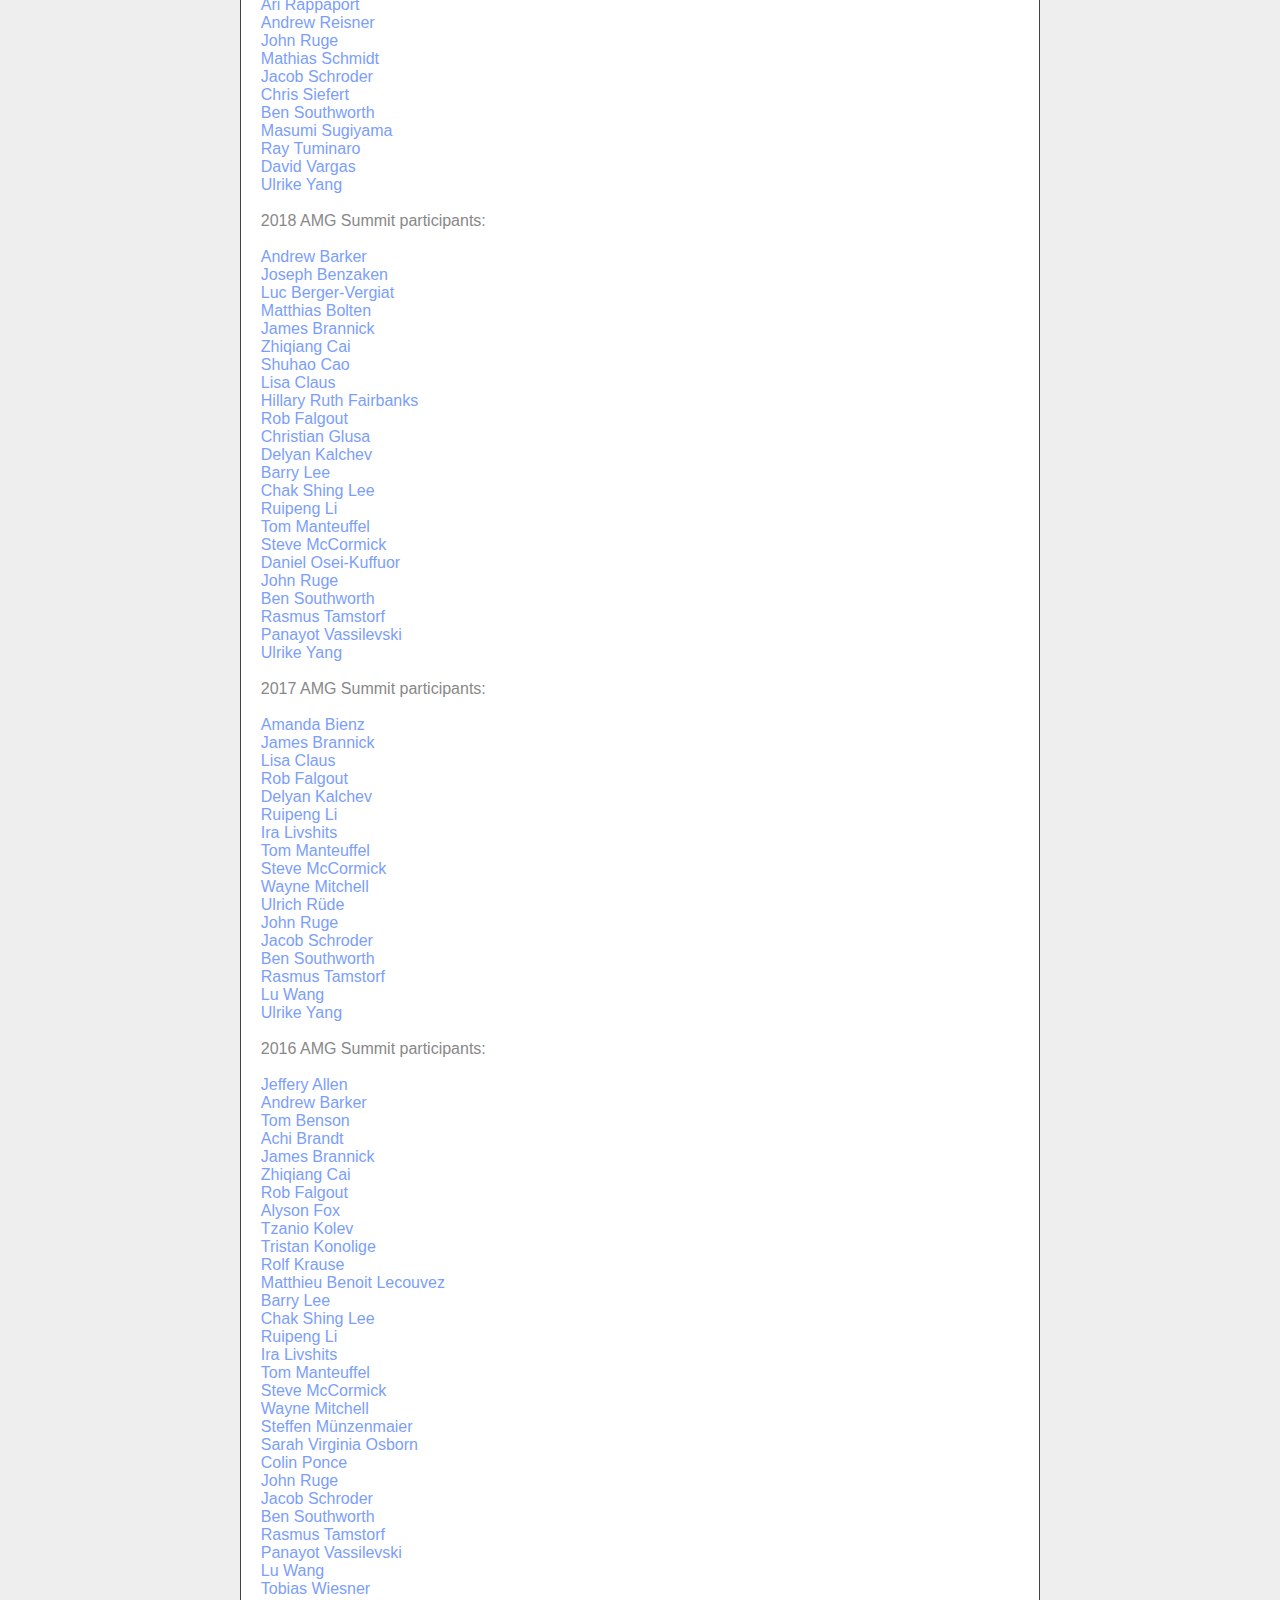
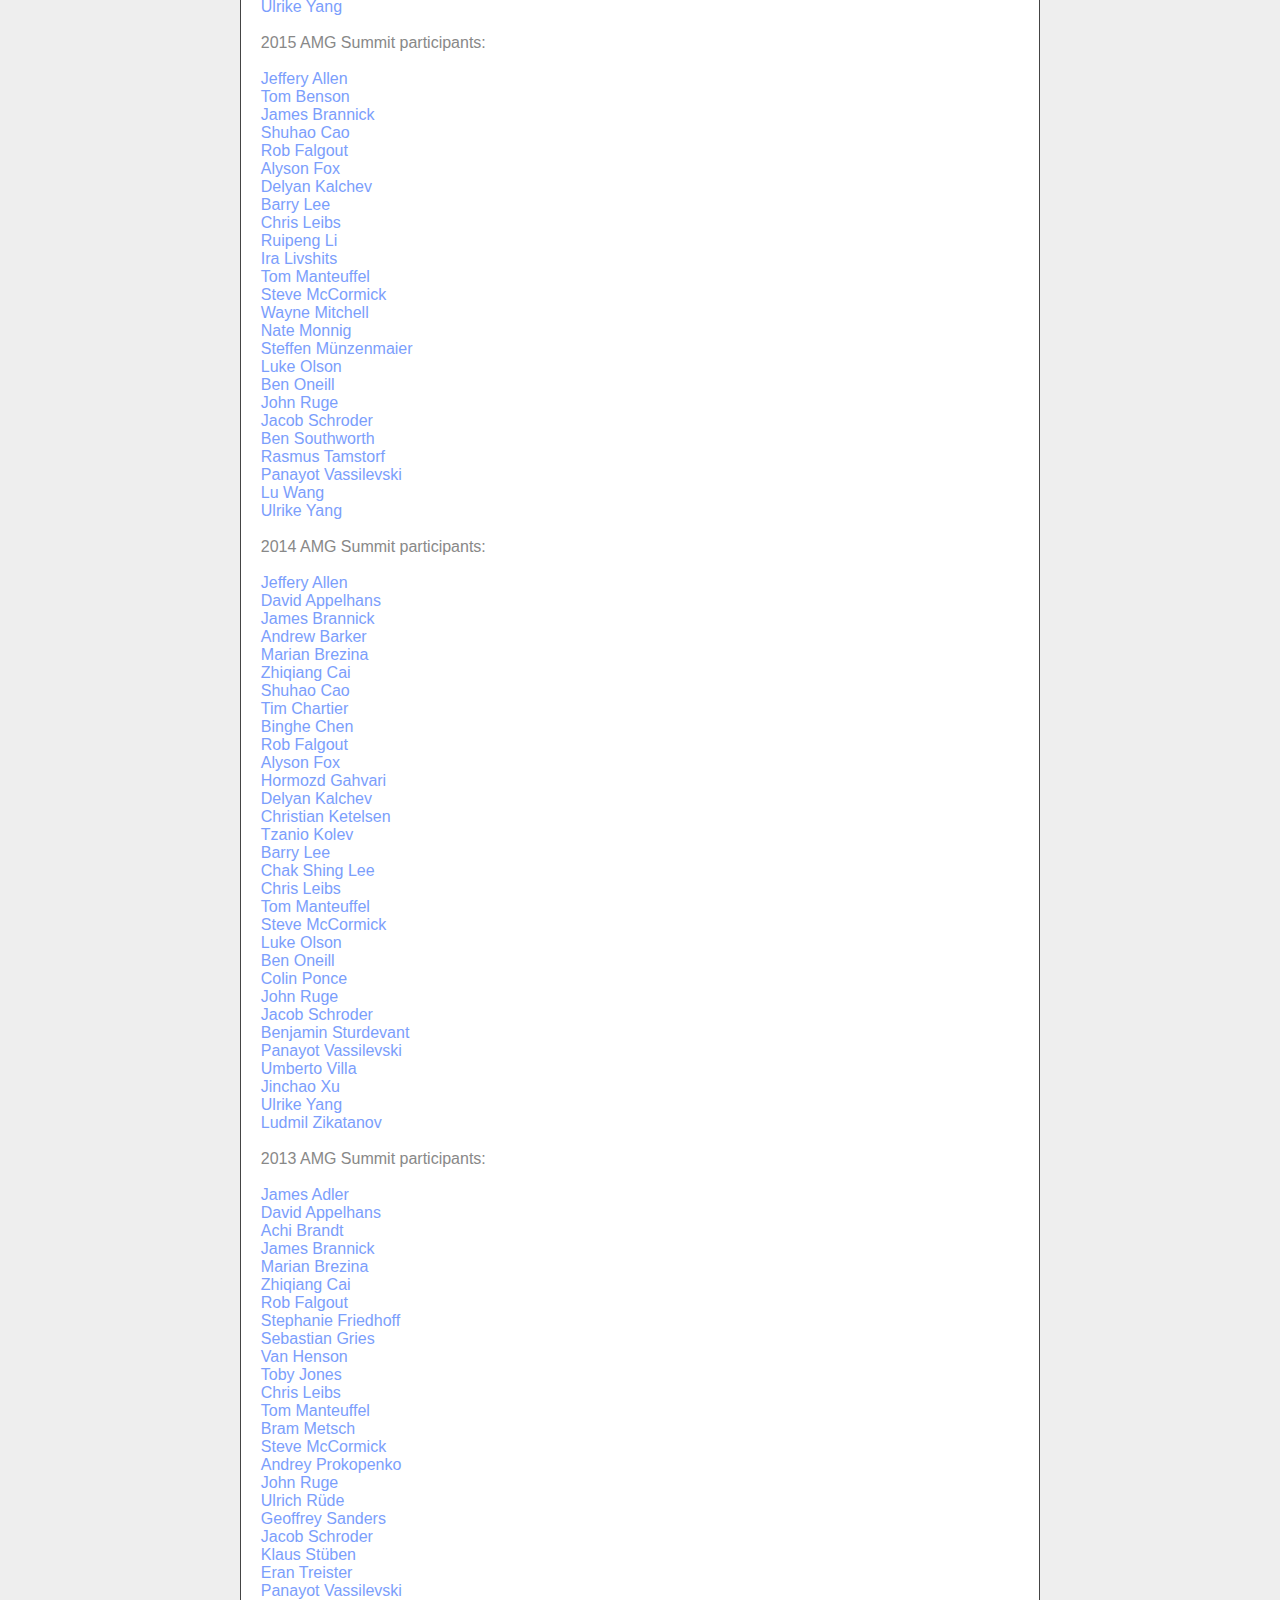
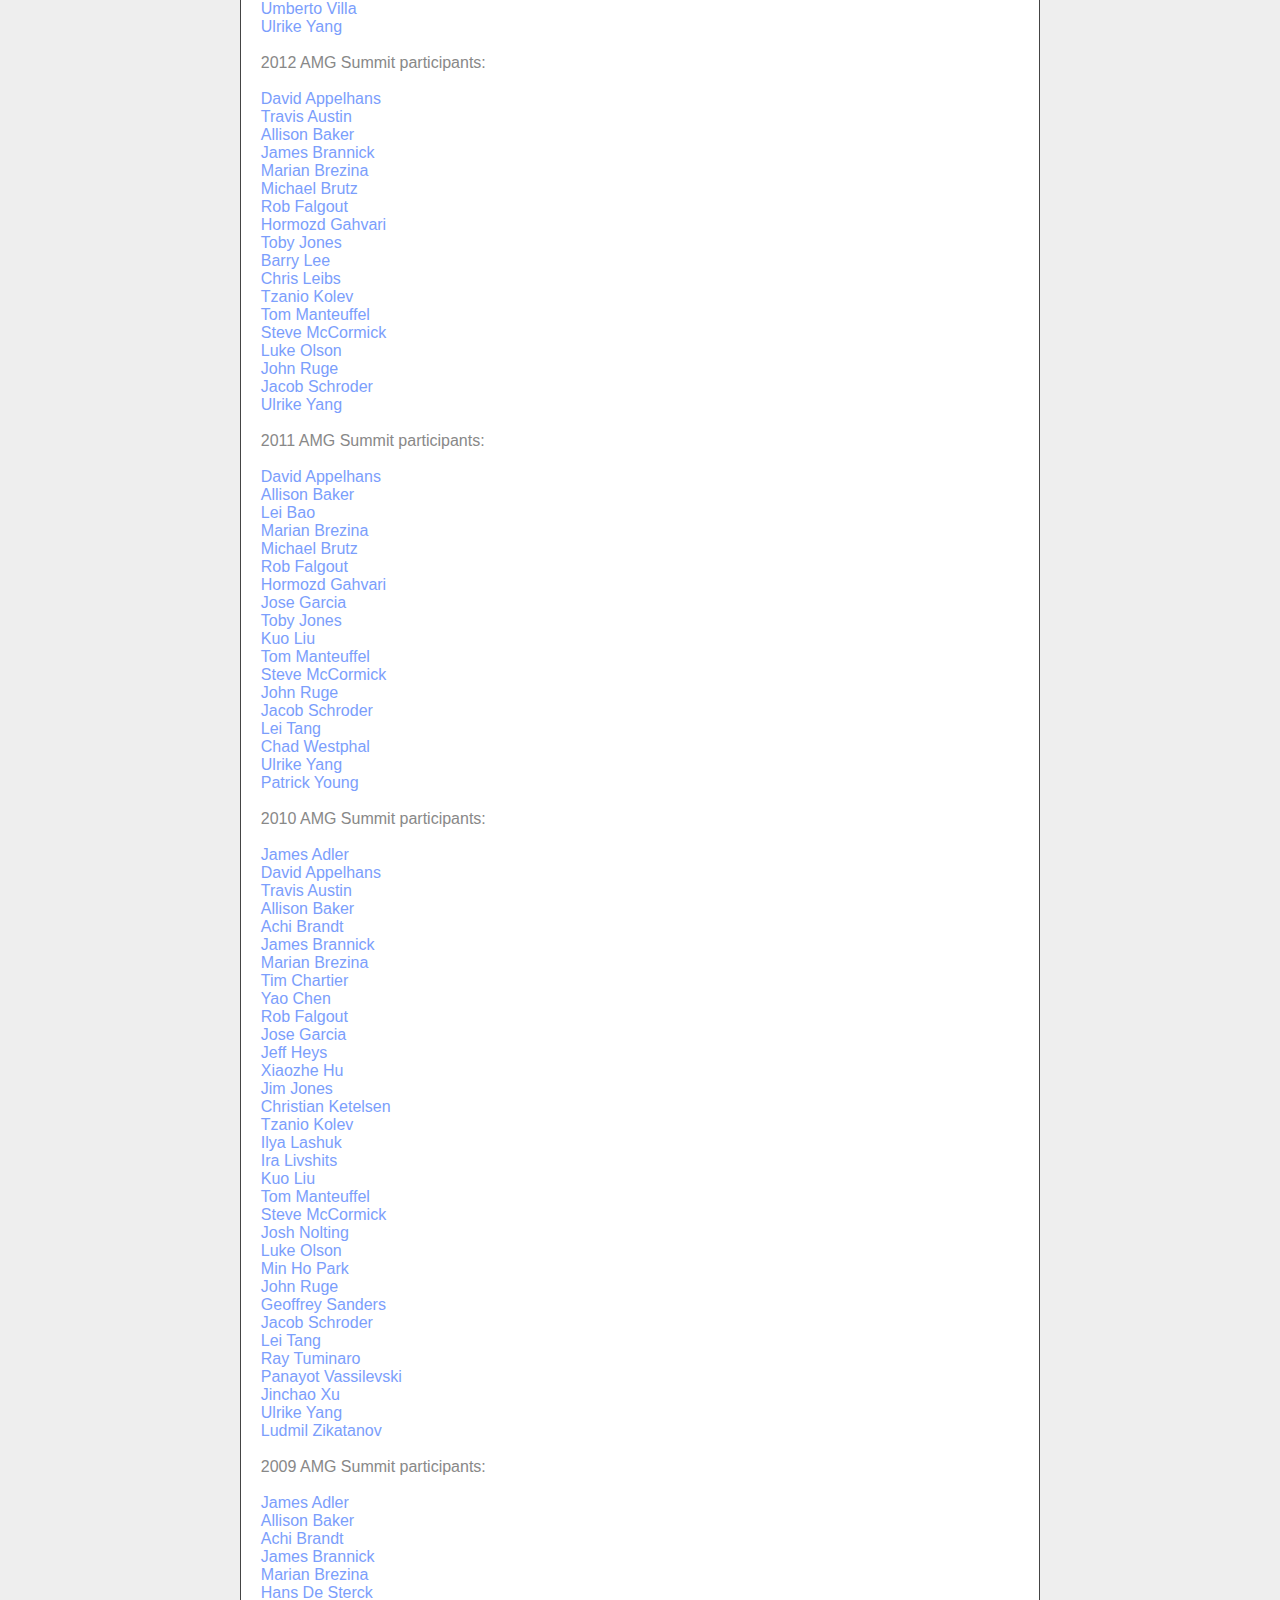
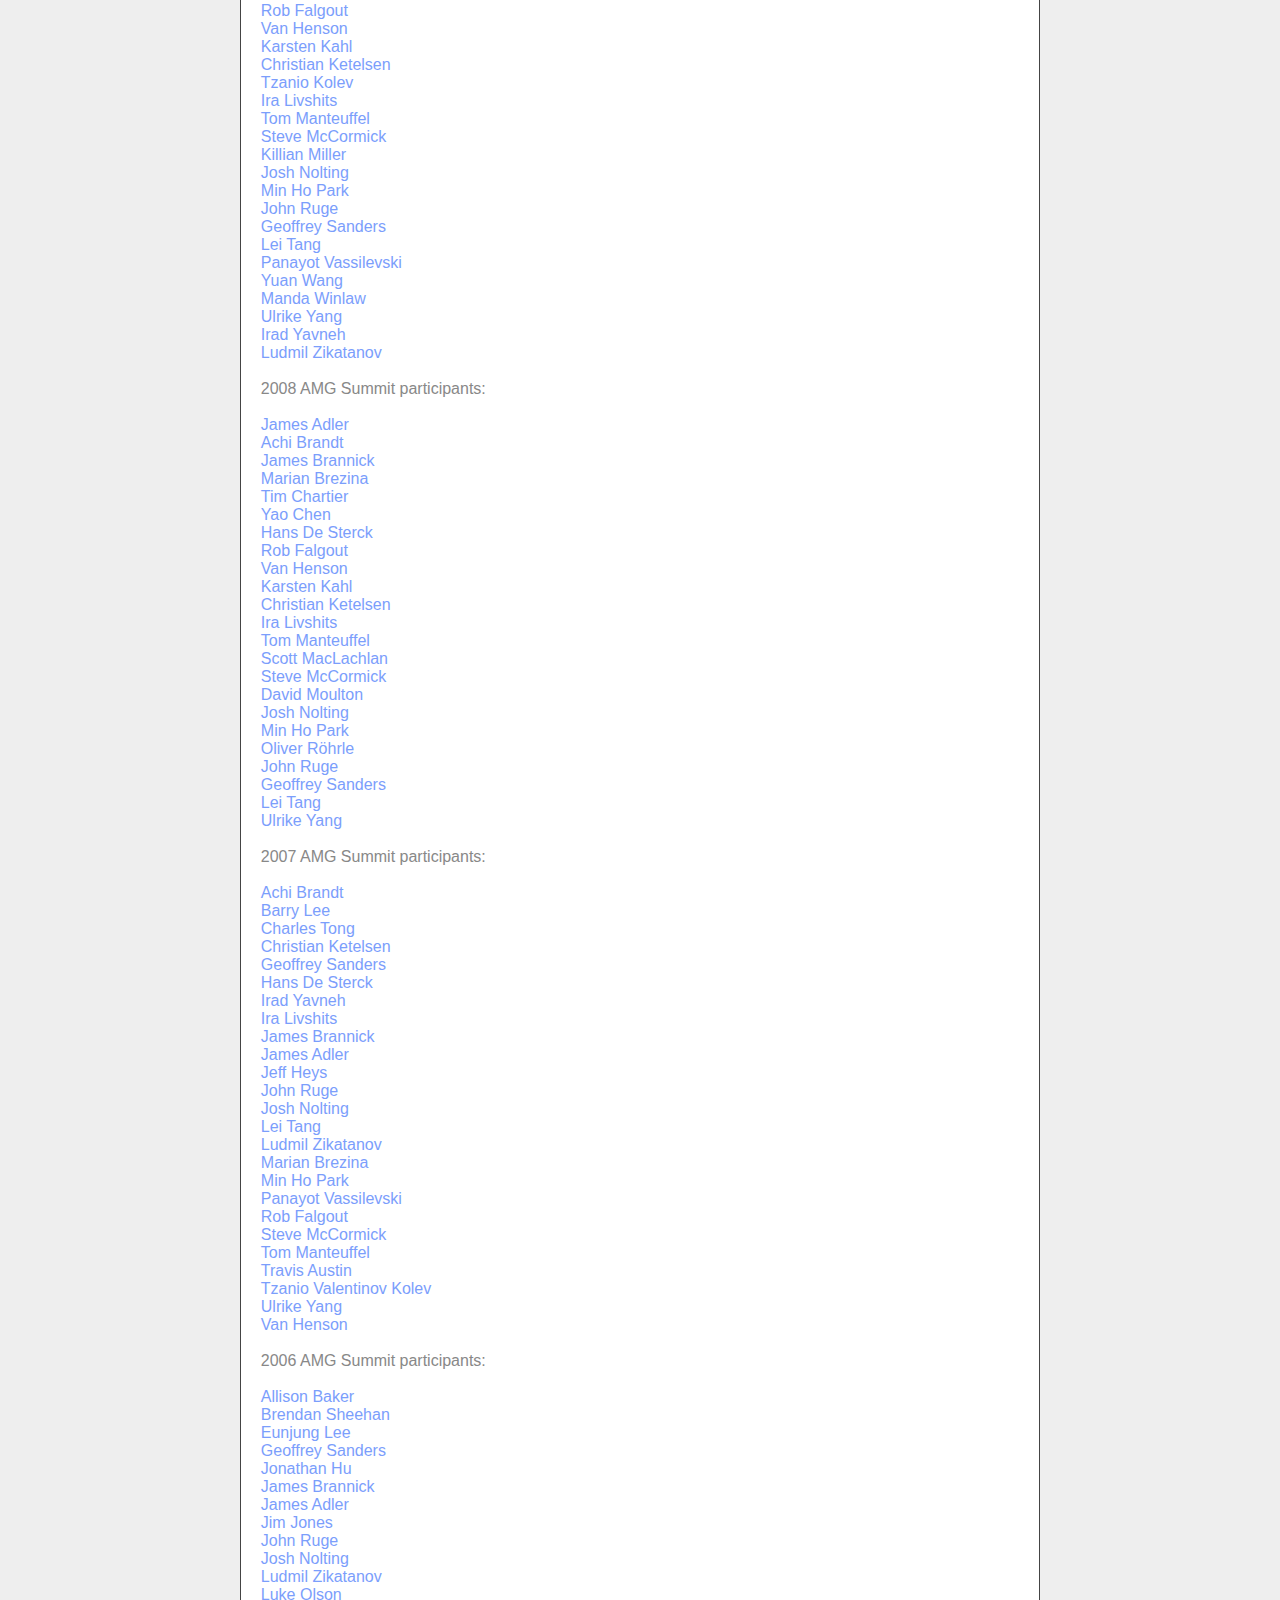
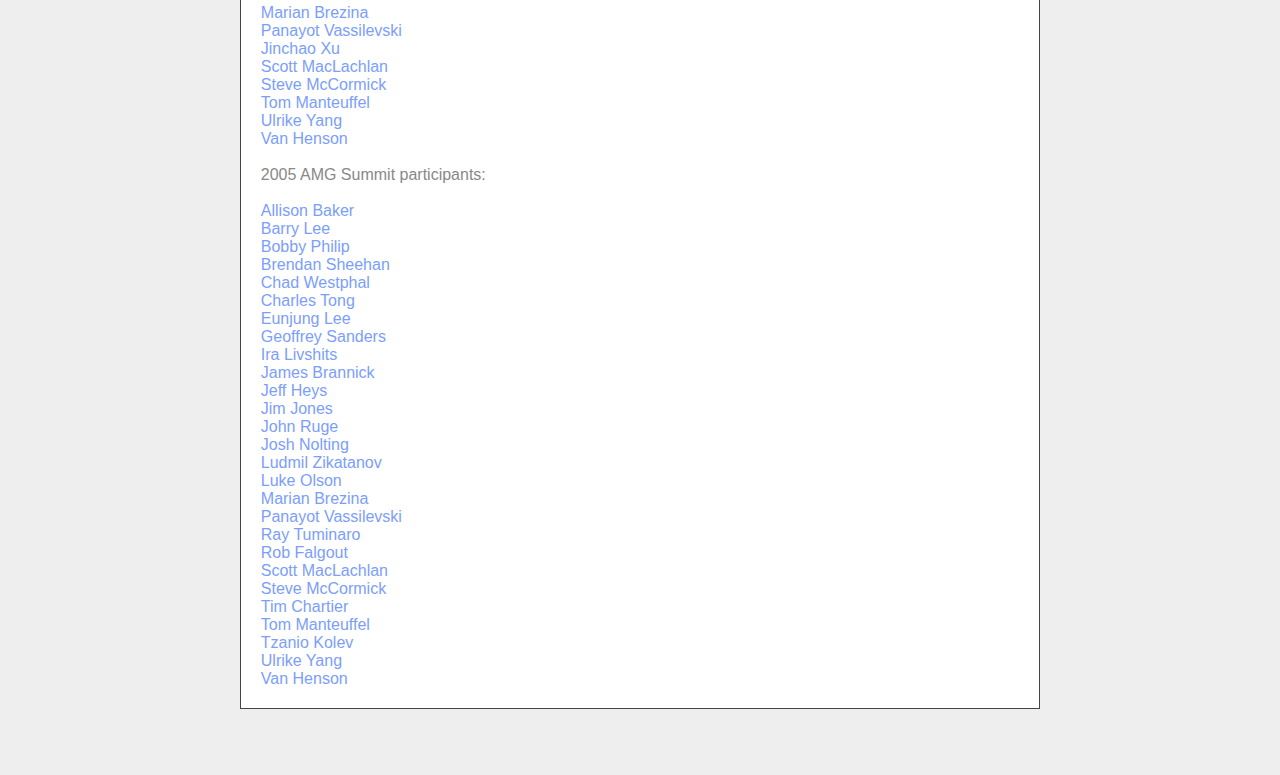
==== commit 903705eb: "Update participants.html" ====
--- a/participants.html
+++ b/participants.html
@@ -91,20 +91,21 @@
 <a href="https://cfwebprod.sandia.gov/cfdocs/CompResearch/templates/insert/profile.cfm?jhu">Jonathan Hu, Sandia National Labs</a><br>   
 <a href="https://www.researchgate.net/profile/Giovanni-Isotton">Giovanni Isotton, University of Padova</a><br>    
 <a href="http://www.dmsa.unipd.it/~janna/">Carlo Janna, University of Padova</a><br>
-Karsten Kahl, University of Wuppertal<br/>
-Tzanio Kolev, Lawrence Livermore National Lab<br/>
-Barry Lee, Southern Methodist University<br/>
-Ruipeng Li, Lawrence Livermore National Lab<br/>
-Oren Livne, Educational Testing Service<br/>
-Scott MacLachlan, Memorial University <br/>
-Victor Magri, Lawrence Livermore National Lab<br/>
-Tom Manteuffel,  University of Colorado<br/>
-Steve McCormick, University of Colorado<br/>
+<a href="https://www.ai.uni-wuppertal.de/en/applied-computer-science-group/people/karsten-kahl.html">Karsten Kahl, University of Wuppertal</a><br>
+<a href="http://people.llnl.gov/kolev1">Tzanio Kolev, Lawrence Livermore National Lab</a><br>
+<a href="https://www.smu.edu/Dedman/Academics/Departments/Math/People/Faculty/BarryLee">Barry Lee, Southern Methodist University</a><br>
+<a href="https://people.llnl.gov/li50">Ruipeng Li, Lawrence Livermore National Lab</a><br>
+<a href="https://scholar.google.com/citations?user=9bLrLTgAAAAJ&hl=en">Oren Livne, Educational Testing Service</a><br>
+<a href="https://www.math.mun.ca/~smaclachlan/">Scott MacLachlan, Memorial University</a><br>
+<a href="https://www.researchgate.net/profile/Victor_Paludetto_Magri2">Victor Magri, Lawrence Livermore National Lab</a><br>
+<a href="http://grandmaster.colorado.edu/~tmanteuf/">Tom Manteuffel, University of Colorado</a><br>
+<a href="http://grandmaster.colorado.edu/~stevem/">Steve McCormick, University of Colorado</a><br>
 Wayne Mitchell, University of Heidelberg<br/>
 Luke Olson, University of Illinois<br/>
 John Ruge, University of Colorado<br/>
 Chris Siefert, Sandia National Laboratories<br/>
-Jacob Schroder, University of New Mexico<br/>
+<a href="https://www.sandia.gov/~csiefer/">Chris Siefert, Sandia National Laboratories</a><br>
+<a href="https://math.unm.edu/~schroder/">Jacob Schroder, University of New Mexico</a><br>
 Ben Southworth, Los Alamos National Lab<br/>
 Rasmus Tamstorf, Walt Disney Animation Studios<br/>
 Ray Tuminaro, Sandia National Labs<br/>
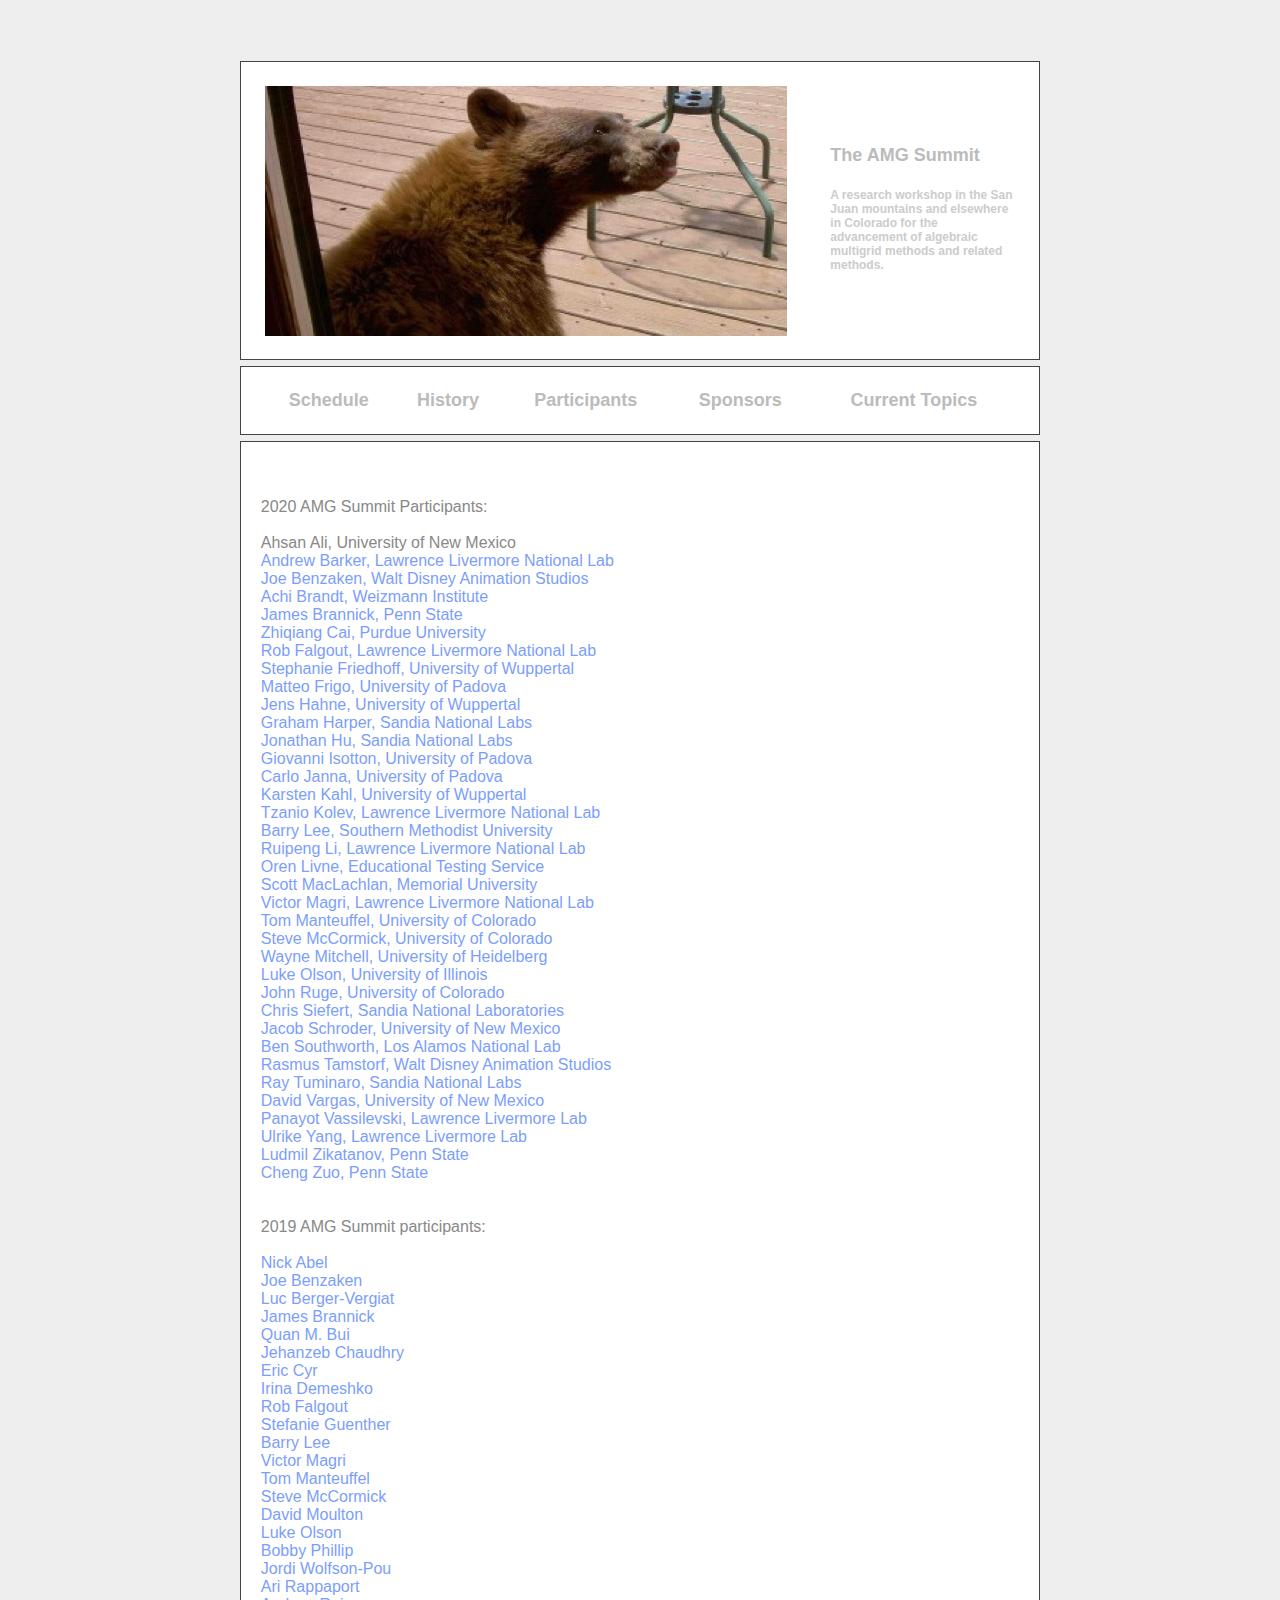
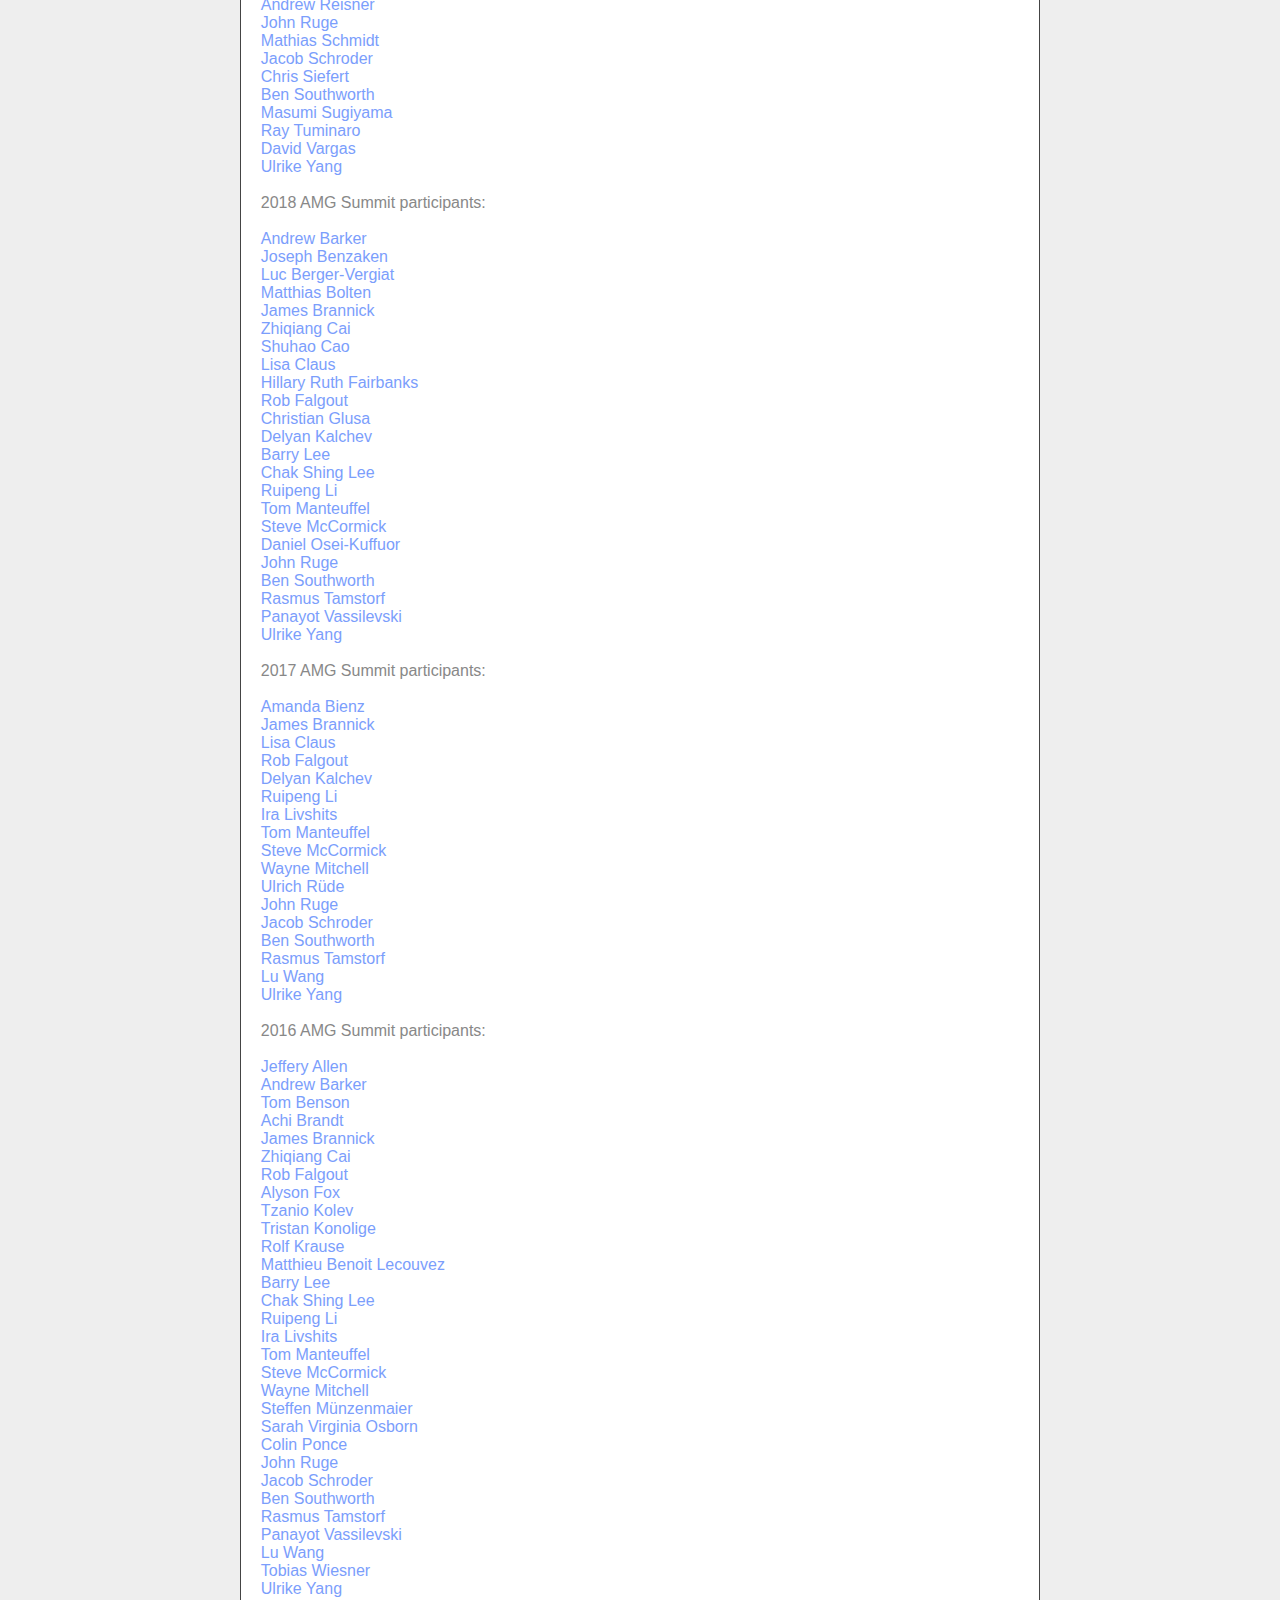
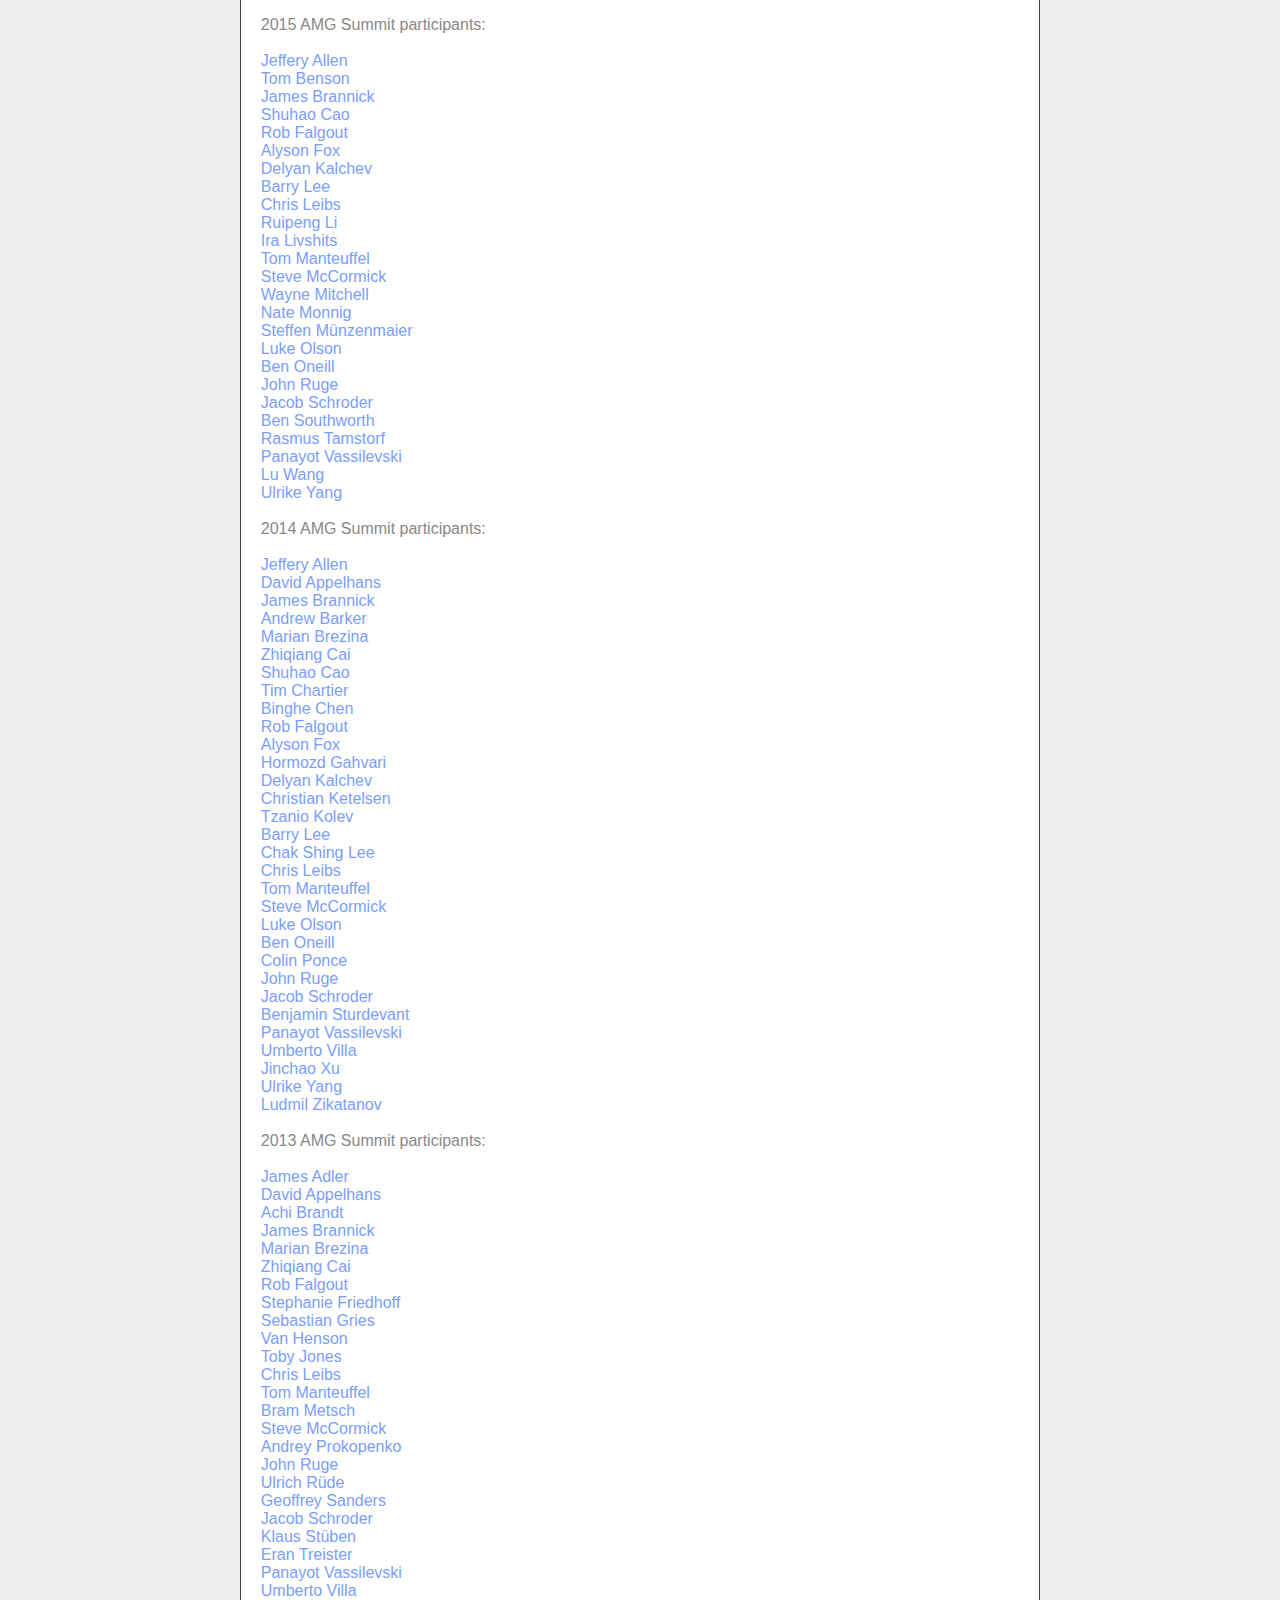
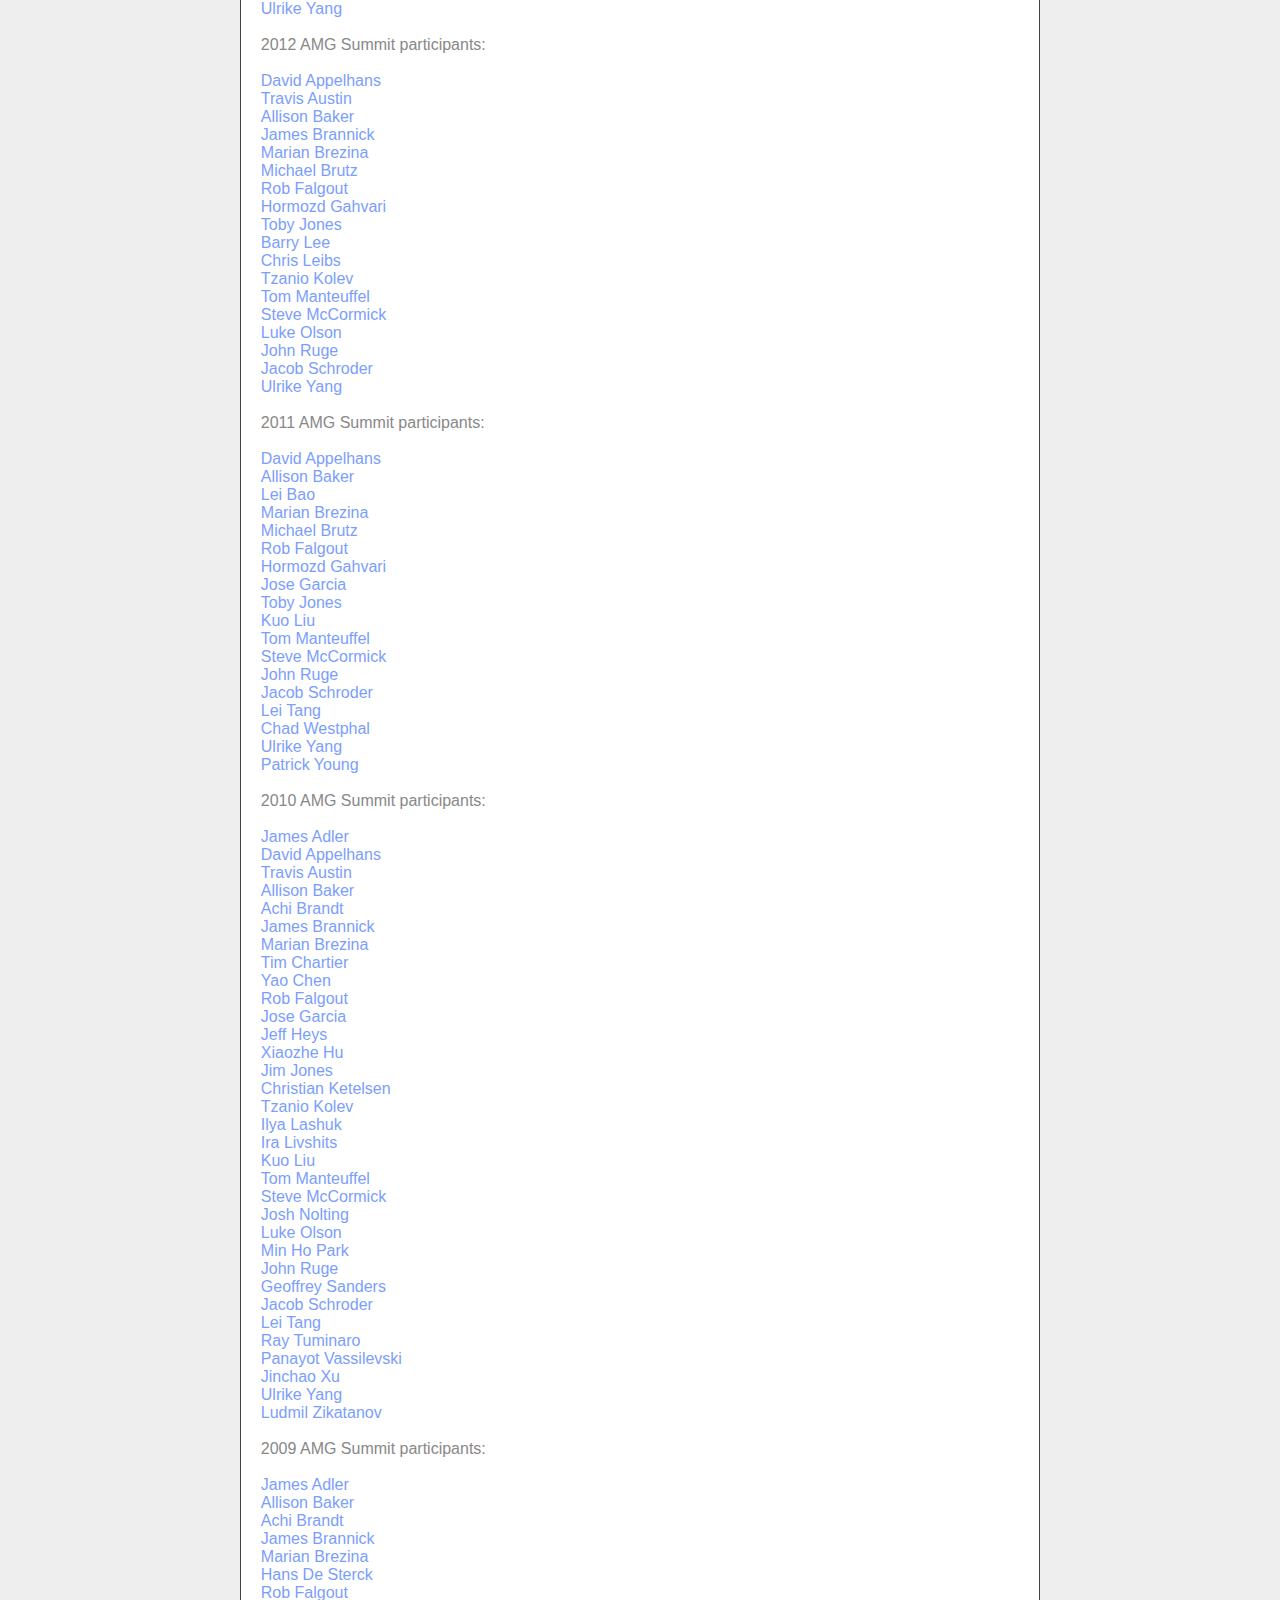
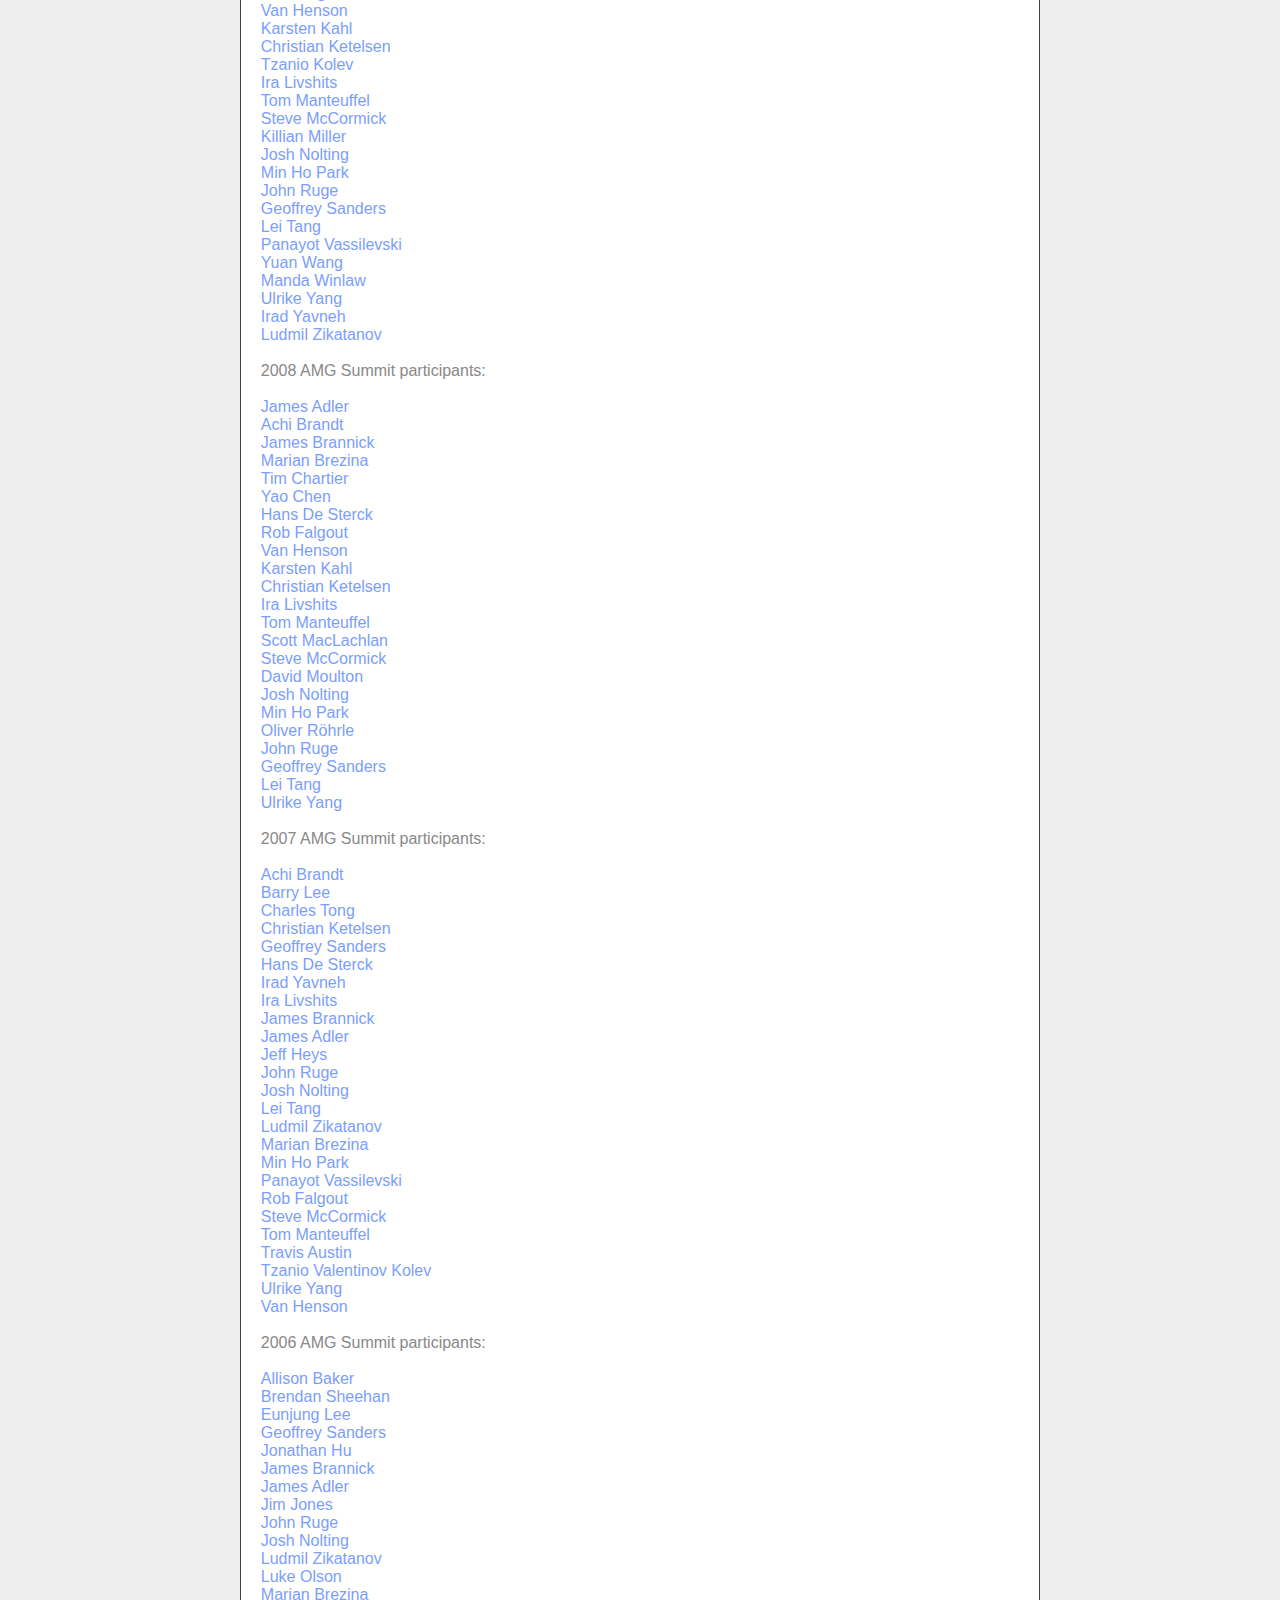
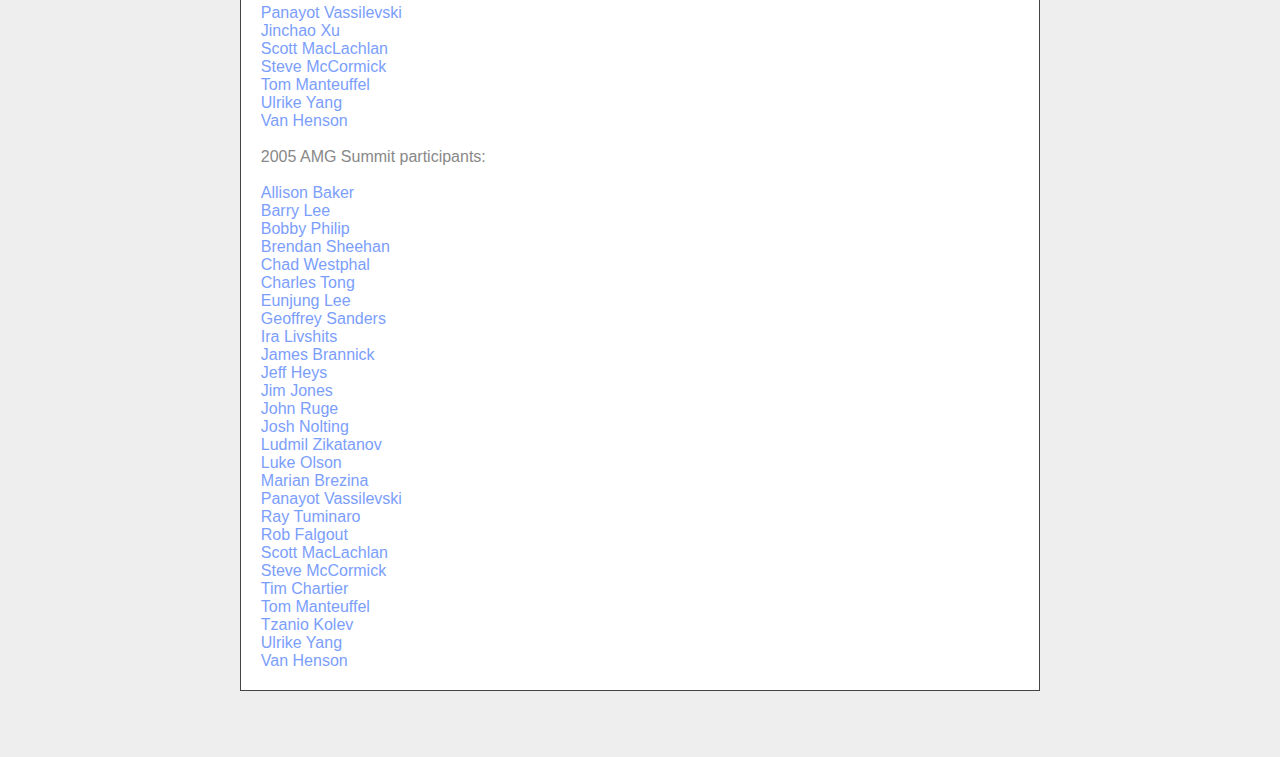
==== commit ebd99103: "Update participants.html" ====
--- a/participants.html
+++ b/participants.html
@@ -100,20 +100,19 @@
 <a href="https://www.researchgate.net/profile/Victor_Paludetto_Magri2">Victor Magri, Lawrence Livermore National Lab</a><br>
 <a href="http://grandmaster.colorado.edu/~tmanteuf/">Tom Manteuffel, University of Colorado</a><br>
 <a href="http://grandmaster.colorado.edu/~stevem/">Steve McCormick, University of Colorado</a><br>
-Wayne Mitchell, University of Heidelberg<br/>
-Luke Olson, University of Illinois<br/>
-John Ruge, University of Colorado<br/>
-Chris Siefert, Sandia National Laboratories<br/>
+<a href="https://www.researchgate.net/profile/Wayne-Mitchell-4">Wayne Mitchell, University of Heidelberg</a><br>
+<a href="http://lukeo.cs.illinois.edu">Luke Olson, University of Illinois</a><br>
+<a href="https://www.researchgate.net/profile/John_Ruge">John Ruge, University of Colorado</a><br> 
 <a href="https://www.sandia.gov/~csiefer/">Chris Siefert, Sandia National Laboratories</a><br>
 <a href="https://math.unm.edu/~schroder/">Jacob Schroder, University of New Mexico</a><br>
-Ben Southworth, Los Alamos National Lab<br/>
-Rasmus Tamstorf, Walt Disney Animation Studios<br/>
-Ray Tuminaro, Sandia National Labs<br/>
-David Vargas, University of New Mexico<br/>
-Panayot Vassilevski, Lawrence Livermore National Lab<br/>
-Ulrike Yang, Lawrence Livermore Lab<br/>
-Ludmil Zikatanov, Penn State<br/>
-Cheng Zuo, Penn State<br/>
+<a href="https://scholar.google.com/citations?user=TsGhEAUAAAAJ&hl=en">Ben Southworth, Los Alamos National Lab</a><br>
+<a href="https://www.researchgate.net/profile/Rasmus-Tamstorf">Rasmus Tamstorf, Walt Disney Animation Studios</a><br>
+<a href="https://cfwebprod.sandia.gov/cfdocs/CompResearch/templates/insert/profile.cfm?rstumin">Ray Tuminaro, Sandia National Labs</a> <br>
+<a href="mailto:dvargas2@unm.edu">David Vargas, University of New Mexico</a><br>
+<a href="http://people.llnl.gov/vassilevski1">Panayot Vassilevski, Lawrence Livermore Lab</a><br>
+<a href="http://people.llnl.gov/yang11">Ulrike Yang, Lawrence Livermore Lab</a><br>
+<a href="http://www.personal.psu.edu/ltz1/">Ludmil Zikatanov, Penn State</a><br>
+<a href="https://science.psu.edu/people/math/cxz5180">Cheng Zuo, Penn State</a><br>
 <br/><br/>
 
 2019 AMG Summit participants: <br><br>
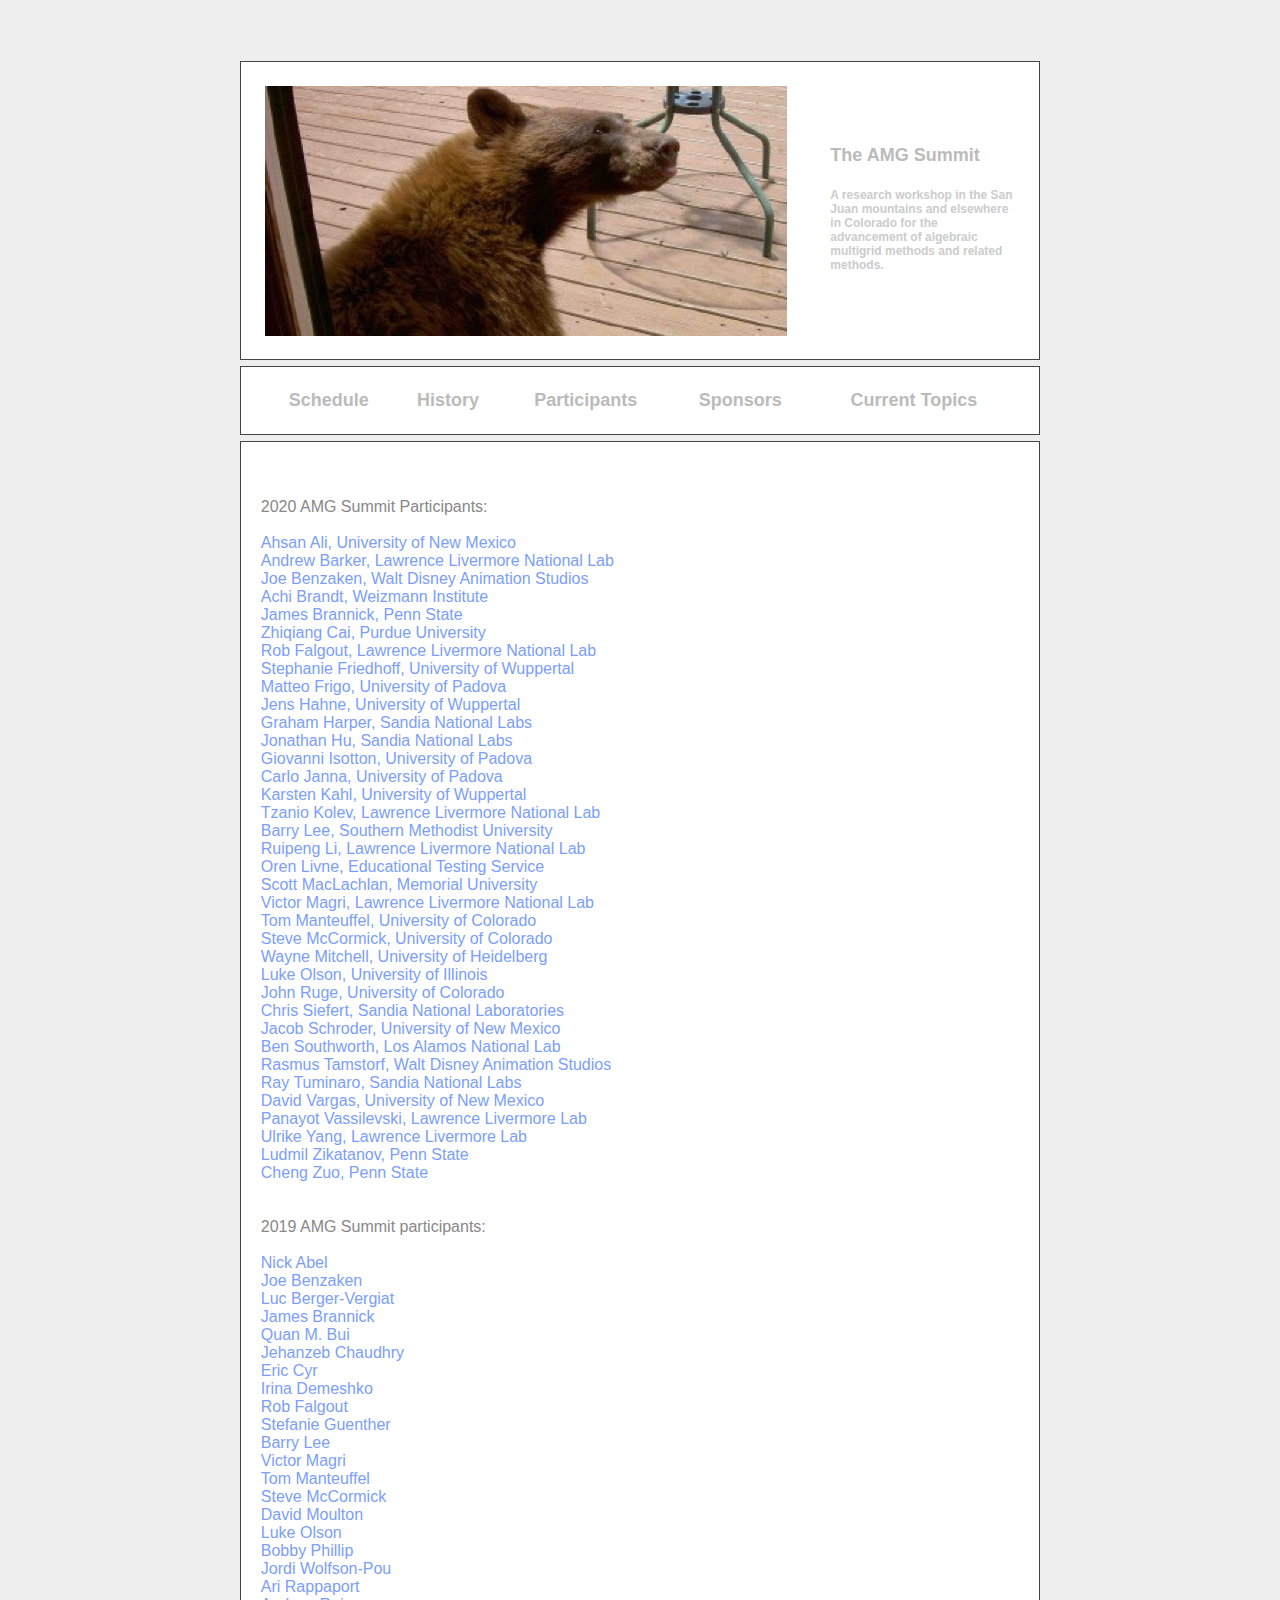
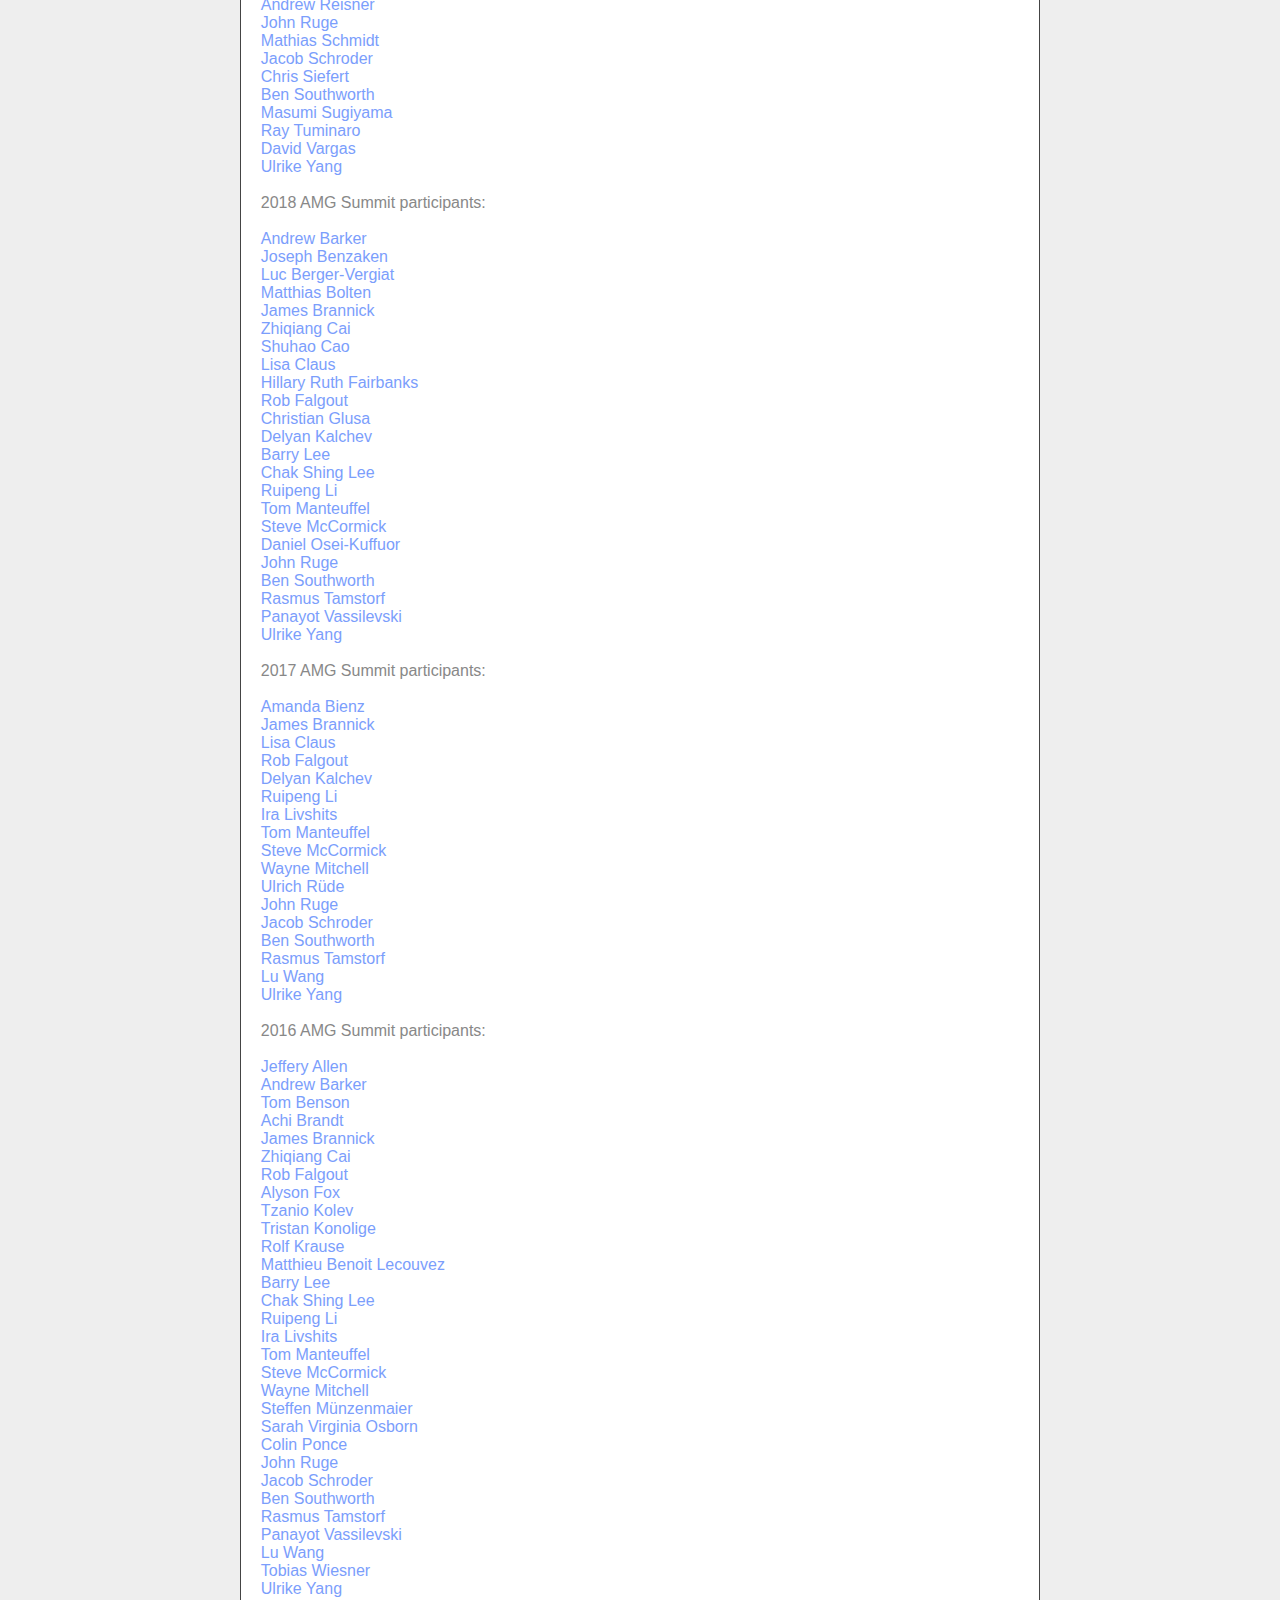
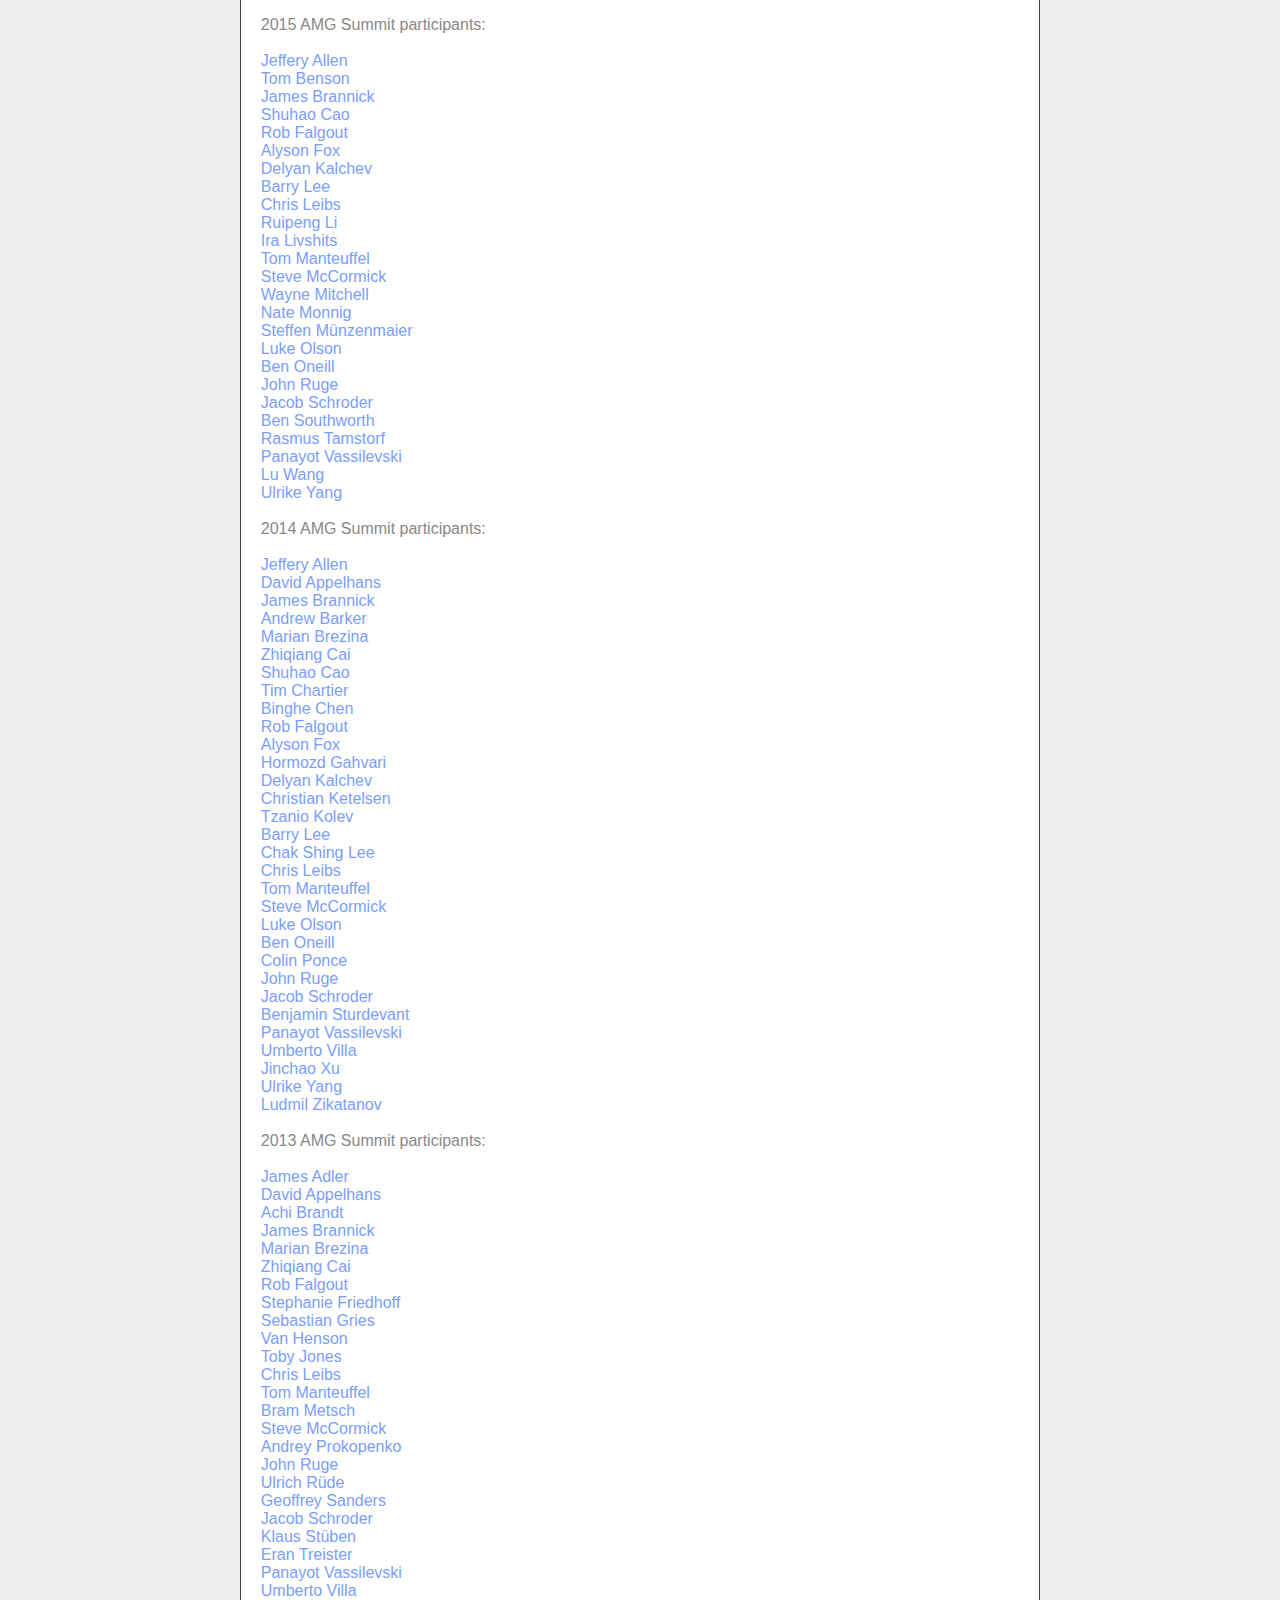
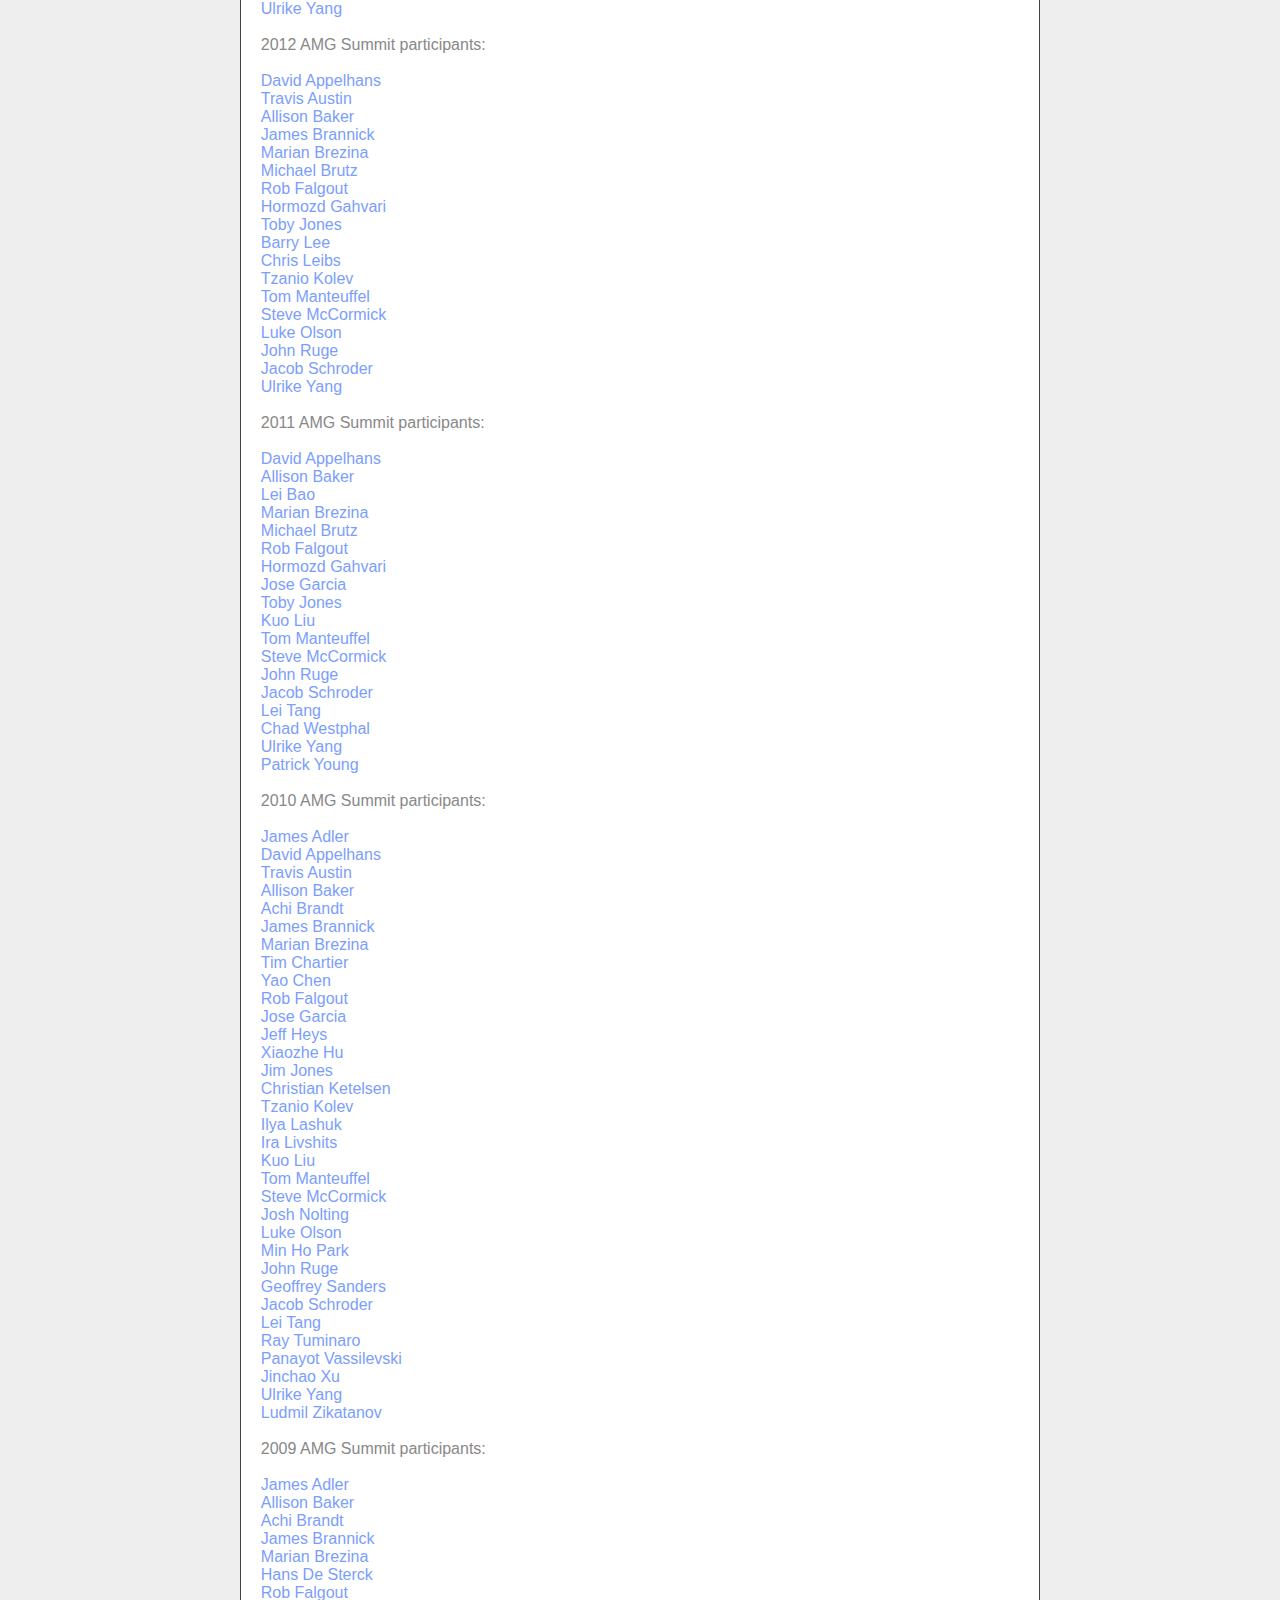
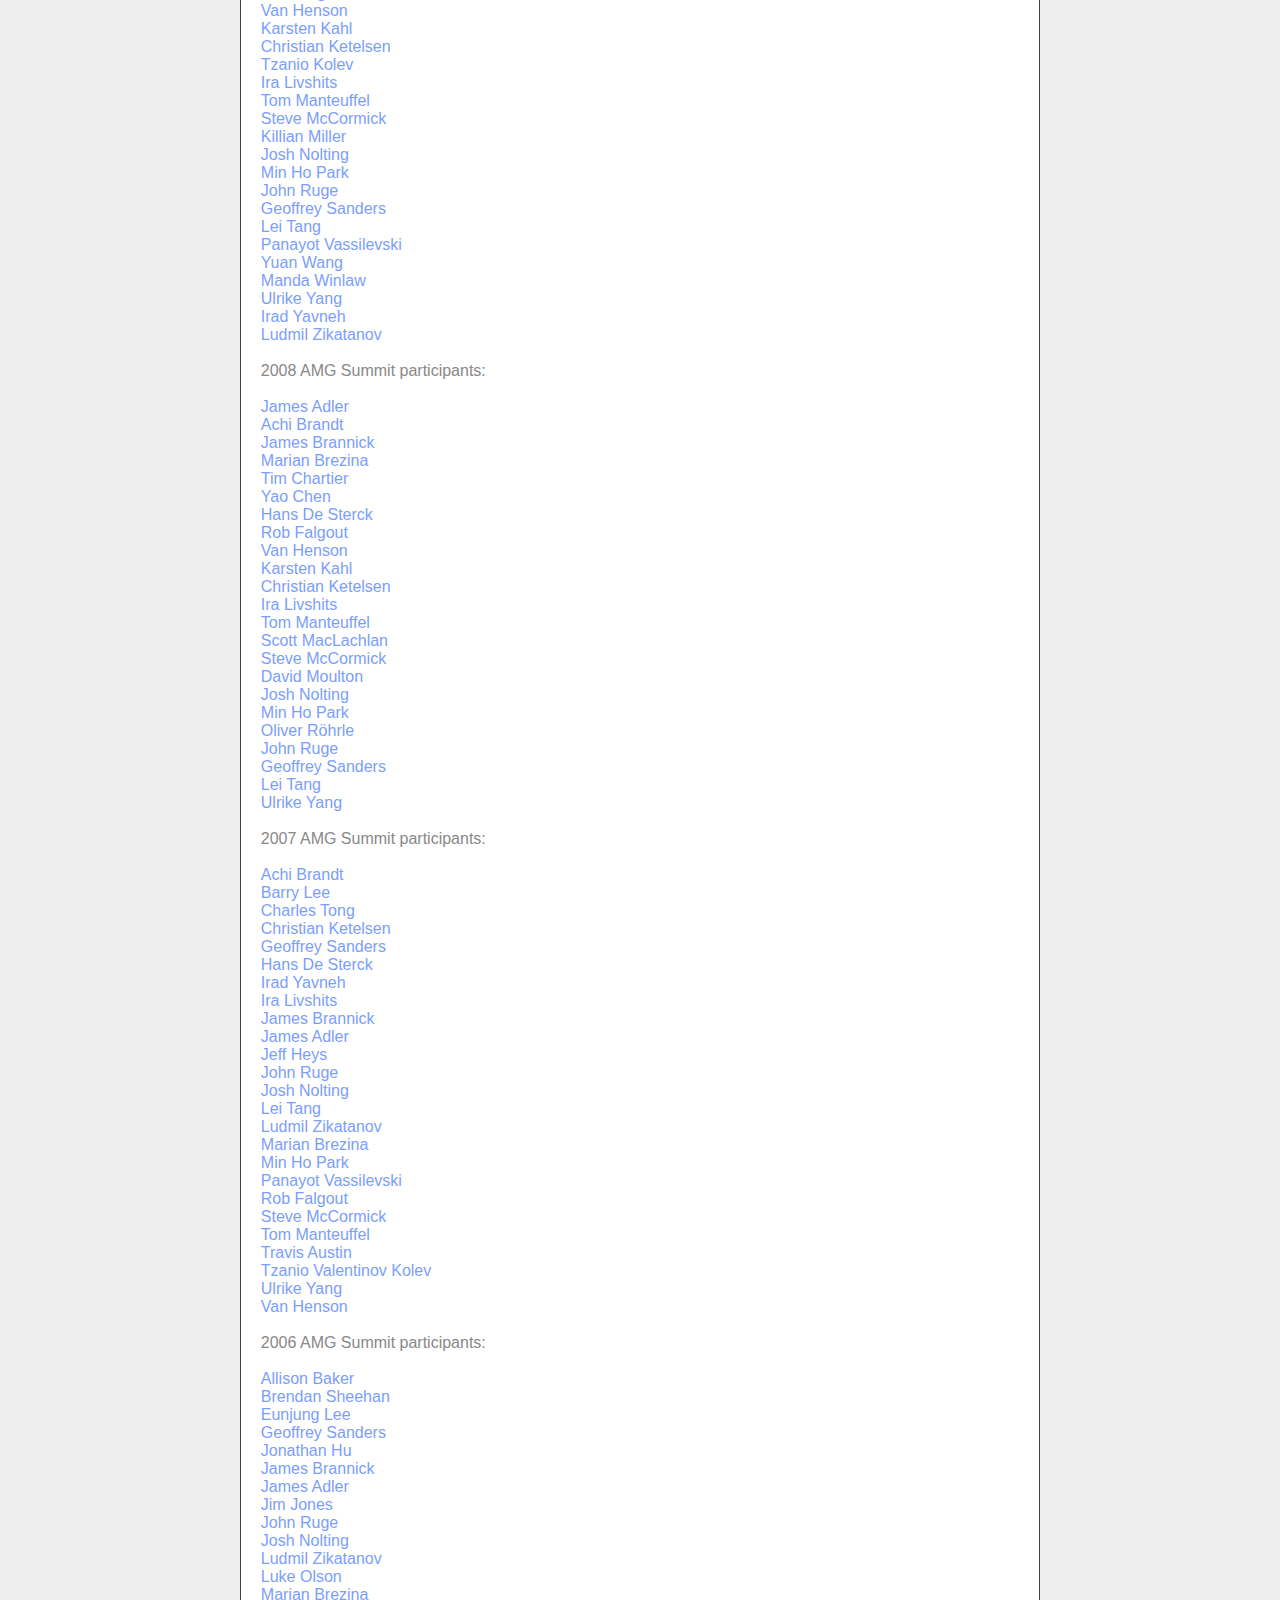
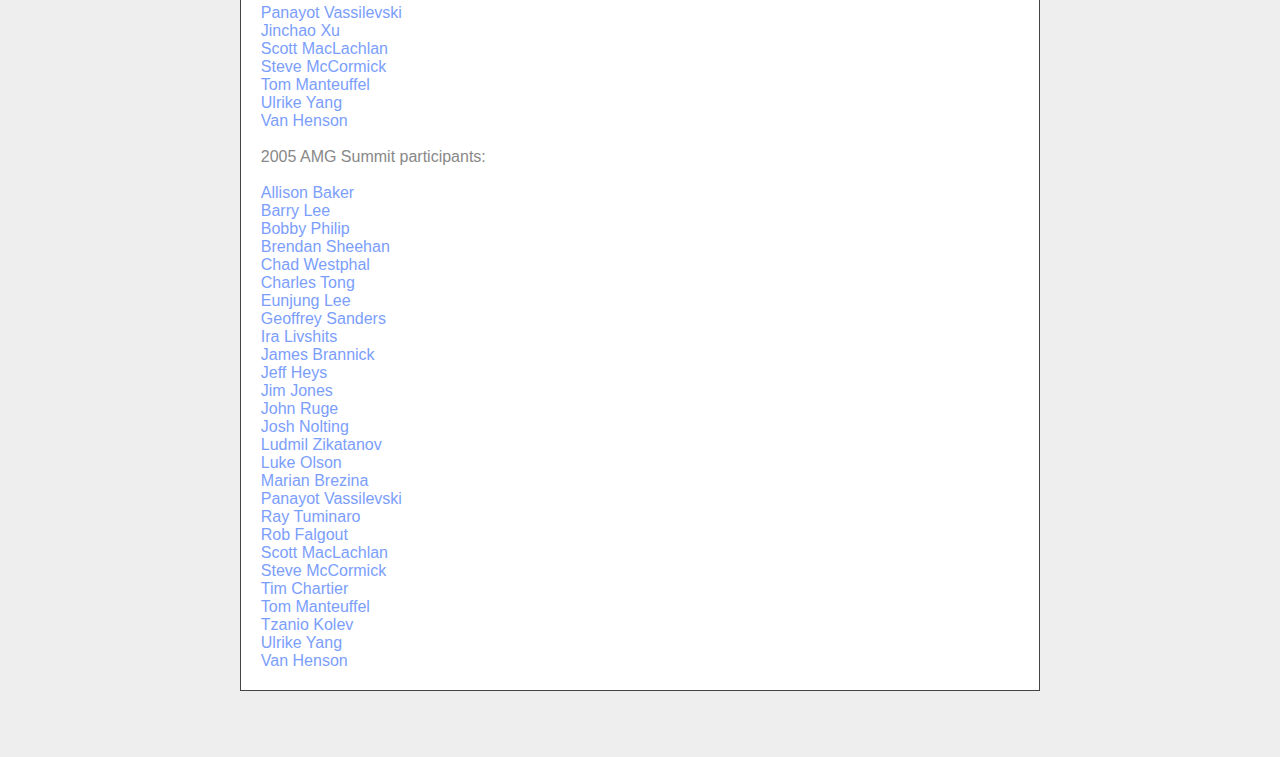
==== commit 8ab74deb: "Update participants.html" ====
--- a/participants.html
+++ b/participants.html
@@ -77,7 +77,7 @@
   <div id=box>
     <br><br>
 2020 AMG Summit Participants: <br/><br/>
-Ahsan Ali, University of New Mexico<br/>
+<a href="mailto:ahsan@unm.edu">Ahsan Ali, University of New Mexico</a><br>
 <a href="http://people.llnl.gov/barker29">Andrew Barker, Lawrence Livermore National Lab</a><br>
 <a href="https://scholar.google.com/citations?user=_NsBCNwAAAAJ&hl=en">Joe Benzaken, Walt Disney Animation Studios </a><br>
 <a href="http://www.wisdom.weizmann.ac.il/~achi/">Achi Brandt, Weizmann Institute</a><br>
